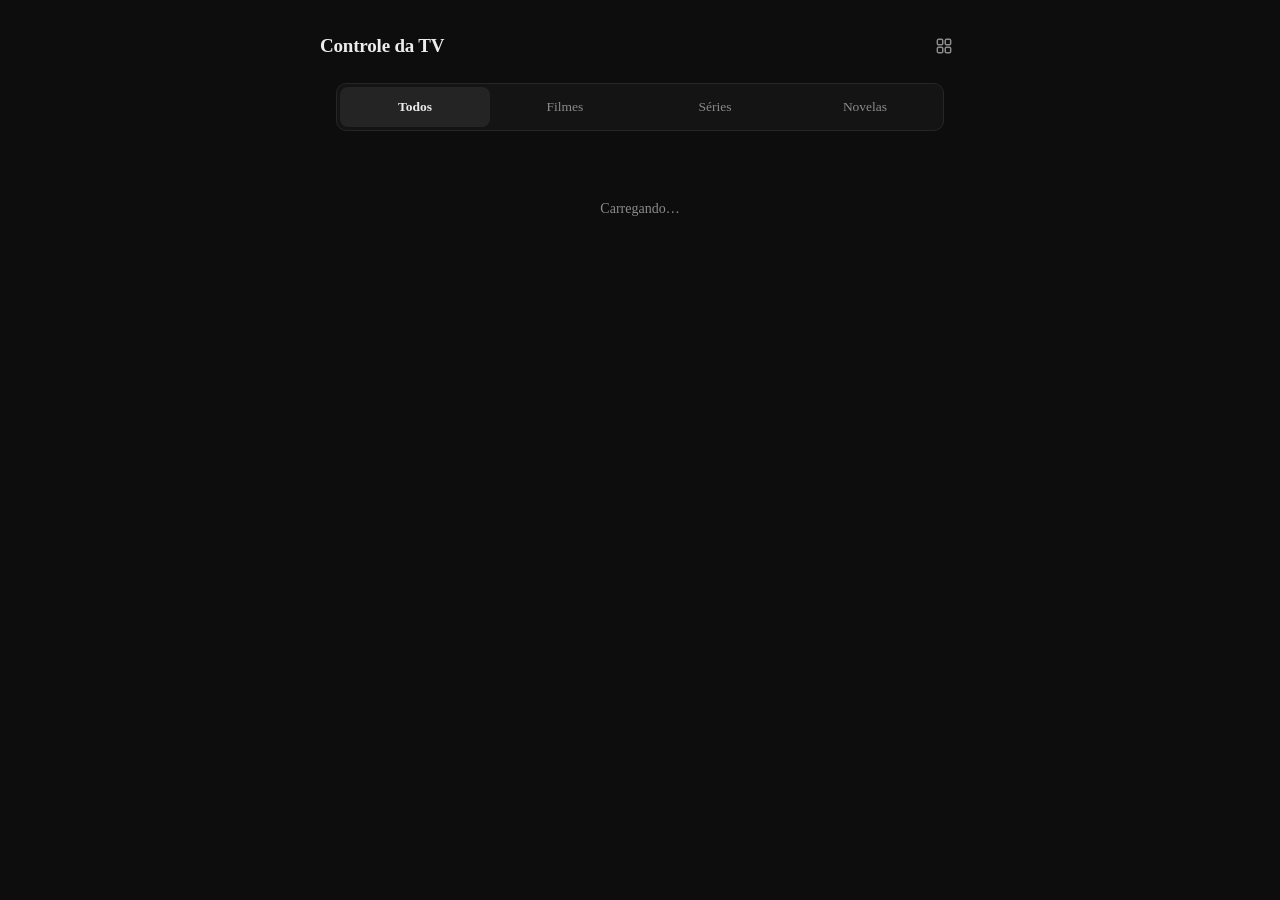
==== src/FilmesApi/wwwroot/controle-tv.html @ e92b1baa "front: remove codigo morto (funcoes sem chamador do util/index/player-local/controle e 18 regras de " ====
<!DOCTYPE html>
<html lang="pt-br">
<head>
<meta charset="UTF-8">
<meta name="viewport" content="width=device-width,initial-scale=1,viewport-fit=cover">
<title>Controle da TV</title>
<link rel="icon" href="data:image/svg+xml,%3Csvg xmlns='http://www.w3.org/2000/svg' viewBox='0 0 24 24' fill='none' stroke='%23e50914' stroke-width='2' stroke-linecap='round' stroke-linejoin='round'%3E%3Crect x='3' y='7' width='18' height='12' rx='2'/%3E%3Cpath d='M16 3l-4 4l-4-4'/%3E%3C/svg%3E">
<link rel="stylesheet" href="/css/base.css">
<style>
/* Visual próprio do controle (celular). css/base.css continua valendo pro index.html; aqui só se usam tokens e classes novas daqui
   (reset, body e .grupo.collapsed .grupo-body vêm do base.css). */
:root{--bg:#0d0d0d;--s1:#141414;--s2:#1b1b1b;--s3:#242424;--line:#262626;--txt:#ececec;--mut:#8b8b8b;--mut2:#5f5f5f;--acc:#e50914;--acc-soft:rgba(229,9,20,.14);--acc-txt:#ff7b82;--r:12px}
body{background:var(--bg);color:var(--txt);font-size:15px;-webkit-font-smoothing:antialiased;padding-bottom:calc(var(--remote-h, 0px) + 16px + env(safe-area-inset-bottom))}
svg{width:20px;height:20px;fill:none;stroke:currentColor;stroke-width:1.8;stroke-linecap:round;stroke-linejoin:round;flex:none}
svg.f{fill:currentColor;stroke:none}
button{font:inherit;color:inherit;background:none;border:0;cursor:pointer;-webkit-tap-highlight-color:transparent}
a{color:inherit;text-decoration:none}
main{max-width:640px;margin:0 auto}
.top{display:flex;align-items:center;justify-content:space-between;padding:14px 20px 6px;max-width:640px;margin:0 auto}
.top h1{font-size:19px;font-weight:650;letter-spacing:-.01em}
.ib{width:44px;height:44px;border-radius:50%;display:grid;place-items:center;color:var(--mut);margin:-4px -6px -4px 0}
.ib:active{background:var(--s2)}
.seg{display:flex;margin:8px 20px 10px;background:var(--s1);border:1px solid var(--line);border-radius:10px;padding:3px;max-width:600px}
@media(min-width:680px){.seg{margin-left:auto;margin-right:auto;width:600px}}
.seg button{flex:1;padding:9px 0;font-size:13.5px;color:var(--mut);border-radius:8px;min-height:40px;transition:background .15s,color .15s}
.seg button.on{background:var(--s3);color:var(--txt);font-weight:550}
.sec{font-size:11.5px;letter-spacing:.08em;text-transform:uppercase;color:var(--mut2);padding:16px 20px 6px;font-weight:600}
.msg{text-align:center;color:var(--mut);padding:60px 20px;font-size:14px}

/* continuar assistindo: cartões que rolam na horizontal */
.cont{display:flex;gap:10px;padding:0 20px 2px;overflow-x:auto;scroll-snap-type:x proximity;scroll-padding-left:20px;scrollbar-width:none}
.cont::-webkit-scrollbar{display:none}
.card{flex:none;width:158px;scroll-snap-align:start;text-align:left;background:var(--s1);border:1px solid var(--line);border-radius:var(--r);padding:12px;min-height:76px}
.card:active{background:var(--s2)}
.card b{display:block;font-size:14px;font-weight:600;white-space:nowrap;overflow:hidden;text-overflow:ellipsis}
.card small{display:block;color:var(--mut);font-size:12px;margin:2px 0 10px;white-space:nowrap;overflow:hidden;text-overflow:ellipsis}
.card small:last-child{margin-bottom:0}
.fio{height:3px;background:var(--s3);border-radius:2px;overflow:hidden}
.fio i{display:block;height:100%;background:var(--acc)}

/* série: uma linha; temporada aberta vira cartão */
.serie{display:flex;align-items:center;gap:10px;padding:6px 8px 6px 20px;min-height:52px;cursor:pointer;user-select:none}
.serie .t{flex:1;min-width:0}
.serie .t b{display:block;font-size:15.5px;font-weight:600;white-space:nowrap;overflow:hidden;text-overflow:ellipsis}
.serie .t small{display:block;color:var(--mut);font-size:12.5px;white-space:nowrap;overflow:hidden;text-overflow:ellipsis}
.cv{color:var(--mut2);width:18px;height:18px}   /* sem transition: o estado aberto (seta pra baixo) vale na hora, até em captura de tela logo após o clique */
.grupo:not(.collapsed)>.serie .cv,.grupo:not(.collapsed)>.temp-hd .cv{transform:rotate(90deg)}
.tag{font-size:11.5px;color:var(--mut);background:var(--s2);border:1px solid var(--line);border-radius:6px;padding:3px 7px;white-space:nowrap}
.temp{margin:2px 20px 8px;background:var(--s1);border:1px solid var(--line);border-radius:var(--r);overflow:hidden}
.temp-hd{display:flex;align-items:center;gap:8px;padding:12px 14px;min-height:46px;cursor:pointer;user-select:none}
.temp-hd.fixo{cursor:default;padding-bottom:8px;min-height:0}
.temp-hd b{font-size:14px;font-weight:600}
.temp-hd small{color:var(--mut);font-size:12.5px;flex:1;white-space:nowrap;overflow:hidden;text-overflow:ellipsis}
.pills{display:flex;gap:8px;padding:2px 14px 12px;flex-wrap:wrap}
.pill{position:relative;display:inline-flex;align-items:center;gap:6px;height:32px;padding:0 12px;border-radius:16px;border:1px solid var(--line);color:var(--mut);font-size:12.5px;transition:background .15s,border-color .15s,color .15s}
.pill::after{content:"";position:absolute;inset:-7px -2px}
.pill svg{width:15px;height:15px}
.pill[aria-checked=true]{background:var(--acc-soft);border-color:rgba(229,9,20,.45);color:var(--acc-txt)}
.ep{display:flex;align-items:center;gap:12px;padding:0 4px 0 14px;min-height:48px;border-top:1px solid var(--line);position:relative;cursor:pointer}
.ep .n{width:34px;flex:none;color:var(--mut2);font-size:12.5px;font-variant-numeric:tabular-nums}
.ep .t{flex:1;min-width:0;white-space:nowrap;overflow:hidden;text-overflow:ellipsis;font-size:14.5px}
.ep.vi .t{color:var(--mut)}
.ep .ini{position:absolute;left:0;bottom:0;height:2px;background:var(--acc);opacity:.7;border-radius:0 2px 2px 0}
.ep.tc{background:var(--acc-soft)}
.ep.tc::before{content:"";position:absolute;left:0;top:0;bottom:0;width:3px;background:var(--acc)}
.ep.tc .t{color:#fff;font-weight:550}
.ep.tc .n{color:var(--acc-txt)}
.ep:active{background:var(--s2)}
.ep.tc:active{background:var(--acc-soft)}
.pl{color:var(--acc-txt);width:18px;height:18px}
.ck{width:44px;height:44px;display:grid;place-items:center;color:var(--mut2);flex:none;margin-right:2px}
.ck svg{width:19px;height:19px}
.qb{width:40px;height:44px;display:grid;place-items:center;color:#3a3a3a;flex:none}
.qb svg{width:19px;height:19px}
.qb:active{color:var(--acc-txt)}
.fila-n{position:absolute;top:2px;right:0;min-width:16px;height:16px;border-radius:8px;background:var(--acc);color:#fff;font-size:10.5px;font-weight:700;display:none;place-items:center;padding:0 4px}
.fila-lin{display:flex;align-items:center;gap:10px;min-height:52px;border-bottom:1px solid var(--line)}
.fila-lin .n{width:22px;color:var(--mut2);font-size:12.5px;font-variant-numeric:tabular-nums;flex:none}
.fila-lin .t{flex:1;min-width:0;white-space:nowrap;overflow:hidden;text-overflow:ellipsis;font-size:14.5px}
.fila-lin .t small{display:block;color:var(--mut);font-size:12.5px;overflow:hidden;text-overflow:ellipsis}
.fila-lin button{width:44px;height:44px;display:grid;place-items:center;color:var(--mut)}
.ck:not(.on){color:#3a3a3a}
.ck.on{color:var(--mut)}
/* filme solto: título e ano (secundário) em duas linhas */
.filmes{margin:0 20px;background:var(--s1);border:1px solid var(--line);border-radius:var(--r);overflow:hidden}
.filmes .ep:first-child{border-top:0}
.ep.filme{min-height:56px}
.ep.filme .t{display:block}
.ep.filme .t b{display:block;font-weight:550;font-size:15px;overflow:hidden;text-overflow:ellipsis}
.ep.filme.vi .t b{color:var(--mut)}
.ep.filme .t small{display:block;color:var(--mut);font-size:12.5px}

/* ─── barra de reprodução ─── */
.remote{position:fixed;left:0;right:0;bottom:0;background:var(--s1);border-top:1px solid var(--line);border-radius:20px 20px 0 0;padding:14px 18px calc(16px + env(safe-area-inset-bottom));display:none;flex-direction:column;z-index:50}
.remote.active{display:flex}
.remote>*{max-width:600px;width:100%;margin-left:auto;margin-right:auto}
.l1{display:flex;align-items:center;gap:10px}
.l1>svg{color:var(--acc)}
.l1 .t{flex:1;min-width:0;cursor:pointer}
.l1 .t b{display:block;font-size:14.5px;font-weight:600;white-space:nowrap;overflow:hidden;text-overflow:ellipsis}
.l1 .t small{display:block;color:var(--mut);font-size:12.5px;white-space:nowrap;overflow:hidden;text-overflow:ellipsis}
.l1 .ib{background:var(--s2);margin:0}
.progw{height:30px;display:flex;align-items:center;margin-top:4px;cursor:pointer}
.prog{position:relative;height:4px;width:100%;background:var(--s3);border-radius:2px}
.prog .z{position:absolute;top:-1px;bottom:-1px;background:rgba(255,255,255,.22);border-radius:2px;display:none}
.prog .p{position:absolute;left:0;top:0;bottom:0;width:0;background:var(--acc);border-radius:2px;transition:width .3s linear}
.prog .p::after{content:"";position:absolute;right:-6px;top:-4px;width:12px;height:12px;border-radius:50%;background:#fff}
.tempos{display:flex;justify-content:space-between;color:var(--mut);font-size:12px;font-variant-numeric:tabular-nums;margin-top:-4px}
.ctl{display:flex;align-items:center;gap:12px;margin-top:10px}
.rb{position:relative;width:52px;height:52px;border-radius:50%;background:var(--s2);border:1px solid var(--line);display:grid;place-items:center;flex:none}
.rb svg{width:30px;height:30px;stroke-width:1.6}
.rb em{position:absolute;inset:0;display:grid;place-items:center;font-style:normal;font-size:10.5px;font-weight:700;padding-top:2px}
.rb:active,.cta.neutro:active{background:var(--s3)}
.big{width:64px;height:64px;border-radius:50%;background:#fff;color:#000;display:grid;place-items:center;flex:none}
.big svg{width:26px;height:26px}
.big:active{background:#ddd}
.cta{flex:1;min-width:0;height:52px;border-radius:26px;background:var(--acc);color:#fff;display:flex;align-items:center;justify-content:center;gap:8px;font-weight:600;font-size:15px;white-space:nowrap;transition:background .15s}
.cta svg{width:18px;height:18px}
.cta:active{background:#c40812}
.cta.neutro{background:var(--s2);border:1px solid var(--line);color:var(--txt);font-weight:500}
.l3{display:flex;align-items:center;gap:6px;margin-top:10px;color:var(--mut)}
.l3 .ib{margin:0;width:44px;height:44px}
.l3 .ib:disabled{opacity:.35}
/* ─── dublagem por IA (scripts/dublar): selo nas listas e "Original ⇄ Dublagem IA" na barra ─── */
.tag.ia{flex:none;color:#c9b6ff;background:rgba(124,92,214,.18);border-color:#6a4fb3;font-size:10.5px;font-weight:700;letter-spacing:.04em;padding:2px 6px;margin-left:6px}
.chips{display:flex;margin:0 20px 8px;max-width:600px}
@media(min-width:680px){.chips{margin-left:auto;margin-right:auto;width:600px}}
.chip{display:inline-flex;align-items:center;min-height:36px;padding:0 14px;border:1px solid var(--line);border-radius:18px;font-size:13px;color:var(--mut);transition:background .15s,color .15s,border-color .15s}
.chip[aria-pressed=true]{background:var(--s3);border-color:var(--acc);color:var(--txt);font-weight:550}
.remote-ia{display:none;align-items:center;gap:10px;margin-top:10px}
.remote-ia.on{display:flex}
.remote-ia .tag.ia{margin-left:0}
.iabtn{flex:1;min-width:0;display:flex;align-items:center;gap:2px;min-height:44px;padding:3px;background:var(--bg);border:1px solid var(--line);border-radius:10px}
.iabtn span{flex:1;text-align:center;line-height:36px;border-radius:7px;font-size:13.5px;color:var(--mut);white-space:nowrap;transition:background .15s,color .15s}
.iabtn span.on{background:var(--s3);color:#fff;font-weight:550}
.iabtn span.on.ia{background:rgba(124,92,214,.38);color:#efe8ff}
.iabtn i{font-style:normal;color:var(--mut2);font-size:15px}
.remote-proximo{display:none;align-items:center;gap:10px;background:var(--s2);border:1px solid var(--line);border-radius:10px;padding:8px 8px 8px 12px;margin-top:10px;font-size:13px;color:var(--txt)}
.remote-proximo.on{display:flex}
.remote-proximo span{flex:1;min-width:0;white-space:nowrap;overflow:hidden;text-overflow:ellipsis}
.remote-proximo button{background:var(--acc);color:#fff;border-radius:8px;padding:0 12px;height:36px;font-size:13px;font-weight:600;white-space:nowrap}
/* volume: trilho de 4 px, preenchimento claro (--v, em %), bolinha de 16 px; a área de toque do input é de 44 px */
input[type=range].vol{-webkit-appearance:none;appearance:none;flex:1;min-width:0;height:44px;background:transparent;margin:0 4px;--v:70%}
input[type=range].vol::-webkit-slider-runnable-track{height:4px;border-radius:2px;background:linear-gradient(to right,#bbb var(--v),var(--s3) var(--v))}
input[type=range].vol::-webkit-slider-thumb{-webkit-appearance:none;width:16px;height:16px;border-radius:50%;background:#fff;margin-top:-6px;border:0}
input[type=range].vol::-moz-range-track{height:4px;border-radius:2px;background:var(--s3)}
input[type=range].vol::-moz-range-progress{height:4px;border-radius:2px;background:#bbb}
input[type=range].vol::-moz-range-thumb{width:16px;height:16px;border-radius:50%;background:#fff;border:0}
input[type=range].vol:focus-visible{outline:2px solid var(--acc);outline-offset:-6px;border-radius:8px}
@media(prefers-reduced-motion:reduce){*,*::before,*::after{transition:none!important;animation:none!important}}

/* ─── folha "Idioma e legenda" e avisos ─── */
.folha-scrim{position:fixed;inset:0;z-index:55;background:rgba(0,0,0,.55);opacity:0;pointer-events:none;transition:opacity .2s}
.folha-scrim.on{opacity:1;pointer-events:auto}
.folha{position:fixed;left:0;right:0;bottom:0;z-index:56;max-width:600px;margin:0 auto;background:var(--s1);border-radius:22px 22px 0 0;border-top:1px solid var(--line);padding:10px 20px calc(24px + env(safe-area-inset-bottom));max-height:86vh;overflow-y:auto;transform:translateY(105%);visibility:hidden;transition:transform .2s ease-out,visibility 0s .2s;outline:0}
.folha.on{transform:none;visibility:visible;transition:transform .2s ease-out,visibility 0s}
.alca{width:38px;height:4px;border-radius:2px;background:var(--s3);margin:0 auto 14px}
.folha h2{font-size:18px;font-weight:650}
.folha .sub{color:var(--mut);font-size:13px;margin:2px 0 6px;white-space:nowrap;overflow:hidden;text-overflow:ellipsis}
.rot{font-size:11.5px;letter-spacing:.08em;text-transform:uppercase;color:var(--mut2);font-weight:600;margin:16px 0 8px}
.seg2{display:flex;background:var(--bg);border:1px solid var(--line);border-radius:10px;padding:3px;overflow-x:auto;scrollbar-width:none}
.seg2::-webkit-scrollbar{display:none}
.seg2 button{flex:1 0 auto;padding:0 14px;min-height:44px;border-radius:8px;font-size:14px;color:var(--mut);white-space:nowrap;transition:background .15s,color .15s}
.seg2 button.on{background:var(--s3);color:#fff;font-weight:550}
.op{display:flex;align-items:center;width:100%;min-height:46px;border-bottom:1px solid var(--line);font-size:15px;text-align:left}
.op span{flex:1;min-width:0;overflow:hidden;text-overflow:ellipsis;white-space:nowrap}
.op svg{color:var(--acc);width:19px;height:19px}
.op.mais{color:var(--mut);border-bottom:0}
.op.mais svg{color:var(--mut)}
.folha .vazio{color:var(--mut);font-size:13.5px;padding:10px 0}
.lin{display:flex;align-items:center;gap:12px;margin-top:16px;padding-top:14px;border-top:1px solid var(--line)}
.lin div{flex:1}
.lin small{display:block;color:var(--mut);font-size:12.5px;margin-top:1px}
.sw{position:relative;width:46px;height:28px;border-radius:14px;background:var(--s3);flex:none;transition:background .15s}
.sw::before{content:"";position:absolute;inset:-9px -4px}
.sw::after{content:"";position:absolute;top:3px;left:3px;width:22px;height:22px;border-radius:50%;background:#aaa;transition:transform .15s,background .15s}
.sw[aria-checked=true]{background:var(--acc)}
.sw[aria-checked=true]::after{transform:translateX(18px);background:#fff}
.toast{position:fixed;left:16px;right:16px;bottom:calc(var(--remote-h, 0px) + 12px);z-index:60;max-width:568px;margin:0 auto;background:var(--s3);border-radius:12px;padding:6px 6px 6px 16px;min-height:48px;font-size:13.5px;display:flex;gap:8px;align-items:center;box-shadow:0 6px 20px rgba(0,0,0,.5);animation:toast-in .18s ease-out}
.toast span{flex:1;min-width:0}
.toast button{color:var(--acc-txt);font-weight:600;font-size:13.5px;padding:0 12px;min-height:40px;border-radius:8px}
.toast button:active{background:var(--s2)}
@keyframes toast-in{from{opacity:0;transform:translateY(8px)}to{opacity:1;transform:none}}
/* ─── Modo embutido (?embed=1): a folha "Controle da TV" do index.html carrega esta página num iframe. Sem a lista (o index tem a biblioteca):
   cabeçalho com ✕, capa do que toca e a barra de controle — a mesma de sempre. ─── */
.embed-cab,.embed-capa,.embed-ocioso{display:none}
body.embed{display:flex;flex-direction:column;height:100dvh;overflow:hidden;padding-bottom:0}
body.embed .top,body.embed main{display:none}
body.embed .embed-cab{display:flex;align-items:center;justify-content:space-between;padding:10px 8px 4px 20px;flex:none}
.embed-cab h1{font-size:19px;font-weight:650;letter-spacing:-.01em}
body.embed .embed-capa{display:flex;flex:1;min-height:0;gap:16px;padding:8px 20px calc(var(--remote-h, 0px) + 12px);overflow-y:auto;max-width:640px;width:100%;margin:0 auto;align-items:flex-start}
.embed-capa img{width:36%;max-width:180px;aspect-ratio:2/3;object-fit:cover;border-radius:10px;background:var(--s2);flex:none}
.embed-capa .ct{min-width:0;flex:1}
.embed-capa b{display:block;font-size:17px;font-weight:650;line-height:1.25;overflow-wrap:break-word}
.embed-capa small{display:block;color:var(--mut);font-size:13px;margin:3px 0 10px}
.embed-capa p{font-size:13.5px;line-height:1.45;color:#cfcfcf}
body.embed .embed-ocioso{flex:1;flex-direction:column;align-items:center;justify-content:center;gap:10px;text-align:center;color:var(--mut);padding:0 32px 60px}
body.embed .embed-ocioso.on{display:flex}
.embed-ocioso svg{width:44px;height:44px;opacity:.5}
.embed-ocioso b{color:var(--txt);font-size:16px}
.embed-ocioso button{height:48px;padding:0 22px;border-radius:24px;background:var(--s2);border:1px solid var(--line);color:var(--txt);font-size:15px}
body.embed .embed-capa.off{display:none}
</style>
</head>
<body>
<script>if (/[?&]embed=1/.test(location.search)) document.body.classList.add('embed');</script>

<div class="top">
  <h1>Controle da TV</h1>
  <a class="ib" href="/" aria-label="Lista completa" data-ico="grid"></a>
</div>

<div class="embed-cab">
  <h1>Controle da TV</h1>
  <button class="ib" onclick="fecharEmbed()" aria-label="Fechar o controle" data-ico="close"></button>
</div>
<div class="embed-capa off" id="embedCapa"><img id="capaImg" alt=""><div class="ct"><b id="capaTit"></b><small id="capaSub"></small><p id="capaSin"></p></div></div>
<div class="embed-ocioso" id="embedOcioso">
  <span data-ico="tv"></span><b>A TV está parada</b>
  <span>Escolha um título na biblioteca e toque em "Enviar para a TV".</span>
  <button onclick="abrirFila()">Ver "tocar a seguir"</button>
  <button onclick="fecharEmbed()">Voltar à biblioteca</button>
</div>

<main>
  <div class="seg" id="filters" role="tablist" aria-label="Tipo">
    <button class="on" data-filter="all" role="tab" aria-selected="true">Todos</button>
    <button data-filter="filme" role="tab" aria-selected="false">Filmes</button>
    <button data-filter="serie" role="tab" aria-selected="false">Séries</button>
    <button data-filter="novela" role="tab" aria-selected="false">Novelas</button>
  </div>
  <div id="msg" class="msg">Carregando…</div>
  <div id="grid"></div>
</main>

<div class="folha-scrim" id="folhaScrim" onclick="fecharFolha()"></div>
<div class="folha" id="folha" role="dialog" aria-modal="true" aria-labelledby="folhaTitulo" tabindex="-1">
  <div class="alca"></div>
  <h2 id="folhaTitulo">Idioma e legenda</h2>
  <div class="sub" id="folhaSub"></div>
  <div id="folhaCorpo"></div>
</div>

<div class="folha-scrim" id="sonoScrim" onclick="fecharSono()"></div>
<div class="folha" id="sonoFolha" role="dialog" aria-modal="true" aria-labelledby="sonoTitulo" tabindex="-1">
  <div class="alca"></div>
  <h2 id="sonoTitulo">Dormir</h2>
  <div class="sub" id="sonoSub"></div>
  <div id="sonoCorpo"></div>
</div>

<div class="folha-scrim" id="filaScrim" onclick="fecharFila()"></div>
<div class="folha" id="filaFolha" role="dialog" aria-modal="true" aria-labelledby="filaTitulo" tabindex="-1">
  <div class="alca"></div>
  <h2 id="filaTitulo">Tocar a seguir</h2>
  <div class="sub">Toca na ordem, antes do próximo episódio da série.</div>
  <div id="filaCorpo"></div>
</div>

<div class="remote" id="remote">
  <div class="l1">
    <span data-ico="tv"></span>
    <div class="t" role="button" tabindex="0" onclick="abrirFolhaAgora()" onkeydown="if (event.key === 'Enter') abrirFolhaAgora()"><b id="remoteTitulo"></b><small id="remoteSub"></small></div>
    <button class="ib" onclick="abrirFolhaAgora()" aria-label="Idioma e legenda" data-ico="sliders"></button>
  </div>
  <div class="progw" id="remoteProg" onclick="remoteScrub(event)"><div class="prog"><div class="z" id="remoteFaixaAbertura"></div><div class="z" id="remoteFaixaCreditos"></div><div class="p" id="remoteProgFill"></div></div></div>
  <div class="tempos"><span id="remoteTempoDec"></span><span id="remoteTempoRest"></span></div>
  <div class="remote-proximo" id="remoteProximo">
    <span id="remoteProximoTxt"></span>
    <button onclick="remoteAceitarProximo()">Assistir agora</button>
  </div>
  <div class="remote-ia" id="remoteIa">
    <span class="tag ia" title="Este arquivo tem uma faixa de dublagem em português feita por IA">IA</span>
    <button class="iabtn" id="remoteIaBtn" onclick="remoteAlternarIa()"></button>
  </div>
  <div class="remote-proximo" id="remoteSono">
    <span id="remoteSonoTxt"></span>
    <button style="background:var(--s3)" onclick="definirSono(0, false, 'Sono cancelado.')">Cancelar</button>
  </div>
  <div class="remote-proximo" id="remoteConfirma">
    <span id="remoteConfirmaTxt">Ainda está assistindo?</span>
    <button onclick="remoteContinuar()">Continuar</button>
  </div>
  <div class="ctl">
    <button class="rb" onclick="remoteSeek(-SEEK_STEP_S)" aria-label="Voltar 30 segundos"><span data-ico="back"></span><em>30</em></button>
    <button class="big" onclick="remotePlayPause()" id="remotePlayPauseBtn" aria-label="Pausar"></button>
    <button class="cta neutro" onclick="remoteDireita()" id="remoteDireitaBtn"></button>
  </div>
  <div class="l3">
    <button class="ib" onclick="remoteProximoEp()" id="remoteProximoEpBtn" aria-label="Próximo episódio" data-ico="next" style="display:none"></button>
    <span data-ico="vol" style="margin-left:6px;display:grid"></span>
    <input type="range" class="vol" id="remoteVolume" min="0" max="1" step="0.05" oninput="remoteVolume(this.value)" aria-label="Volume">
    <button class="ib" id="remoteFilaBtn" onclick="abrirFila()" aria-label="Fila" style="position:relative;display:none"><span data-ico="fila" style="display:grid"></span><span class="fila-n" id="remoteFilaN"></span></button>
    <button class="ib" id="remoteSonoBtn" onclick="abrirSono()" aria-label="Dormir"></button>
    <button class="ib" onclick="remoteParar()" aria-label="Parar" data-ico="stop"></button>
  </div>
</div>

<script src="/js/util.js"></script>
<script src="/js/player-regras.js"></script>
<script>
const API = '/api/filmes';
const PLAYER_API = '/api/player';
const EMBED = document.body.classList.contains('embed');   // dentro da folha do index.html: sem lista, só o controle

// ─── Configuração (valores antes soltos pelo código) ───────────────────────
const SEEK_STEP_S = 30;      // avanço/retrocesso dos botões «30s / 30s»
const POLL_ATIVO_MS = 1000;  // intervalo de poll de /player/state com algo tocando
const POLL_OCIOSO_MS = 3000; // intervalo de poll sem nada tocando (menos urgente)

let filtroTipo = 'all';         // all | filme | serie
let filtroDublados = false;     // chip "Dublados": só o que tem áudio em português (dublagem de verdade ou por IA)

// ─── Ícones (SVG inline, traço 1.8, currentColor): nada de emoji nem de fonte/CDN externa ───
const IC = {
  grid: '<rect x="4" y="4" width="6.5" height="6.5" rx="1.5"/><rect x="13.5" y="4" width="6.5" height="6.5" rx="1.5"/><rect x="4" y="13.5" width="6.5" height="6.5" rx="1.5"/><rect x="13.5" y="13.5" width="6.5" height="6.5" rx="1.5"/>',
  caret: '<path d="M9 6l6 6l-6 6"/>',
  dots: '<circle cx="5" cy="12" r="1"/><circle cx="12" cy="12" r="1"/><circle cx="19" cy="12" r="1"/>',
  check: '<path d="M5 12l5 5l10-10"/>',
  close: '<path d="M6 6l12 12M18 6L6 18"/>',
  circle: '<circle cx="12" cy="12" r="8.5"/>',
  tv: '<rect x="3" y="7" width="18" height="12" rx="2"/><path d="M16 3l-4 4l-4-4"/>',
  skip: '<path d="M5 5l8 7l-8 7z"/><path d="M13 5l8 7l-8 7z"/>',
  fila: '<path d="M4 7h11M4 12h11M4 17h6M18 13v8M14 17h8"/>',
  next: '<path d="M7 4v16l10-8z"/><path d="M20 5v14"/>',
  nextF: '<path d="M5.5 4.5v15L16 12z"/><rect x="18" y="5" width="2.4" height="14" rx="1.2"/>',
  back: '<path d="M3.06 13a9 9 0 1 0 .49-4.087"/><path d="M3 4v5h5"/>',
  pause: '<rect x="6" y="5" width="4" height="14" rx="1"/><rect x="14" y="5" width="4" height="14" rx="1"/>',
  play: '<path d="M8 5v14l11-7z"/>',
  sliders: '<path d="M4 6h8M16 6h4M4 12h2M10 12h10M4 18h12M20 18h0"/><circle cx="14" cy="6" r="2"/><circle cx="8" cy="12" r="2"/><circle cx="18" cy="18" r="2"/>',
  vol: '<path d="M15 8a5 5 0 0 1 0 8"/><path d="M6 15H4a1 1 0 0 1-1-1v-4a1 1 0 0 1 1-1h2l3.5-4.5a.8.8 0 0 1 1.5.5v14a.8.8 0 0 1-1.5.5L6 15"/>',
  stop: '<rect x="6" y="6" width="12" height="12" rx="2"/>',
};
const ico = (nome, cls) => `<svg viewBox="0 0 24 24" class="${cls || ''}" aria-hidden="true">${IC[nome]}</svg>`;
document.querySelectorAll('[data-ico]').forEach(el => { el.innerHTML = ico(el.dataset.ico); });

// Elementos consultados em 2+ lugares — pegos uma vez só.
const els = {
  remote: document.getElementById('remote'),
  remoteProximoEpBtn: document.getElementById('remoteProximoEpBtn'),
};

document.getElementById('filters').addEventListener('click', e => {
  const btn = e.target.closest('button[data-filter]');
  if (!btn) return;
  document.querySelectorAll('#filters button').forEach(b => { b.classList.toggle('on', b === btn); b.setAttribute('aria-selected', b === btn); });
  filtroTipo = btn.dataset.filter;
  render();
});

// esc() e a sanfona das séries vêm de /js/util.js.

// "E02" (ou "E23-24" nos arquivos duplos) a partir do rótulo do servidor; sem SxxExx, o número do episódio.
function codigoEp(f) {
  const m = /E\d+(?:-E?\d+)?/i.exec(f.rotulo || '');
  return m ? m[0].toUpperCase() : (f.episodio != null ? 'E' + String(f.episodio).padStart(2, '0') : '');
}
const tocandoAgora = f => !!(ultimoEstadoRemoto && ultimoEstadoRemoto.filmeId === f.id);

// "tocar a seguir": entra no fim da fila manual (com nada tocando, só toca)
const qbHtml = f => `<button class="qb" aria-label="Tocar a seguir" onclick="event.stopPropagation(); enfileirar(${f.id})">${ico('fila')}</button>`;

// "marcar como assistido": área de toque de 44x44 (a linha inteira manda pra TV)
function ckHtml(f) {
  const rot = f.assistido ? 'Desmarcar como assistido' : 'Marcar como assistido';
  return `<button class="ck${f.assistido ? ' on' : ''}" aria-label="${rot}" aria-pressed="${!!f.assistido}" onclick="event.stopPropagation(); toggleAssistido(${f.id})">${ico(f.assistido ? 'check' : 'circle')}</button>`;
}

// episódio/filme que já foi aberto (tem posição salva) mas não terminado: um fio fino de progresso embaixo da linha
function fioDoIniciado(f) {
  if (f.assistido || !(f.posicaoSegundos > 0)) return '';
  const pct = f.duracaoSegundos > 0 ? Math.max(4, Math.min(96, 100 * f.posicaoSegundos / f.duracaoSegundos)) : 8;
  return `<i class="ini" style="width:${pct.toFixed(0)}%"></i>`;
}


function linhaEp(f) {
  const tc = tocandoAgora(f);
  const titulo = f.tituloEpisodio || (f.episodio != null ? 'Episódio ' + f.episodio : f.titulo);
  return `<div class="ep${tc ? ' tc' : ''}${f.assistido ? ' vi' : ''}" onclick="enviarParaTv(${f.id})">
      <span class="n">${esc(codigoEp(f))}</span><span class="t">${esc(titulo)}</span>${tc ? ico('tv', 'pl') : ''}${qbHtml(f)}${ckHtml(f)}${fioDoIniciado(f)}
    </div>`;
}

function linhaFilme(f) {
  const tc = tocandoAgora(f);
  return `<div class="ep filme${tc ? ' tc' : ''}${f.assistido ? ' vi' : ''}" onclick="enviarParaTv(${f.id})">
      <span class="t"><b>${esc(f.titulo)}</b>${f.anoLancamento ? `<small>${f.anoLancamento}</small>` : ''}</span>${tc ? ico('tv', 'pl') : ''}${qbHtml(f)}${ckHtml(f)}${fioDoIniciado(f)}
    </div>`;
}

// Cartão do "Continuar assistindo": série (ou filme), "T4 · E22" e um fio vermelho de progresso quando há posição salva
// chave da série -> nome de exibição (o MESMO da lista de séries: o mais frequente / nomes.json). O `serie` cru do episódio é o do arquivo
// e pode vir em MAIÚSCULAS ('FUTURAMA') quando só aquele arquivo está assim.
let nomesDeSerie = {};
function cartaoFila(i) {
  const f = i.filme;
  const ep = f.ehEpisodio ? (f.temporada != null ? 'T' + f.temporada + ' · ' : '') + codigoEp(f) : (f.anoLancamento || '');
  const sub = i.motivo === 'proximo' ? 'A seguir · ' + ep : ep;
  const pct = i.motivo !== 'proximo' && f.posicaoSegundos && f.duracaoSegundos ? Math.min(100, 100 * f.posicaoSegundos / f.duracaoSegundos) : 0;
  return `<button class="card" onclick="enviarParaTv(${f.id})"><b>${esc(f.ehEpisodio && f.serie ? (nomesDeSerie[f.serieChave] || f.serie) : f.titulo)}</b><small>${esc(sub)}</small>` +
         (pct ? `<div class="fio"><i style="width:${pct.toFixed(0)}%"></i></div>` : '') + '</button>';
}

// ─── Série (linha) -> temporada (cartão) -> episódios. O estado aberto/fechado é o da sanfona do util.js (uma série e uma temporada por vez);
//     os .grupo[data-serie|data-temp] + .collapsed são o que aplicarSanfona()/cliqueSerie()/cliqueTemporada() do util.js manipulam. ───
function pilulasHtml(chave, n) {
  const p = (prefsTemporadas[chave] || {})[n] || {};
  const pil = (campo, icone, rotulo) =>
    `<button class="pill" role="switch" aria-checked="${!!p[campo]}" data-sw="${campo}" data-serie="${attr(chave)}" data-temp="${n}">${ico(icone)}${rotulo}</button>`;
  return `<div class="pills">${pil('pularAbertura', 'skip', 'Pular abertura')}${pil('proximoAutomatico', 'next', 'Próximo auto')}</div>`;
}

function tagPadraoHtml(chave) {
  const p = padroes[chave];
  if (!p) return '';
  const partes = [];
  if (p.audio) partes.push(p.audio.toUpperCase());
  if (p.legenda) partes.push('CC ' + (p.legenda === 'off' ? 'OFF' : p.legenda.toUpperCase()));
  return `<span class="tag" data-tag="${attr(chave)}">${partes.join(' · ')}</span>`;
}
function atualizarTags() {
  document.querySelectorAll('.grupo[data-serie]').forEach(g => {
    const chave = g.getAttribute('data-serie'), hd = g.querySelector(':scope > .serie');
    hd.querySelector('.tag')?.remove();
    const html = tagPadraoHtml(chave);
    if (html) hd.querySelector('[data-pref-serie]').insertAdjacentHTML('beforebegin', html);
  });
}

function serieHtmlControle(s) {
  const grupos = agruparPorTemporada(s.episodios);
  const aberta = serieEstaAberta(s.chave);
  const eps = contagemEpisodios(s.episodios.length);
  const sub = grupos ? `${grupos.length} temporadas · ${eps}` : eps;
  let corpo;
  if (!grupos) {   // uma temporada só (ou só "Especiais"/"Outros"): o cartão já vem aberto, sem o nível de temporada
    const t = s.episodios[0] && s.episodios[0].temporada;
    corpo = `<div class="temp"><div class="temp-hd fixo"><b>${t > 0 ? 'Temporada ' + t : 'Episódios'}</b><small>${eps}</small></div>` +
      (t > 0 ? pilulasHtml(s.chave, t) : '') + s.episodios.map(linhaEp).join('') + '</div>';
  } else {
    corpo = grupos.map(g => {
      const vistos = textoVistos(g.episodios);
      return `<div class="grupo temp${temporadaEstaAberta(g.chave) ? '' : ' collapsed'}" data-temp="${attr(g.chave)}">
        <div class="temp-hd" onclick="cliqueTemporada(this)">${ico('caret', 'cv')}<b>${esc(g.rotulo)}</b><small>${contagemEpisodios(g.episodios.length)}${vistos ? ' · ' + vistos : ''}</small></div>
        <div class="grupo-body">${g.numero > 0 ? pilulasHtml(s.chave, g.numero) : ''}${g.episodios.map(linhaEp).join('')}</div></div>`;
    }).join('');
  }
  return `<div class="grupo${aberta ? '' : ' collapsed'}" data-serie="${attr(s.chave)}">
    <div class="serie" onclick="cliqueSerie(this)">${ico('caret', 'cv')}
      <div class="t"><b>${esc(s.nome)}</b><small>${sub}</small></div>${tagPadraoHtml(s.chave)}
      <button class="ib" data-pref-serie="${attr(s.chave)}" aria-label="Idioma e legenda padrão de ${attr(s.nome)}">${ico('dots')}</button>
    </div>
    <div class="grupo-body">${corpo}</div></div>`;
}

async function toggleAssistido(id) {
  await fetch(`${API}/${id}/assistido`, { method: 'PUT' });
  render();  // re-busca já refletindo a mudança — sem cache local pra remendar
}

// Filtro e agrupamento vêm prontos de /api/filmes/tela (mesma fonte do index.html e do
// tv.html) — esta tela só desenha. Sem filtro de "visto" nem busca aqui (essa tela é o
// controle remoto simplificado), então só manda o tipo.
async function render() {
  const grid = document.getElementById('grid');
  const msg = document.getElementById('msg');
  const params = new URLSearchParams({ tipo: filtroTipo, visto: 'all' });
  if (filtroDublados) params.set('dublagem', 'qualquer');
  const [t, fila] = await Promise.all([
    fetchJsonOuNull(`${API}/tela?${params}`),
    filtroTipo === 'all' && !filtroDublados ? fetchJsonOuNull(`${API}/fila`) : null,
  ]);

  if (!t) { msg.style.display = 'block'; msg.textContent = 'Falha ao carregar a lista.'; return; }

  if (t.series.length) {
    [padroes, prefsTemporadas] = await Promise.all([
      fetchJsonOuNull('/api/series/padroes').then(m => m || {}),
      fetchJsonOuNull('/api/series/temporadas').then(m => m || {}),
    ]);
  }

  nomesDeSerie = Object.fromEntries(t.series.map(s => [s.chave, s.nome]));
  let html = '';
  if (fila && fila.length) {
    // "proximo": o episódio seguinte de uma série vista há pouco; o cartão mostra o nome da série porque está fora do grupo dela
    html += `<div class="sec">Continuar assistindo</div><div class="cont">${fila.map(cartaoFila).join('')}</div>`;
  }

  // Essa tela não distingue "pasta de filme+extras" de filme solto — lista tudo junto,
  // ordenado por título (o index.html completo é que mostra a separação por pasta).
  const soltos = [...t.filmesSoltos, ...t.pastasFilme.flatMap(p => p.itens)]
    .sort((a, b) => a.titulo.localeCompare(b.titulo));
  if (soltos.length) html += `<div class="sec">Filmes · ${soltos.length}</div><div class="filmes">${soltos.map(linhaFilme).join('')}</div>`;

  if (t.series.length) html += `<div class="sec">Séries · ${t.series.length}</div>` + t.series.map(serieHtmlControle).join('');

  msg.style.display = html ? 'none' : 'block';
  if (!html) msg.textContent = t.catalogoVazio ? 'Nenhum filme. Rode o Scan na lista completa.' : (filtroTipo === 'novela' ? 'Nenhuma novela ainda. Coloque os capítulos em novelas/Nome da novela/.' : 'Nada nesse filtro.');
  grid.innerHTML = html;
}

// ─── Controle remoto (TV) — mesmo código que existia no index.html ────────
let ultimoEstadoRemoto = null;
let remoteTimer = null;
let filmeAtualRemoto = null;  // cache do filme tocando agora — só busca de novo quando muda

function mmss(s) {
  s = Math.max(0, Math.round(s || 0));
  const h = Math.floor(s / 3600), m = Math.floor((s % 3600) / 60), sec = s % 60;
  return (h ? h + ':' + String(m).padStart(2, '0') : String(m)) + ':' + String(sec).padStart(2, '0');
}

async function enviarParaTv(id) {
  // aquece o remux deste episódio e do seguinte sem esperar: a TV só pede quando carrega o vídeo
  fetch(`${API}/${id}/pre-aquecer`, { method: 'POST' }).catch(() => {});
  await fetch(`${PLAYER_API}/selecionar/${id}`, { method: 'POST' });
  pollRemote();
}

// Modo embutido: pede ao index.html (a página de fora) que feche a folha.
function fecharEmbed(parou) { try { parent.postMessage({ tipo: 'fechar-controle', parou: !!parou }, location.origin); } catch (e) { /* sem pai: nada a fechar */ } }

// Modo embutido: a capa (pôster, nome e sinopse) do que toca, ou o aviso de TV parada.
function atualizarCapa() {
  if (!EMBED) return;
  const f = filmeAtualRemoto, capa = document.getElementById('embedCapa');
  document.getElementById('embedOcioso').classList.toggle('on', !f);
  capa.classList.toggle('off', !f);
  if (!f) return;
  const img = document.getElementById('capaImg');
  img.style.display = f.posterUrl ? '' : 'none';
  if (f.posterUrl) img.src = f.posterUrl.replace('/w342/', '/w500/');
  document.getElementById('capaTit').textContent = f.ehEpisodio && f.serie ? f.serie : f.titulo;
  document.getElementById('capaSub').textContent = f.ehEpisodio
    ? [f.temporada != null ? 'T' + f.temporada : '', codigoEp(f), f.tituloEpisodio].filter(Boolean).join(' · ')
    : [f.anoLancamento, f.tituloOriginal && f.tituloOriginal !== f.titulo ? f.tituloOriginal : ''].filter(Boolean).join(' · ');
  document.getElementById('capaSin').textContent = f.sinopse || '';
}

// Padrões da série e interruptores da temporada: a lista os carrega junto do /tela; no modo embutido (sem lista) vêm daqui.
async function carregarPadroes() {
  [padroes, prefsTemporadas] = await Promise.all([
    fetchJsonOuNull('/api/series/padroes').then(m => m || {}),
    fetchJsonOuNull('/api/series/temporadas').then(m => m || {}),
  ]);
}

// ─── Fila manual "tocar a seguir" (o servidor guarda; a TV toca o primeiro ao fim do que passa) ───
const titulosDaFila = {};   // id -> { linha, sub } (buscado uma vez)
let filaAtual = [];

async function enfileirar(id) {
  if (!ultimoEstadoRemoto || ultimoEstadoRemoto.filmeId === null) { enviarParaTv(id); return; }   // nada tocando: não há "a seguir", só toca
  const r = await fetch(`${PLAYER_API}/fila/${id}`, { method: 'POST' }).catch(() => null);
  if (!r || !r.ok) { toast(r && r.status === 409 ? 'A fila está cheia.' : 'Não consegui pôr na fila.'); return; }
  const j = await r.json();
  const f = await descreverDaFila(id);
  toast(j.resultado === 'JaNaFila' ? 'Já está na fila.' : `Toca a seguir: ${f.linha}`,
        j.resultado === 'JaNaFila' ? null : { rotulo: 'Desfazer', fazer: () => tirarDaFila(id) });
  pollRemote();
}

async function descreverDaFila(id) {
  if (titulosDaFila[id]) return titulosDaFila[id];
  const f = await fetchJsonOuNull(`${API}/${id}`);
  const linha = !f ? 'Item ' + id : f.ehEpisodio ? `${nomesDeSerie[f.serieChave] || f.serie} · ${codigoEp(f)}` : f.titulo;
  return (titulosDaFila[id] = { linha });
}

async function tirarDaFila(id) {
  await fetch(`${PLAYER_API}/fila/${id}`, { method: 'DELETE' }).catch(() => {});
  await pollRemote();
  if (folhaFilaAberta()) desenharFila();
}

async function limparFila() {
  await fetch(`${PLAYER_API}/fila`, { method: 'DELETE' }).catch(() => {});
  await pollRemote();
  fecharFila();
}

const folhaFilaAberta = () => document.getElementById('filaFolha').classList.contains('on');
function abrirFila() {
  document.getElementById('filaScrim').classList.add('on');
  const f = document.getElementById('filaFolha');
  f.classList.add('on');
  desenharFila();
  f.focus({ preventScroll: true });
}
function fecharFila() {
  document.getElementById('filaScrim').classList.remove('on');
  document.getElementById('filaFolha').classList.remove('on');
}
document.addEventListener('keydown', e => { if (e.key === 'Escape' && folhaFilaAberta()) fecharFila(); });

async function desenharFila() {
  const corpo = document.getElementById('filaCorpo');
  if (!filaAtual.length) { corpo.innerHTML = '<div class="vazio">A fila está vazia.</div>'; return; }
  const itens = await Promise.all(filaAtual.map(descreverDaFila));
  corpo.innerHTML = filaAtual.map((id, i) =>
    `<div class="fila-lin"><span class="n">${i + 1}</span><span class="t">${esc(itens[i].linha)}</span>` +
    `<button aria-label="Tirar da fila" onclick="tirarDaFila(${id})">${ico('close')}</button></div>`).join('') +
    '<button class="op mais" onclick="limparFila()"><span>Limpar a fila</span></button>';
}

// Chamado a cada poll: botão da barra (com contador), lista aberta e o "próximo" valendo mesmo sem próximo episódio.
let filaTamanhoAnterior = 0;
function tratarFila(estado) {
  filaAtual = estado.fila || [];
  const btn = document.getElementById('remoteFilaBtn'), n = document.getElementById('remoteFilaN');
  btn.style.display = filaAtual.length ? '' : 'none';
  n.textContent = filaAtual.length; n.style.display = filaAtual.length ? 'grid' : 'none';
  if (folhaFilaAberta()) desenharFila();
  if (filaAtual.length) { els.remoteProximoEpBtn.style.display = ''; els.remoteProximoEpBtn.disabled = false; }
  else if (filaTamanhoAnterior && estado.filmeId !== null) atualizarBotaoProximoEp(estado.filmeId);   // esvaziou: volta a depender do próximo episódio
  filaTamanhoAnterior = filaAtual.length;
}

async function remotePlayPause() {
  await fetch(`${PLAYER_API}/play-pause`, { method: 'POST' });
  pollRemote();
}

async function remoteSeek(delta) {
  await fetch(`${PLAYER_API}/seek`, {
    method: 'POST', headers: { 'Content-Type': 'application/json' },
    body: JSON.stringify({ delta })
  });
  pollRemote();
}

async function remoteScrub(e) {
  const dur = (ultimoEstadoRemoto && ultimoEstadoRemoto.duracaoSegundos) || 0;
  const bar = document.getElementById('remoteProg').getBoundingClientRect();
  if (!dur || !bar.width) return;
  const frac = Math.max(0, Math.min(1, (e.clientX - bar.left) / bar.width));
  await fetch(`${PLAYER_API}/seek-abs`, {
    method: 'POST', headers: { 'Content-Type': 'application/json' },
    body: JSON.stringify({ pos: frac * dur })
  });
  pollRemote();
}

// Botão da direita da barra, contextual: "30s »" normalmente; "Pular abertura" (vermelho) dentro da abertura conhecida; "Próximo episódio"
// (vermelho) a partir do início dos créditos conhecidos, se há próximo. O servidor acha abertura e créditos em segundo plano (404 = ainda não achou).
let remoteAbertura = null;
let remoteCreditos = null;       // { inicioSegundos } ou null
let remoteTemProximo = false;
async function remoteCarregarAbertura(id) {
  remoteAbertura = await fetchJsonOuNull(`${API}/${id}/abertura`);
}
async function remoteCarregarCreditos(id) {
  remoteCreditos = await fetchJsonOuNull(`${API}/${id}/creditos`);
}
// as regras puras moram em js/player-regras.js (compartilhadas com o player local do index.html)
function dentroDaAbertura(pos) { return aberturaContem(remoteAbertura, pos); }
function nosCreditos(pos, dur) { return creditosAlcancados(remoteCreditos, remoteTemProximo, pos, dur); }
function pintarFaixa(id, ini, fim, dur) {
  const el = document.getElementById(id), f = faixaEmPercentual(ini, fim, dur);
  el.style.display = f ? 'block' : 'none';
  if (f) { el.style.left = f.left + '%'; el.style.width = f.width + '%'; }
}
// O botão contextual só é redesenhado quando muda de forma (não a cada poll): neutro "30s »", vermelho "Pular abertura" / "Próximo episódio".
let ctaModo = null;
function definirCta(modo) {
  if (ctaModo === modo) return;
  ctaModo = modo;
  const b = document.getElementById('remoteDireitaBtn');
  b.className = 'cta' + (modo === 'neutro' ? ' neutro' : '');
  b.innerHTML = modo === 'abertura' ? ico('skip', 'f') + 'Pular abertura' : modo === 'proximo' ? ico('nextF', 'f') + 'Próximo episódio' : '30s ' + ico('skip');
  b.setAttribute('aria-label', modo === 'abertura' ? 'Pular abertura' : modo === 'proximo' ? 'Próximo episódio' : 'Avançar 30 segundos');
}
function atualizarBotaoDireita(pos, dur) {
  const pular = dentroDaAbertura(pos), proximo = !pular && nosCreditos(pos, dur);
  definirCta(pular ? 'abertura' : proximo ? 'proximo' : 'neutro');
  pintarFaixa('remoteFaixaAbertura', remoteAbertura && remoteAbertura.inicioSegundos, remoteAbertura && remoteAbertura.fimSegundos, dur);
  pintarFaixa('remoteFaixaCreditos', creditosPlausiveis(remoteCreditos, dur) ? remoteCreditos.inicioSegundos : null, dur, dur);
}
function remoteDireita() {
  const pos = (ultimoEstadoRemoto && ultimoEstadoRemoto.posSegundos) || 0;
  if (dentroDaAbertura(pos)) return remotePularAbertura();
  if (nosCreditos(pos, (ultimoEstadoRemoto && ultimoEstadoRemoto.duracaoSegundos) || 0)) return remoteProximoEp();
  return remoteSeek(SEEK_STEP_S);
}
// O servidor pula (vai pro fim da abertura que ele conhece) e liga o pulo automático da temporada: o Daniel confirmou que ali é abertura.
async function remotePularAbertura() {
  const res = await fetch(`${PLAYER_API}/pular-abertura`, { method: 'POST' }).catch(() => null);
  if (!res || !res.ok) toast('Não achei a abertura deste episódio.');
  pollRemote();
}

async function remoteVolume(valor) {
  document.getElementById('remoteVolume').style.setProperty('--v', (100 * valor) + '%');
  await fetch(`${PLAYER_API}/volume`, {
    method: 'POST', headers: { 'Content-Type': 'application/json' },
    body: JSON.stringify({ valor: Number(valor) })
  });
}

// ■ Parar: manda parar e, com a TV parada, FECHA o controle e volta pra biblioteca (embutido: fecha a folha no index; direto: vai pra "/").
// Se o parar falhar (TV/servidor fora), avisa e fica aqui.
async function remoteParar() {
  const res = await fetch(`${PLAYER_API}/parar`, { method: 'POST' }).catch(() => null);
  if (!res || !res.ok) { toast('Não consegui parar a TV. Tente de novo.'); return; }
  if (EMBED) fecharEmbed(true);
  else location.href = '/';
}

// A TV mesma oferece o próximo episódio (com contagem regressiva) ao terminar um — isso só
// confirma antes da hora, pelo mesmo caminho que o OK local do D-pad usaria.
async function remoteAceitarProximo() {
  await fetch(`${PLAYER_API}/proximo-aceita`, { method: 'POST' });
  pollRemote();
}

// Botão manual "próximo episódio" — diferente da oferta automática (remoteAceitarProximo):
// pula na hora, sem esperar a TV chegar perto do fim e abrir a contagem regressiva sozinha.
// O servidor toca o próximo e, se foi apertado no fim do episódio, liga o próximo automático da temporada (e avisa).
async function remoteProximoEp() {
  const res = await fetch(`${PLAYER_API}/proximo-manual`, { method: 'POST' }).catch(() => null);
  if (!res || !res.ok) { toast('Não há próximo episódio.'); return; }
  const { proximoId } = await res.json();
  fetch(`${API}/${proximoId}/pre-aquecer`, { method: 'POST' }).catch(() => {});   // adianta o remux enquanto a TV carrega
  pollRemote();
}

// Mostra o botão pra qualquer episódio, mas só habilita se REALMENTE existe um próximo --
// sem isso, no último episódio da série o botão ficava visível e clicável sem fazer nada
// (silencioso, parecia quebrado em vez de "já é o último").
async function atualizarBotaoProximoEp(filmeId) {
  const btn = els.remoteProximoEpBtn;
  if (!filmeAtualRemoto || !filmeAtualRemoto.ehEpisodio) { btn.style.display = 'none'; remoteTemProximo = false; return; }
  btn.style.display = '';
  btn.disabled = true;
  const prox = await fetch(`${API}/${filmeId}/proximo`)
    .then(r => r.status === 200 ? r.json() : null).catch(() => null);
  if (filmeId === ultimoEstadoRemoto?.filmeId) { btn.disabled = !prox; remoteTemProximo = !!prox; }
}

// ─── Faixas do que está tocando e padrões por série ─────────────────────────
// Só recarrega quando pollRemote detecta troca de filme. `idx` de áudio é o GLOBAL do ffprobe (bate com -map);
// o de legenda é relativo. Trocar a dublagem manda a TV regerar o HLS/remux (não é instantâneo).
let remoteLegendas = [];
let remoteAudios = [];
let padroes = {};            // chave da série -> { audio, legenda }
let prefsTemporadas = {};    // chave da série -> { "1": { pularAbertura, proximoAutomatico } }

async function remoteCarregarLegendas(id) {
  try { remoteLegendas = (await fetch(`${API}/${id}/legendas`).then(r => r.json())).filter(x => x.convertivel); }
  catch { remoteLegendas = []; }
  if (folhaAberta()) desenharFolha();
}
async function remoteCarregarAudios(id) {
  remoteAudios = [];   // as faixas do filme anterior não valem pro novo (o botão "Original ⇄ Dublagem IA" sairia errado por um instante)
  try { remoteAudios = await fetch(`${API}/${id}/audios`).then(r => r.json()); }
  catch { remoteAudios = []; }
  if (folhaAberta()) desenharFolha();
}

// ─── Dublagem por IA: botão "Original ⇄ Dublagem IA" da barra (usa as faixas de /audios e o mesmo POST /api/player/audio da folha) ───
// "Original" = a faixa que não é IA e não é português (o áudio de origem); sem ela, qualquer faixa que não seja IA.
const ehPortugues = a => ['por', 'pt', 'pob'].includes(String(a.idioma || '').toLowerCase());
const faixaIa = () => remoteAudios.find(a => a.dubladoIa);
const faixaOriginal = () => remoteAudios.find(a => !a.dubladoIa && !ehPortugues(a)) || remoteAudios.find(a => !a.dubladoIa);
let chaveLinhaIa = null;   // só redesenha quando muda (o poll roda a cada segundo)

function atualizarLinhaIa() {
  const ia = ultimoEstadoRemoto && ultimoEstadoRemoto.filmeId !== null ? faixaIa() : null;
  const orig = ia ? faixaOriginal() : null;
  const chave = ia ? `${ia.idx}|${ia.atual}|${orig ? orig.idx : ''}` : '';
  if (chave === chaveLinhaIa) return;
  chaveLinhaIa = chave;
  document.getElementById('remoteIa').classList.toggle('on', !!ia);
  const btn = document.getElementById('remoteIaBtn');
  btn.style.display = orig ? '' : 'none';   // só a faixa IA no arquivo: fica o selo, sem o que alternar
  if (!ia) return;
  btn.innerHTML = `<span class="${ia.atual ? '' : 'on'}">Original</span><i aria-hidden="true">⇄</i><span class="${ia.atual ? 'on ia' : ''}">Dublagem IA</span>`;
  btn.setAttribute('aria-label', ia.atual ? 'Dublagem IA ligada. Tocar para voltar ao áudio original' : 'Áudio original ligado. Tocar para ouvir a dublagem IA');
}

// Troca a faixa de áudio da TV (a TV regera o HLS/remux — não é instantâneo). Mesmo caminho da folha "Idioma e legenda".
async function remoteTrocarAudio(idx) {
  await fetch(`${PLAYER_API}/audio`, { method: 'POST', headers: { 'Content-Type': 'application/json' }, body: JSON.stringify({ idx }) });
  remoteAudios = remoteAudios.map(a => ({ ...a, atual: a.idx === idx }));
  if (padroes[filmeAtualRemoto?.serieChave]) await gravarEscolhaComoPadraoDaSerie();
  atualizarLinhaIa();
  if (folhaAberta()) desenharFolha();
  pollRemote();
}

async function remoteAlternarIa() {
  const ia = faixaIa();
  const alvo = ia && (ia.atual ? faixaOriginal() : ia);
  if (!alvo) return;
  toast(alvo === ia ? 'Trocando para a dublagem IA…' : 'Voltando ao áudio original…');
  await remoteTrocarAudio(alvo.idx);
}

const NOME_IDIOMA = { por: 'Português', eng: 'Inglês', spa: 'Espanhol', fra: 'Francês', deu: 'Alemão', ita: 'Italiano', jpn: 'Japonês' };

document.getElementById('grid').addEventListener('click', async e => {
  const chip = e.target.closest('[data-pref-serie]');
  if (chip) { e.stopPropagation(); abrirFolhaSerie(chip.dataset.prefSerie); return; }
  const sw = e.target.closest('.pill[data-sw]');
  if (!sw) return;
  e.stopPropagation();   // (captura) o clique não chega ao cabeçalho da série/temporada, que abriria/fecharia
  const { serie, temp, sw: campo } = sw.dataset;
  definirInterruptor(serie, temp, campo, sw.getAttribute('aria-checked') !== 'true');
}, true);

async function definirInterruptor(serie, temp, campo, novo) {
  const r = await fetch(`/api/series/${encodeURIComponent(serie)}/temporadas/${temp}`, {
    method: 'PUT', headers: { 'Content-Type': 'application/json' }, body: JSON.stringify({ [campo]: novo })
  }).catch(() => null);
  if (!r || !r.ok) { toast('Não consegui salvar. Tente de novo.'); return false; }
  ((prefsTemporadas[serie] ||= {})[temp] ||= {})[campo] = novo;
  pintarInterruptores();
  return true;
}

function pintarInterruptores() {
  document.querySelectorAll('.pill[data-sw]').forEach(b => {
    b.setAttribute('aria-checked', !!(((prefsTemporadas[b.dataset.serie] || {})[b.dataset.temp] || {})[b.dataset.sw]));
  });
}

// O servidor liga sozinho (aprendeu com o pulo / botão Pular abertura): relê e repinta os interruptores.
async function recarregarInterruptores() {
  prefsTemporadas = (await fetchJsonOuNull('/api/series/temporadas')) || prefsTemporadas;
  pintarInterruptores();
}

// ─── avisos do servidor ("Abertura pulada · voltar", "Abertura aprendida… · desligar") ───
let ultimoAviso = null;   // null = ainda não vi o 1º estado (não mostra aviso velho ao abrir a página)
let instanciaVista = null;   // identifica o processo do servidor; muda a cada restart e zera os contadores dele (versão do aviso)
function tratarAviso(aviso, instancia) {
  if (instancia && instancia !== instanciaVista) {
    const reinicio = instanciaVista !== null;
    instanciaVista = instancia;
    if (reinicio) ultimoAviso = 0;   // servidor novo: os avisos recomeçam da versão 1
  }
  if (ultimoAviso === null) { ultimoAviso = aviso ? aviso.versao : 0; return; }
  if (!aviso || aviso.versao <= ultimoAviso) return;
  ultimoAviso = aviso.versao;
  const f = filmeAtualRemoto, ab = ultimoEstadoRemoto && ultimoEstadoRemoto.abertura;
  const acoes = {
    voltar: ab && { rotulo: 'Voltar', fazer: () => fetch(`${PLAYER_API}/seek-abs`, {
      method: 'POST', headers: { 'Content-Type': 'application/json' }, body: JSON.stringify({ pos: ab.inicio }) }).then(pollRemote) },
    desligar: f && f.serieChave && { rotulo: 'Desligar', fazer: () => definirInterruptor(f.serieChave, f.temporada, 'pularAbertura', false) },
    'desligar-proximo': f && f.serieChave && { rotulo: 'Desligar', fazer: () => definirInterruptor(f.serieChave, f.temporada, 'proximoAutomatico', false) },
    cancelar: { rotulo: 'Cancelar', fazer: () => fetch(`${PLAYER_API}/proximo-cancelar`, { method: 'POST' }).then(pollRemote) },
  };
  toast(aviso.texto, acoes[aviso.acao] || null);
  if (aviso.tipo === 'abertura' || aviso.tipo === 'proximo') recarregarInterruptores();
}

async function salvarPadrao(chave, tipo, valor) {   // tipo: 'audio' | 'legenda'
  const r = await fetch(`/api/series/${encodeURIComponent(chave)}/${tipo}`, {
    method: 'PUT', headers: { 'Content-Type': 'application/json' }, body: JSON.stringify({ idioma: valor || null })
  }).catch(() => null);
  if (!r || !r.ok) { toast('Não consegui salvar o padrão da série.'); return false; }
  const p = padroes[chave] ||= {};
  if (valor) p[tipo] = valor; else delete p[tipo];
  if (!p.audio && !p.legenda) delete padroes[chave];
  atualizarTags();
  return true;
}

// Avisos curtos acima da barra (nada de confirm()/alert()); somem sozinhos.
let toastTimer = null;
function toast(texto, acao) {
  document.getElementById('toast')?.remove();
  const el = document.createElement('div');
  el.className = 'toast'; el.id = 'toast'; el.setAttribute('role', 'status');
  el.innerHTML = `<span>${esc(texto)}</span>` + (acao ? `<button>${esc(acao.rotulo)}</button>` : '');
  if (acao) el.querySelector('button').onclick = () => { el.remove(); acao.fazer(); };
  document.body.appendChild(el);
  clearTimeout(toastTimer);
  toastTimer = setTimeout(() => el.remove(), 8000);
}

// ─── Folha "Idioma e legenda": abre ao tocar no título (o que está tocando) ou no ⋯ de uma série (padrão da série) ───
let folha = null;   // { modo: 'agora', todas } | { modo: 'serie', chave, nome }
const folhaAberta = () => document.getElementById('folha').classList.contains('on');
const LEGENDAS_VISIVEIS = 4;

function abrirFolhaAgora() { if (!filmeAtualRemoto) return; folha = { modo: 'agora', todas: false }; mostrarFolha(); }
function abrirFolhaSerie(chave, nomeDado) {
  const nome = nomeDado || document.querySelector(`.grupo[data-serie="${CSS.escape(chave)}"] .serie b`)?.textContent?.trim() || 'série';
  folha = { modo: 'serie', chave, nome };
  mostrarFolha();
  carregarTemporadasDaSerie(chave);
}

// Temporadas de uma série (pros interruptores "Pular abertura / Próximo automático" de cada uma): vêm do /tela, uma vez por série.
const temporadasDaSerie = {};
async function carregarTemporadasDaSerie(chave) {
  if (temporadasDaSerie[chave]) return;
  const t = await fetchJsonOuNull(`${API}/tela?tipo=serie&visto=all`);
  const s = t && t.series.find(x => x.chave === chave);
  temporadasDaSerie[chave] = s ? [...new Set(s.episodios.map(e => e.temporada).filter(n => n > 0))].sort((a, b) => a - b) : [];
  if (folha && folha.modo === 'serie' && folha.chave === chave && folhaAberta()) desenharFolha();
}

// Interruptores de uma temporada (a mesma regra e rota da lista: PUT /api/series/{chave}/temporadas/{n}).
function interruptoresTemporadaHtml(chave, n) {
  const p = (prefsTemporadas[chave] || {})[n] || {};
  const lin = (campo, rotulo, sub) => `<div class="lin" style="margin-top:8px;padding-top:10px"><div id="sw-${campo}-${n}">${rotulo}<small>${sub}</small></div>
    <button class="sw" role="switch" aria-checked="${!!p[campo]}" aria-labelledby="sw-${campo}-${n}" data-fo="sw-temp" data-serie="${attr(chave)}" data-temp="${n}" data-campo="${campo}"></button></div>`;
  return lin('pularAbertura', 'Pular abertura', 'Vai direto para o fim da abertura') + lin('proximoAutomatico', 'Próximo episódio automático', 'Nos créditos, com contagem de 5 s');
}
function mostrarFolha() {
  document.getElementById('folhaScrim').classList.add('on');
  const f = document.getElementById('folha');
  f.classList.add('on');
  desenharFolha();
  f.focus({ preventScroll: true });
}
function fecharFolha() {
  document.getElementById('folhaScrim').classList.remove('on');
  document.getElementById('folha').classList.remove('on');
}
document.addEventListener('keydown', e => { if (e.key === 'Escape' && folhaAberta()) fecharFolha(); });

const segOpcao = (grupo, valor, rotulo, ligada) =>
  `<button role="radio" aria-checked="${ligada}" class="${ligada ? 'on' : ''}" data-fo="${grupo}" data-v="${attr(String(valor))}">${esc(rotulo)}</button>`;
const linhaOpcao = (grupo, valor, rotulo, ligada) =>
  `<button class="op" role="radio" aria-checked="${ligada}" data-fo="${grupo}" data-v="${attr(String(valor))}"><span>${esc(rotulo)}</span>${ligada ? ico('check') : ''}</button>`;

// Rótulos em português (nomeDoIdioma); se duas faixas dão o mesmo nome, o título da faixa desempata ("Português · SDH").
function rotulosDasFaixas(faixas) {
  const nomes = faixas.map(x => nomeDoIdioma(x.idioma, x.titulo));
  return faixas.map((x, i) => nomes.indexOf(nomes[i]) !== nomes.lastIndexOf(nomes[i]) && x.titulo && !nomes[i].includes(x.titulo) ? nomes[i] + ' · ' + x.titulo : nomes[i]);
}

function desenharFolha() {
  const corpo = document.getElementById('folhaCorpo');
  const sub = document.getElementById('folhaSub');
  if (folha.modo === 'serie') {
    const p = padroes[folha.chave] || {};
    sub.textContent = folha.nome;
    document.getElementById('folhaTitulo').textContent = 'Padrões da série';
    const temps = temporadasDaSerie[folha.chave];
    const blocoTemps = !temps ? '<div class="vazio">Carregando temporadas…</div>'
      : temps.map(n => `<div class="rot">Temporada ${n}</div>${interruptoresTemporadaHtml(folha.chave, n)}`).join('');
    corpo.innerHTML =
      '<div class="rot">Áudio</div><div class="seg2" role="radiogroup" aria-label="Áudio">' +
        [['', 'Automático'], ['por', 'Português'], ['eng', 'Inglês']].map(([v, t]) => segOpcao('s-audio', v, t, (p.audio || '') === v)).join('') +
      '</div><div class="rot">Legenda</div><div role="radiogroup" aria-label="Legenda">' +
        [['', 'Automática'], ['off', 'Desligada'], ['por', 'Português'], ['eng', 'Inglês']].map(([v, t]) => linhaOpcao('s-legenda', v, t, (p.legenda || '') === v)).join('') +
      '</div>' + blocoTemps;
    return;
  }

  document.getElementById('folhaTitulo').textContent = 'Idioma e legenda';
  const f = filmeAtualRemoto;
  sub.textContent = f ? (f.ehEpisodio ? [f.serie, f.temporada != null ? 'T' + f.temporada : '', codigoEp(f)].filter(Boolean).join(' · ') : f.titulo) : '';

  // áudio: controle segmentado (português, inglês, espanhol, resto em ordem alfabética)
  const audios = ordenarPorIdioma(remoteAudios, a => ({ idioma: a.idioma, titulo: a.titulo }));
  const rotAudios = rotulosDasFaixas(audios).map((r, i) => audios[i].dubladoIa ? nomeDoIdioma(audios[i].idioma, audios[i].titulo) + ' (IA)' : r);
  let html = '<div class="rot">Áudio</div>' + (audios.length > 1
    ? '<div class="seg2" role="radiogroup" aria-label="Áudio">' + audios.map((a, i) => segOpcao('audio', a.idx, rotAudios[i], !!a.atual)).join('') + '</div>'
    : `<div class="vazio">${audios.length ? esc(rotAudios[0]) + ' (única faixa de áudio)' : 'Sem faixas de áudio.'}</div>`);

  // legenda: lista de linhas (4 visíveis + "Mais N idiomas")
  const legAtual = ultimoEstadoRemoto ? ultimoEstadoRemoto.legendaIdx : -1;
  const legs = ordenarPorIdioma(remoteLegendas, l => ({ idioma: l.idioma, titulo: l.titulo }));
  const rotLegs = rotulosDasFaixas(legs);
  html += '<div class="rot">Legenda</div>';
  if (!legs.length) html += '<div class="vazio">Este arquivo não tem legenda.</div>';
  else {
    const linhas = [['-1', 'Desligada', legAtual === -1], ...legs.map((l, i) => [String(l.idx), rotLegs[i], legAtual === l.idx])];
    const escolhida = linhas.findIndex(l => l[2]);
    const todas = folha.todas || linhas.length <= LEGENDAS_VISIVEIS + 1 || escolhida >= LEGENDAS_VISIVEIS;   // a escolhida nunca fica escondida
    const visiveis = todas ? linhas : linhas.slice(0, LEGENDAS_VISIVEIS);
    html += '<div role="radiogroup" aria-label="Legenda">' + visiveis.map(l => linhaOpcao('legenda', l[0], l[1], l[2])).join('') + '</div>';
    if (!todas) html += `<button class="op mais" data-fo="mais"><span>Mais ${linhas.length - LEGENDAS_VISIVEIS} idiomas</span>${ico('caret').replace('<path d="M9 6l6 6l-6 6"/>', '<path d="M6 9l6 6l6-6"/>')}</button>`;
  }

  // aspecto da legenda na TV: tamanho e posição (ajuste do aparelho, vale pra qualquer filme)
  const estLeg = ultimoEstadoRemoto || {};
  const tamLeg = estLeg.legendaTamanho || 'm', posLeg = estLeg.legendaPosicao || 'baixa';
  html += '<div class="rot">Tamanho da legenda</div><div class="seg2" role="radiogroup" aria-label="Tamanho da legenda">' +
    [['p', 'Pequena'], ['m', 'Média'], ['g', 'Grande']].map(([k, t]) => segOpcao('leg-tam', k, t, tamLeg === k)).join('') + '</div>' +
    '<div class="rot">Posição da legenda</div><div class="seg2" role="radiogroup" aria-label="Posição da legenda">' +
    [['baixa', 'Baixa'], ['alta', 'Mais alta']].map(([k, t]) => segOpcao('leg-pos', k, t, posLeg === k)).join('') + '</div>';

  if (f && f.ehEpisodio && f.serieChave) {
    const ligado = !!padroes[f.serieChave];
    html += `<div class="lin"><div id="rotUsarSerie">Usar em toda a série<small>Áudio e legenda como padrão</small></div>
      <button class="sw" role="switch" aria-checked="${ligado}" aria-labelledby="rotUsarSerie" data-fo="usar-serie" data-v="${ligado ? 0 : 1}"></button></div>`;
  }
  if (f && f.ehEpisodio && f.serieChave) {
    // os padrões da série e as chaves da temporada que toca agora (o resto da série: "Padrões da série")
    if (f.temporada != null && f.temporada > 0) html += `<div class="rot">Temporada ${f.temporada}</div>${interruptoresTemporadaHtml(f.serieChave, f.temporada)}`;
    html += `<button class="op" style="margin-top:14px" data-fo="abrir-serie"><span>Padrões da série e temporadas</span>${ico('caret')}</button>`;
  }
  corpo.innerHTML = html;
}

// Grava, como padrão da série, o que está escolhido AGORA no que toca (áudio e legenda).
async function gravarEscolhaComoPadraoDaSerie() {
  const chave = filmeAtualRemoto && filmeAtualRemoto.serieChave;
  if (!chave) return;
  const audio = remoteAudios.find(a => a.atual);
  const legIdx = ultimoEstadoRemoto ? ultimoEstadoRemoto.legendaIdx : -1;
  const leg = remoteLegendas.find(l => l.idx === legIdx);
  if (audio && audio.idioma && NOME_IDIOMA[audio.idioma]) await salvarPadrao(chave, 'audio', audio.idioma);
  await salvarPadrao(chave, 'legenda', legIdx === -1 || !leg ? 'off' : (NOME_IDIOMA[leg.idioma] ? leg.idioma : null));
}

document.getElementById('folhaCorpo').addEventListener('click', async e => {
  const b = e.target.closest('[data-fo]');
  if (!b) return;
  const { fo, v } = b.dataset;
  if (fo === 'mais') folha.todas = true;
  else if (fo === 's-audio') await salvarPadrao(folha.chave, 'audio', v);
  else if (fo === 's-legenda') await salvarPadrao(folha.chave, 'legenda', v);
  else if (fo === 'audio') {
    const idx = Number(v);
    await fetch(`${PLAYER_API}/audio`, { method: 'POST', headers: { 'Content-Type': 'application/json' }, body: JSON.stringify({ idx }) });
    remoteAudios = remoteAudios.map(a => ({ ...a, atual: a.idx === idx }));
    if (padroes[filmeAtualRemoto?.serieChave]) await gravarEscolhaComoPadraoDaSerie();
    pollRemote();
  } else if (fo === 'legenda') {
    const idx = Number(v);
    await fetch(`${PLAYER_API}/legenda`, { method: 'POST', headers: { 'Content-Type': 'application/json' }, body: JSON.stringify({ idx }) });
    if (ultimoEstadoRemoto) ultimoEstadoRemoto = { ...ultimoEstadoRemoto, legendaIdx: idx };
    if (padroes[filmeAtualRemoto?.serieChave]) await gravarEscolhaComoPadraoDaSerie();
    pollRemote();
  } else if (fo === 'leg-tam' || fo === 'leg-pos') {
    const corpo = fo === 'leg-tam' ? { tamanho: v } : { posicao: v };
    await fetch(`${PLAYER_API}/legenda-estilo`, { method: 'POST', headers: { 'Content-Type': 'application/json' }, body: JSON.stringify(corpo) });
    if (ultimoEstadoRemoto) ultimoEstadoRemoto = { ...ultimoEstadoRemoto, ...(fo === 'leg-tam' ? { legendaTamanho: v } : { legendaPosicao: v }) };
    pollRemote();
  } else if (fo === 'sw-temp') {
    const { serie, temp, campo } = b.dataset;
    await definirInterruptor(serie, temp, campo, b.getAttribute('aria-checked') !== 'true');
  } else if (fo === 'abrir-serie') {
    const f = filmeAtualRemoto;
    abrirFolhaSerie(f.serieChave, f.serie);
    return;
  } else if (fo === 'usar-serie') {
    const chave = filmeAtualRemoto.serieChave;
    if (v === '1') await gravarEscolhaComoPadraoDaSerie();
    else { await salvarPadrao(chave, 'audio', null); await salvarPadrao(chave, 'legenda', null); }
  }
  desenharFolha();
});

// ─── Sono ("Parar em 15 / 30 / 60 min", "ao fim do episódio") e "Ainda está assistindo?" ─────────────────────────────────────
// O servidor guarda tudo e devolve no /player/state: `sono` { ativo, restanteSegundos, aoFim, disparou, versao }, `presenca` { pendente, rotulo }. A TV aplica
// (para o player e mostra "Boa noite"; depois de N avanços sozinha pergunta e fica parada); aqui só se arma, se vê a contagem e se responde ao aviso.
IC.moon = '<path d="M20 14.5A8.5 8.5 0 1 1 9.5 4a7 7 0 0 0 10.5 10.5z"/>';
document.getElementById('remoteSonoBtn').innerHTML = ico('moon');
let sonoVisto = null;   // versão do último disparo que já vi (null = ainda não vi o 1º estado: não mostra "Boa noite" velho ao abrir a página)

const fimDoQue = () => (filmeAtualRemoto && !filmeAtualRemoto.ehEpisodio ? 'filme' : 'episódio');
function textoDoSono(s) {
  const partes = [];
  if (s.restanteSegundos != null) partes.push('Dormir em ' + mmss(s.restanteSegundos));
  if (s.aoFim) partes.push(partes.length ? 'ou ao fim do ' + fimDoQue() : 'Dormir ao fim do ' + fimDoQue());
  return partes.join(' · ');
}

// Chamado a cada poll: contagem regressiva e "Cancelar" na barra, o aviso "Ainda está assistindo?" e, uma vez, o "Boa noite" quando a TV para.
function tratarSono(estado) {
  const s = estado.sono, p = estado.presenca;
  if (!s) return;
  document.getElementById('remoteSono').classList.toggle('on', !!s.ativo);
  if (s.ativo) document.getElementById('remoteSonoTxt').textContent = textoDoSono(s);
  document.getElementById('remoteSonoBtn').style.color = s.ativo ? 'var(--acc-txt)' : '';
  document.getElementById('remoteConfirma').classList.toggle('on', !!(p && p.pendente));
  if (p && p.pendente) document.getElementById('remoteConfirmaTxt').textContent = 'Ainda está assistindo?' + (p.rotulo ? ' · ' + p.rotulo : '');
  if (sonoVisto === null) sonoVisto = s.versao;
  else if (s.versao !== sonoVisto) { sonoVisto = s.versao; if (s.disparou) toast('Boa noite — a TV parou.'); }   // versão que muda sem "disparou" = servidor reiniciou
  if (folhaSonoAberta()) desenharSono();
}

// "Continuar" do aviso: o servidor zera a conta e manda a TV seguir pro próximo (como o OK dela).
async function remoteContinuar() {
  await fetch(`${PLAYER_API}/presenca-continuar`, { method: 'POST' }).catch(() => {});
  pollRemote();
}

// minutos > 0: parar em N minutos; aoFim: parar ao fim do episódio; (0, false) cancela. Um pedido novo substitui o anterior.
async function definirSono(minutos, aoFim, aviso) {
  const r = await fetch(`${PLAYER_API}/sono`, {
    method: 'POST', headers: { 'Content-Type': 'application/json' }, body: JSON.stringify({ minutos, aoFimDoEpisodio: aoFim })
  }).catch(() => null);
  if (!r || !r.ok) { toast('Não consegui armar o sono. Tente de novo.'); return; }
  fecharSono();
  toast(aviso);
  pollRemote();
}

const folhaSonoAberta = () => document.getElementById('sonoFolha').classList.contains('on');
function abrirSono() {
  document.getElementById('sonoScrim').classList.add('on');
  const f = document.getElementById('sonoFolha');
  f.classList.add('on');
  desenharSono();
  f.focus({ preventScroll: true });
}
function fecharSono() {
  document.getElementById('sonoScrim').classList.remove('on');
  document.getElementById('sonoFolha').classList.remove('on');
}
document.addEventListener('keydown', e => { if (e.key === 'Escape' && folhaSonoAberta()) fecharSono(); });

function desenharSono() {
  const s = (ultimoEstadoRemoto && ultimoEstadoRemoto.sono) || {};
  document.getElementById('sonoSub').textContent = s.ativo ? textoDoSono(s) : 'A TV para sozinha quando chegar a hora.';
  document.getElementById('sonoCorpo').innerHTML =
    '<div class="rot">Parar em</div><div class="seg2" role="group" aria-label="Parar em">' +
      [15, 30, 60].map(m => `<button data-sono="${m}" aria-label="Parar em ${m} minutos">${m} min</button>`).join('') + '</div>' +
    '<div class="rot">Ou</div>' +
    `<button class="op" data-sono="fim"><span>Parar ao fim do ${fimDoQue()}</span>${s.aoFim ? ico('check') : ''}</button>` +
    (s.ativo ? '<button class="op" data-sono="cancelar"><span>Cancelar</span></button>' : '');
}

document.getElementById('sonoCorpo').addEventListener('click', e => {
  const b = e.target.closest('[data-sono]');
  if (!b) return;
  const v = b.dataset.sono, s = (ultimoEstadoRemoto && ultimoEstadoRemoto.sono) || {};
  if (v === 'cancelar') definirSono(0, false, 'Sono cancelado.');
  else if (v === 'fim') s.aoFim && s.restanteSegundos == null ? definirSono(0, false, 'Sono cancelado.') : definirSono(0, true, `A TV para ao fim do ${fimDoQue()}.`);   // tocar de novo desarma
  else definirSono(Number(v), false, `A TV para em ${v} min.`);
});

// A barra muda de altura (botões, aviso de próximo): publica a altura real pra lista não ficar atrás dela.
new ResizeObserver(() => {
  document.documentElement.style.setProperty('--remote-h', (els.remote.classList.contains('active') ? els.remote.offsetHeight : 0) + 'px');
}).observe(els.remote);

async function pollRemote() {
  if (remoteTimer) { clearTimeout(remoteTimer); remoteTimer = null; }
  try {
    const res = await fetch(`${PLAYER_API}/state`);
    const estado = await res.json();
    const estadoAnterior = ultimoEstadoRemoto;
    const trocouFilme = !estadoAnterior || estadoAnterior.filmeId !== estado.filmeId;
    ultimoEstadoRemoto = estado;
    tratarAviso(estado.aviso, estado.instancia);
    tratarSono(estado);
    tratarFila(estado);

    const bar = els.remote;
    if (estado.filmeId === null) {
      bar.classList.remove('active');
      filmeAtualRemoto = null;
      els.remoteProximoEpBtn.style.display = 'none';
      remoteAbertura = null; remoteCreditos = null; remoteTemProximo = false;
      document.getElementById('remoteFaixaCreditos').style.display = 'none';
      definirCta('neutro');
      document.getElementById('remoteFaixaAbertura').style.display = 'none';
      if (folha && folha.modo === 'agora') fecharFolha();   // a folha do que toca some quando para; a do padrão da série (⋯) fica até o Daniel fechar
      // Só re-renderiza se realmente parou de tocar algo (transição real) -- no primeiro poll
      // da página (estadoAnterior undefined) "nada tocando" já é exatamente o que o render()
      // inicial (linha ~303) desenhou, então um 2º fetch de /tela aqui seria só desperdício.
      if (estadoAnterior && estadoAnterior.filmeId !== null && !EMBED) render();
      atualizarCapa();
    } else {
      bar.classList.add('active');
      if (trocouFilme) {
        remoteCarregarLegendas(estado.filmeId);
        remoteCarregarAudios(estado.filmeId);
        remoteAbertura = null; remoteCreditos = null; remoteTemProximo = false;
        remoteCarregarAbertura(estado.filmeId);
        remoteCarregarCreditos(estado.filmeId);
        filmeAtualRemoto = await fetchJsonOuNull(`${API}/${estado.filmeId}`);
        atualizarBotaoProximoEp(estado.filmeId);
        atualizarCapa();
      }
      const f = filmeAtualRemoto;
      document.getElementById('remoteTitulo').textContent = f ? (f.ehEpisodio && f.serie ? f.serie : f.titulo) : 'Reproduzindo…';
      document.getElementById('remoteSub').textContent = f && f.ehEpisodio
        ? [f.temporada != null ? 'T' + f.temporada : '', codigoEp(f), f.tituloEpisodio].filter(Boolean).join(' · ')
        : (f && f.anoLancamento ? String(f.anoLancamento) : '');
      const pp = document.getElementById('remotePlayPauseBtn');
      if (pp.dataset.playing !== String(!!estado.playing)) {
        pp.dataset.playing = String(!!estado.playing);
        pp.innerHTML = ico(estado.playing ? 'pause' : 'play', 'f');
        pp.setAttribute('aria-label', estado.playing ? 'Pausar' : 'Continuar');
      }
      const vol = document.getElementById('remoteVolume');
      vol.value = estado.volume;
      vol.style.setProperty('--v', (100 * estado.volume) + '%');
      const pos = estado.posSegundos || 0, dur = estado.duracaoSegundos || 0;
      document.getElementById('remoteProgFill').style.width = dur ? Math.min(100, 100 * pos / dur) + '%' : '0';
      document.getElementById('remoteTempoDec').textContent = pos || dur ? mmss(pos) : '';
      document.getElementById('remoteTempoRest').textContent = dur ? '−' + mmss(dur - pos) : '';
      atualizarBotaoDireita(pos, dur);
      if (trocouFilme && !EMBED) render();
    }
    atualizarLinhaIa();
    const proxBox = document.getElementById('remoteProximo');
    proxBox.classList.toggle('on', estado.proximoFilmeId != null);
    if (estado.proximoFilmeId != null) document.getElementById('remoteProximoTxt').textContent = 'Próximo: ' + (estado.proximoRotulo || '');
  } catch { /* ignora falha pontual de rede */ }
  finally {
    const ativo = els.remote.classList.contains('active');
    remoteTimer = setTimeout(pollRemote, ativo ? POLL_ATIVO_MS : POLL_OCIOSO_MS);
  }
}

if (EMBED) {
  // ?serie=chave&nome=…: aberto pela ficha da série do index — os padrões dessa série (vale também com a TV parada)
  carregarPadroes().then(() => {
    const q = new URLSearchParams(location.search);
    if (q.get('serie')) abrirFolhaSerie(q.get('serie'), q.get('nome') || '');
  });
} else render();
pollRemote();
</script>
</body>
</html>
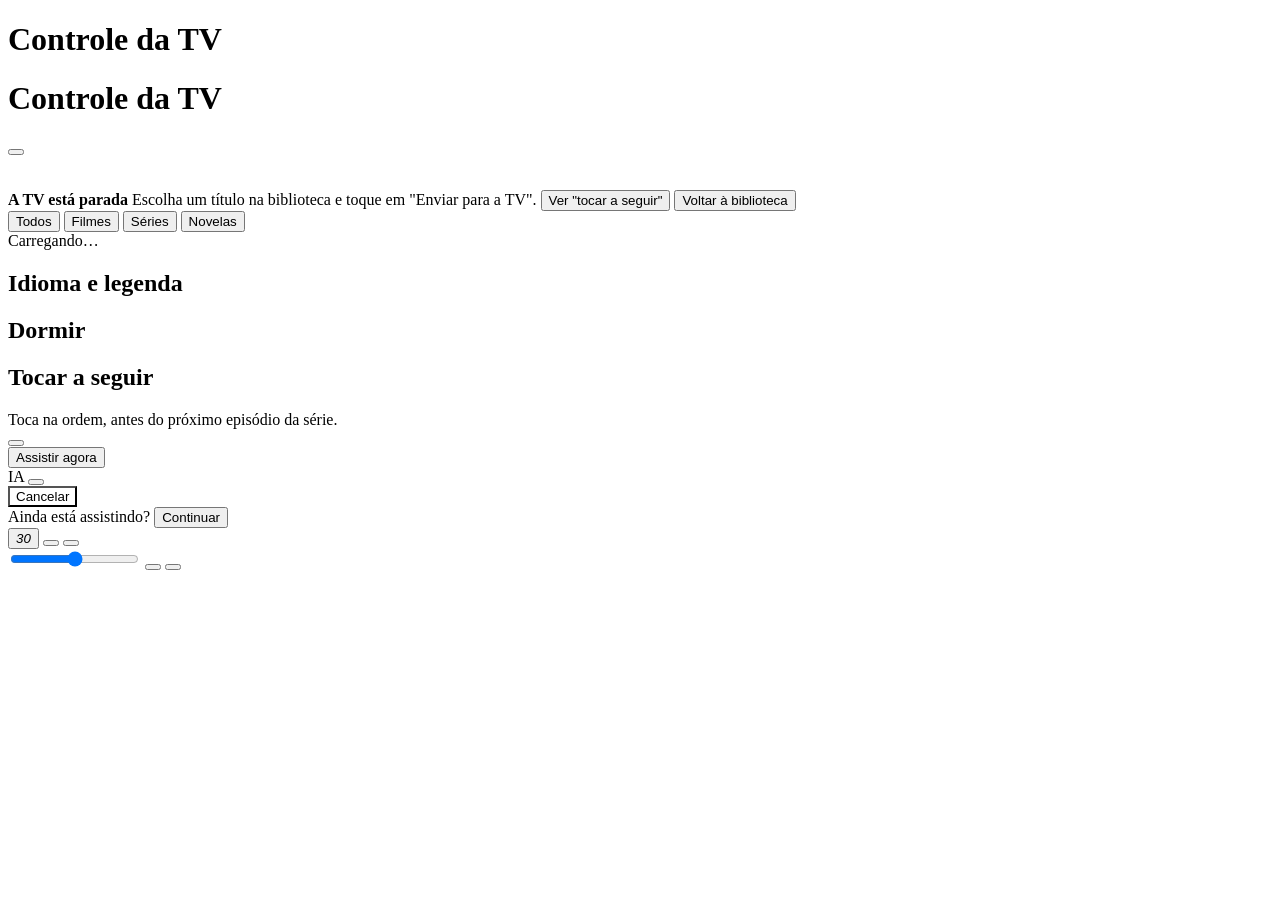
==== commit c307c107: "controle-tv: separa CSS e JS em css/controle-tv.css e js/controle-tv.js (a pagina cai de 1221 para 1" ====
--- a/src/FilmesApi/wwwroot/controle-tv.html
+++ b/src/FilmesApi/wwwroot/controle-tv.html
@@ -6,201 +6,7 @@
 <title>Controle da TV</title>
 <link rel="icon" href="data:image/svg+xml,%3Csvg xmlns='http://www.w3.org/2000/svg' viewBox='0 0 24 24' fill='none' stroke='%23e50914' stroke-width='2' stroke-linecap='round' stroke-linejoin='round'%3E%3Crect x='3' y='7' width='18' height='12' rx='2'/%3E%3Cpath d='M16 3l-4 4l-4-4'/%3E%3C/svg%3E">
 <link rel="stylesheet" href="/css/base.css">
-<style>
-/* Visual próprio do controle (celular). css/base.css continua valendo pro index.html; aqui só se usam tokens e classes novas daqui
-   (reset, body e .grupo.collapsed .grupo-body vêm do base.css). */
-:root{--bg:#0d0d0d;--s1:#141414;--s2:#1b1b1b;--s3:#242424;--line:#262626;--txt:#ececec;--mut:#8b8b8b;--mut2:#5f5f5f;--acc:#e50914;--acc-soft:rgba(229,9,20,.14);--acc-txt:#ff7b82;--r:12px}
-body{background:var(--bg);color:var(--txt);font-size:15px;-webkit-font-smoothing:antialiased;padding-bottom:calc(var(--remote-h, 0px) + 16px + env(safe-area-inset-bottom))}
-svg{width:20px;height:20px;fill:none;stroke:currentColor;stroke-width:1.8;stroke-linecap:round;stroke-linejoin:round;flex:none}
-svg.f{fill:currentColor;stroke:none}
-button{font:inherit;color:inherit;background:none;border:0;cursor:pointer;-webkit-tap-highlight-color:transparent}
-a{color:inherit;text-decoration:none}
-main{max-width:640px;margin:0 auto}
-.top{display:flex;align-items:center;justify-content:space-between;padding:14px 20px 6px;max-width:640px;margin:0 auto}
-.top h1{font-size:19px;font-weight:650;letter-spacing:-.01em}
-.ib{width:44px;height:44px;border-radius:50%;display:grid;place-items:center;color:var(--mut);margin:-4px -6px -4px 0}
-.ib:active{background:var(--s2)}
-.seg{display:flex;margin:8px 20px 10px;background:var(--s1);border:1px solid var(--line);border-radius:10px;padding:3px;max-width:600px}
-@media(min-width:680px){.seg{margin-left:auto;margin-right:auto;width:600px}}
-.seg button{flex:1;padding:9px 0;font-size:13.5px;color:var(--mut);border-radius:8px;min-height:40px;transition:background .15s,color .15s}
-.seg button.on{background:var(--s3);color:var(--txt);font-weight:550}
-.sec{font-size:11.5px;letter-spacing:.08em;text-transform:uppercase;color:var(--mut2);padding:16px 20px 6px;font-weight:600}
-.msg{text-align:center;color:var(--mut);padding:60px 20px;font-size:14px}
-
-/* continuar assistindo: cartões que rolam na horizontal */
-.cont{display:flex;gap:10px;padding:0 20px 2px;overflow-x:auto;scroll-snap-type:x proximity;scroll-padding-left:20px;scrollbar-width:none}
-.cont::-webkit-scrollbar{display:none}
-.card{flex:none;width:158px;scroll-snap-align:start;text-align:left;background:var(--s1);border:1px solid var(--line);border-radius:var(--r);padding:12px;min-height:76px}
-.card:active{background:var(--s2)}
-.card b{display:block;font-size:14px;font-weight:600;white-space:nowrap;overflow:hidden;text-overflow:ellipsis}
-.card small{display:block;color:var(--mut);font-size:12px;margin:2px 0 10px;white-space:nowrap;overflow:hidden;text-overflow:ellipsis}
-.card small:last-child{margin-bottom:0}
-.fio{height:3px;background:var(--s3);border-radius:2px;overflow:hidden}
-.fio i{display:block;height:100%;background:var(--acc)}
-
-/* série: uma linha; temporada aberta vira cartão */
-.serie{display:flex;align-items:center;gap:10px;padding:6px 8px 6px 20px;min-height:52px;cursor:pointer;user-select:none}
-.serie .t{flex:1;min-width:0}
-.serie .t b{display:block;font-size:15.5px;font-weight:600;white-space:nowrap;overflow:hidden;text-overflow:ellipsis}
-.serie .t small{display:block;color:var(--mut);font-size:12.5px;white-space:nowrap;overflow:hidden;text-overflow:ellipsis}
-.cv{color:var(--mut2);width:18px;height:18px}   /* sem transition: o estado aberto (seta pra baixo) vale na hora, até em captura de tela logo após o clique */
-.grupo:not(.collapsed)>.serie .cv,.grupo:not(.collapsed)>.temp-hd .cv{transform:rotate(90deg)}
-.tag{font-size:11.5px;color:var(--mut);background:var(--s2);border:1px solid var(--line);border-radius:6px;padding:3px 7px;white-space:nowrap}
-.temp{margin:2px 20px 8px;background:var(--s1);border:1px solid var(--line);border-radius:var(--r);overflow:hidden}
-.temp-hd{display:flex;align-items:center;gap:8px;padding:12px 14px;min-height:46px;cursor:pointer;user-select:none}
-.temp-hd.fixo{cursor:default;padding-bottom:8px;min-height:0}
-.temp-hd b{font-size:14px;font-weight:600}
-.temp-hd small{color:var(--mut);font-size:12.5px;flex:1;white-space:nowrap;overflow:hidden;text-overflow:ellipsis}
-.pills{display:flex;gap:8px;padding:2px 14px 12px;flex-wrap:wrap}
-.pill{position:relative;display:inline-flex;align-items:center;gap:6px;height:32px;padding:0 12px;border-radius:16px;border:1px solid var(--line);color:var(--mut);font-size:12.5px;transition:background .15s,border-color .15s,color .15s}
-.pill::after{content:"";position:absolute;inset:-7px -2px}
-.pill svg{width:15px;height:15px}
-.pill[aria-checked=true]{background:var(--acc-soft);border-color:rgba(229,9,20,.45);color:var(--acc-txt)}
-.ep{display:flex;align-items:center;gap:12px;padding:0 4px 0 14px;min-height:48px;border-top:1px solid var(--line);position:relative;cursor:pointer}
-.ep .n{width:34px;flex:none;color:var(--mut2);font-size:12.5px;font-variant-numeric:tabular-nums}
-.ep .t{flex:1;min-width:0;white-space:nowrap;overflow:hidden;text-overflow:ellipsis;font-size:14.5px}
-.ep.vi .t{color:var(--mut)}
-.ep .ini{position:absolute;left:0;bottom:0;height:2px;background:var(--acc);opacity:.7;border-radius:0 2px 2px 0}
-.ep.tc{background:var(--acc-soft)}
-.ep.tc::before{content:"";position:absolute;left:0;top:0;bottom:0;width:3px;background:var(--acc)}
-.ep.tc .t{color:#fff;font-weight:550}
-.ep.tc .n{color:var(--acc-txt)}
-.ep:active{background:var(--s2)}
-.ep.tc:active{background:var(--acc-soft)}
-.pl{color:var(--acc-txt);width:18px;height:18px}
-.ck{width:44px;height:44px;display:grid;place-items:center;color:var(--mut2);flex:none;margin-right:2px}
-.ck svg{width:19px;height:19px}
-.qb{width:40px;height:44px;display:grid;place-items:center;color:#3a3a3a;flex:none}
-.qb svg{width:19px;height:19px}
-.qb:active{color:var(--acc-txt)}
-.fila-n{position:absolute;top:2px;right:0;min-width:16px;height:16px;border-radius:8px;background:var(--acc);color:#fff;font-size:10.5px;font-weight:700;display:none;place-items:center;padding:0 4px}
-.fila-lin{display:flex;align-items:center;gap:10px;min-height:52px;border-bottom:1px solid var(--line)}
-.fila-lin .n{width:22px;color:var(--mut2);font-size:12.5px;font-variant-numeric:tabular-nums;flex:none}
-.fila-lin .t{flex:1;min-width:0;white-space:nowrap;overflow:hidden;text-overflow:ellipsis;font-size:14.5px}
-.fila-lin .t small{display:block;color:var(--mut);font-size:12.5px;overflow:hidden;text-overflow:ellipsis}
-.fila-lin button{width:44px;height:44px;display:grid;place-items:center;color:var(--mut)}
-.ck:not(.on){color:#3a3a3a}
-.ck.on{color:var(--mut)}
-/* filme solto: título e ano (secundário) em duas linhas */
-.filmes{margin:0 20px;background:var(--s1);border:1px solid var(--line);border-radius:var(--r);overflow:hidden}
-.filmes .ep:first-child{border-top:0}
-.ep.filme{min-height:56px}
-.ep.filme .t{display:block}
-.ep.filme .t b{display:block;font-weight:550;font-size:15px;overflow:hidden;text-overflow:ellipsis}
-.ep.filme.vi .t b{color:var(--mut)}
-.ep.filme .t small{display:block;color:var(--mut);font-size:12.5px}
-
-/* ─── barra de reprodução ─── */
-.remote{position:fixed;left:0;right:0;bottom:0;background:var(--s1);border-top:1px solid var(--line);border-radius:20px 20px 0 0;padding:14px 18px calc(16px + env(safe-area-inset-bottom));display:none;flex-direction:column;z-index:50}
-.remote.active{display:flex}
-.remote>*{max-width:600px;width:100%;margin-left:auto;margin-right:auto}
-.l1{display:flex;align-items:center;gap:10px}
-.l1>svg{color:var(--acc)}
-.l1 .t{flex:1;min-width:0;cursor:pointer}
-.l1 .t b{display:block;font-size:14.5px;font-weight:600;white-space:nowrap;overflow:hidden;text-overflow:ellipsis}
-.l1 .t small{display:block;color:var(--mut);font-size:12.5px;white-space:nowrap;overflow:hidden;text-overflow:ellipsis}
-.l1 .ib{background:var(--s2);margin:0}
-.progw{height:30px;display:flex;align-items:center;margin-top:4px;cursor:pointer}
-.prog{position:relative;height:4px;width:100%;background:var(--s3);border-radius:2px}
-.prog .z{position:absolute;top:-1px;bottom:-1px;background:rgba(255,255,255,.22);border-radius:2px;display:none}
-.prog .p{position:absolute;left:0;top:0;bottom:0;width:0;background:var(--acc);border-radius:2px;transition:width .3s linear}
-.prog .p::after{content:"";position:absolute;right:-6px;top:-4px;width:12px;height:12px;border-radius:50%;background:#fff}
-.tempos{display:flex;justify-content:space-between;color:var(--mut);font-size:12px;font-variant-numeric:tabular-nums;margin-top:-4px}
-.ctl{display:flex;align-items:center;gap:12px;margin-top:10px}
-.rb{position:relative;width:52px;height:52px;border-radius:50%;background:var(--s2);border:1px solid var(--line);display:grid;place-items:center;flex:none}
-.rb svg{width:30px;height:30px;stroke-width:1.6}
-.rb em{position:absolute;inset:0;display:grid;place-items:center;font-style:normal;font-size:10.5px;font-weight:700;padding-top:2px}
-.rb:active,.cta.neutro:active{background:var(--s3)}
-.big{width:64px;height:64px;border-radius:50%;background:#fff;color:#000;display:grid;place-items:center;flex:none}
-.big svg{width:26px;height:26px}
-.big:active{background:#ddd}
-.cta{flex:1;min-width:0;height:52px;border-radius:26px;background:var(--acc);color:#fff;display:flex;align-items:center;justify-content:center;gap:8px;font-weight:600;font-size:15px;white-space:nowrap;transition:background .15s}
-.cta svg{width:18px;height:18px}
-.cta:active{background:#c40812}
-.cta.neutro{background:var(--s2);border:1px solid var(--line);color:var(--txt);font-weight:500}
-.l3{display:flex;align-items:center;gap:6px;margin-top:10px;color:var(--mut)}
-.l3 .ib{margin:0;width:44px;height:44px}
-.l3 .ib:disabled{opacity:.35}
-/* ─── dublagem por IA (scripts/dublar): selo nas listas e "Original ⇄ Dublagem IA" na barra ─── */
-.tag.ia{flex:none;color:#c9b6ff;background:rgba(124,92,214,.18);border-color:#6a4fb3;font-size:10.5px;font-weight:700;letter-spacing:.04em;padding:2px 6px;margin-left:6px}
-.chips{display:flex;margin:0 20px 8px;max-width:600px}
-@media(min-width:680px){.chips{margin-left:auto;margin-right:auto;width:600px}}
-.chip{display:inline-flex;align-items:center;min-height:36px;padding:0 14px;border:1px solid var(--line);border-radius:18px;font-size:13px;color:var(--mut);transition:background .15s,color .15s,border-color .15s}
-.chip[aria-pressed=true]{background:var(--s3);border-color:var(--acc);color:var(--txt);font-weight:550}
-.remote-ia{display:none;align-items:center;gap:10px;margin-top:10px}
-.remote-ia.on{display:flex}
-.remote-ia .tag.ia{margin-left:0}
-.iabtn{flex:1;min-width:0;display:flex;align-items:center;gap:2px;min-height:44px;padding:3px;background:var(--bg);border:1px solid var(--line);border-radius:10px}
-.iabtn span{flex:1;text-align:center;line-height:36px;border-radius:7px;font-size:13.5px;color:var(--mut);white-space:nowrap;transition:background .15s,color .15s}
-.iabtn span.on{background:var(--s3);color:#fff;font-weight:550}
-.iabtn span.on.ia{background:rgba(124,92,214,.38);color:#efe8ff}
-.iabtn i{font-style:normal;color:var(--mut2);font-size:15px}
-.remote-proximo{display:none;align-items:center;gap:10px;background:var(--s2);border:1px solid var(--line);border-radius:10px;padding:8px 8px 8px 12px;margin-top:10px;font-size:13px;color:var(--txt)}
-.remote-proximo.on{display:flex}
-.remote-proximo span{flex:1;min-width:0;white-space:nowrap;overflow:hidden;text-overflow:ellipsis}
-.remote-proximo button{background:var(--acc);color:#fff;border-radius:8px;padding:0 12px;height:36px;font-size:13px;font-weight:600;white-space:nowrap}
-/* volume: trilho de 4 px, preenchimento claro (--v, em %), bolinha de 16 px; a área de toque do input é de 44 px */
-input[type=range].vol{-webkit-appearance:none;appearance:none;flex:1;min-width:0;height:44px;background:transparent;margin:0 4px;--v:70%}
-input[type=range].vol::-webkit-slider-runnable-track{height:4px;border-radius:2px;background:linear-gradient(to right,#bbb var(--v),var(--s3) var(--v))}
-input[type=range].vol::-webkit-slider-thumb{-webkit-appearance:none;width:16px;height:16px;border-radius:50%;background:#fff;margin-top:-6px;border:0}
-input[type=range].vol::-moz-range-track{height:4px;border-radius:2px;background:var(--s3)}
-input[type=range].vol::-moz-range-progress{height:4px;border-radius:2px;background:#bbb}
-input[type=range].vol::-moz-range-thumb{width:16px;height:16px;border-radius:50%;background:#fff;border:0}
-input[type=range].vol:focus-visible{outline:2px solid var(--acc);outline-offset:-6px;border-radius:8px}
-@media(prefers-reduced-motion:reduce){*,*::before,*::after{transition:none!important;animation:none!important}}
-
-/* ─── folha "Idioma e legenda" e avisos ─── */
-.folha-scrim{position:fixed;inset:0;z-index:55;background:rgba(0,0,0,.55);opacity:0;pointer-events:none;transition:opacity .2s}
-.folha-scrim.on{opacity:1;pointer-events:auto}
-.folha{position:fixed;left:0;right:0;bottom:0;z-index:56;max-width:600px;margin:0 auto;background:var(--s1);border-radius:22px 22px 0 0;border-top:1px solid var(--line);padding:10px 20px calc(24px + env(safe-area-inset-bottom));max-height:86vh;overflow-y:auto;transform:translateY(105%);visibility:hidden;transition:transform .2s ease-out,visibility 0s .2s;outline:0}
-.folha.on{transform:none;visibility:visible;transition:transform .2s ease-out,visibility 0s}
-.alca{width:38px;height:4px;border-radius:2px;background:var(--s3);margin:0 auto 14px}
-.folha h2{font-size:18px;font-weight:650}
-.folha .sub{color:var(--mut);font-size:13px;margin:2px 0 6px;white-space:nowrap;overflow:hidden;text-overflow:ellipsis}
-.rot{font-size:11.5px;letter-spacing:.08em;text-transform:uppercase;color:var(--mut2);font-weight:600;margin:16px 0 8px}
-.seg2{display:flex;background:var(--bg);border:1px solid var(--line);border-radius:10px;padding:3px;overflow-x:auto;scrollbar-width:none}
-.seg2::-webkit-scrollbar{display:none}
-.seg2 button{flex:1 0 auto;padding:0 14px;min-height:44px;border-radius:8px;font-size:14px;color:var(--mut);white-space:nowrap;transition:background .15s,color .15s}
-.seg2 button.on{background:var(--s3);color:#fff;font-weight:550}
-.op{display:flex;align-items:center;width:100%;min-height:46px;border-bottom:1px solid var(--line);font-size:15px;text-align:left}
-.op span{flex:1;min-width:0;overflow:hidden;text-overflow:ellipsis;white-space:nowrap}
-.op svg{color:var(--acc);width:19px;height:19px}
-.op.mais{color:var(--mut);border-bottom:0}
-.op.mais svg{color:var(--mut)}
-.folha .vazio{color:var(--mut);font-size:13.5px;padding:10px 0}
-.lin{display:flex;align-items:center;gap:12px;margin-top:16px;padding-top:14px;border-top:1px solid var(--line)}
-.lin div{flex:1}
-.lin small{display:block;color:var(--mut);font-size:12.5px;margin-top:1px}
-.sw{position:relative;width:46px;height:28px;border-radius:14px;background:var(--s3);flex:none;transition:background .15s}
-.sw::before{content:"";position:absolute;inset:-9px -4px}
-.sw::after{content:"";position:absolute;top:3px;left:3px;width:22px;height:22px;border-radius:50%;background:#aaa;transition:transform .15s,background .15s}
-.sw[aria-checked=true]{background:var(--acc)}
-.sw[aria-checked=true]::after{transform:translateX(18px);background:#fff}
-.toast{position:fixed;left:16px;right:16px;bottom:calc(var(--remote-h, 0px) + 12px);z-index:60;max-width:568px;margin:0 auto;background:var(--s3);border-radius:12px;padding:6px 6px 6px 16px;min-height:48px;font-size:13.5px;display:flex;gap:8px;align-items:center;box-shadow:0 6px 20px rgba(0,0,0,.5);animation:toast-in .18s ease-out}
-.toast span{flex:1;min-width:0}
-.toast button{color:var(--acc-txt);font-weight:600;font-size:13.5px;padding:0 12px;min-height:40px;border-radius:8px}
-.toast button:active{background:var(--s2)}
-@keyframes toast-in{from{opacity:0;transform:translateY(8px)}to{opacity:1;transform:none}}
-/* ─── Modo embutido (?embed=1): a folha "Controle da TV" do index.html carrega esta página num iframe. Sem a lista (o index tem a biblioteca):
-   cabeçalho com ✕, capa do que toca e a barra de controle — a mesma de sempre. ─── */
-.embed-cab,.embed-capa,.embed-ocioso{display:none}
-body.embed{display:flex;flex-direction:column;height:100dvh;overflow:hidden;padding-bottom:0}
-body.embed .top,body.embed main{display:none}
-body.embed .embed-cab{display:flex;align-items:center;justify-content:space-between;padding:10px 8px 4px 20px;flex:none}
-.embed-cab h1{font-size:19px;font-weight:650;letter-spacing:-.01em}
-body.embed .embed-capa{display:flex;flex:1;min-height:0;gap:16px;padding:8px 20px calc(var(--remote-h, 0px) + 12px);overflow-y:auto;max-width:640px;width:100%;margin:0 auto;align-items:flex-start}
-.embed-capa img{width:36%;max-width:180px;aspect-ratio:2/3;object-fit:cover;border-radius:10px;background:var(--s2);flex:none}
-.embed-capa .ct{min-width:0;flex:1}
-.embed-capa b{display:block;font-size:17px;font-weight:650;line-height:1.25;overflow-wrap:break-word}
-.embed-capa small{display:block;color:var(--mut);font-size:13px;margin:3px 0 10px}
-.embed-capa p{font-size:13.5px;line-height:1.45;color:#cfcfcf}
-body.embed .embed-ocioso{flex:1;flex-direction:column;align-items:center;justify-content:center;gap:10px;text-align:center;color:var(--mut);padding:0 32px 60px}
-body.embed .embed-ocioso.on{display:flex}
-.embed-ocioso svg{width:44px;height:44px;opacity:.5}
-.embed-ocioso b{color:var(--txt);font-size:16px}
-.embed-ocioso button{height:48px;padding:0 22px;border-radius:24px;background:var(--s2);border:1px solid var(--line);color:var(--txt);font-size:15px}
-body.embed .embed-capa.off{display:none}
-</style>
+<link rel="stylesheet" href="/css/controle-tv.css">
 </head>
 <body>
 <script>if (/[?&]embed=1/.test(location.search)) document.body.classList.add('embed');</script>
@@ -298,923 +104,6 @@
 
 <script src="/js/util.js"></script>
 <script src="/js/player-regras.js"></script>
-<script>
-const API = '/api/filmes';
-const PLAYER_API = '/api/player';
-const EMBED = document.body.classList.contains('embed');   // dentro da folha do index.html: sem lista, só o controle
-
-// ─── Configuração (valores antes soltos pelo código) ───────────────────────
-const SEEK_STEP_S = 30;      // avanço/retrocesso dos botões «30s / 30s»
-const POLL_ATIVO_MS = 1000;  // intervalo de poll de /player/state com algo tocando
-const POLL_OCIOSO_MS = 3000; // intervalo de poll sem nada tocando (menos urgente)
-
-let filtroTipo = 'all';         // all | filme | serie
-let filtroDublados = false;     // chip "Dublados": só o que tem áudio em português (dublagem de verdade ou por IA)
-
-// ─── Ícones (SVG inline, traço 1.8, currentColor): nada de emoji nem de fonte/CDN externa ───
-const IC = {
-  grid: '<rect x="4" y="4" width="6.5" height="6.5" rx="1.5"/><rect x="13.5" y="4" width="6.5" height="6.5" rx="1.5"/><rect x="4" y="13.5" width="6.5" height="6.5" rx="1.5"/><rect x="13.5" y="13.5" width="6.5" height="6.5" rx="1.5"/>',
-  caret: '<path d="M9 6l6 6l-6 6"/>',
-  dots: '<circle cx="5" cy="12" r="1"/><circle cx="12" cy="12" r="1"/><circle cx="19" cy="12" r="1"/>',
-  check: '<path d="M5 12l5 5l10-10"/>',
-  close: '<path d="M6 6l12 12M18 6L6 18"/>',
-  circle: '<circle cx="12" cy="12" r="8.5"/>',
-  tv: '<rect x="3" y="7" width="18" height="12" rx="2"/><path d="M16 3l-4 4l-4-4"/>',
-  skip: '<path d="M5 5l8 7l-8 7z"/><path d="M13 5l8 7l-8 7z"/>',
-  fila: '<path d="M4 7h11M4 12h11M4 17h6M18 13v8M14 17h8"/>',
-  next: '<path d="M7 4v16l10-8z"/><path d="M20 5v14"/>',
-  nextF: '<path d="M5.5 4.5v15L16 12z"/><rect x="18" y="5" width="2.4" height="14" rx="1.2"/>',
-  back: '<path d="M3.06 13a9 9 0 1 0 .49-4.087"/><path d="M3 4v5h5"/>',
-  pause: '<rect x="6" y="5" width="4" height="14" rx="1"/><rect x="14" y="5" width="4" height="14" rx="1"/>',
-  play: '<path d="M8 5v14l11-7z"/>',
-  sliders: '<path d="M4 6h8M16 6h4M4 12h2M10 12h10M4 18h12M20 18h0"/><circle cx="14" cy="6" r="2"/><circle cx="8" cy="12" r="2"/><circle cx="18" cy="18" r="2"/>',
-  vol: '<path d="M15 8a5 5 0 0 1 0 8"/><path d="M6 15H4a1 1 0 0 1-1-1v-4a1 1 0 0 1 1-1h2l3.5-4.5a.8.8 0 0 1 1.5.5v14a.8.8 0 0 1-1.5.5L6 15"/>',
-  stop: '<rect x="6" y="6" width="12" height="12" rx="2"/>',
-};
-const ico = (nome, cls) => `<svg viewBox="0 0 24 24" class="${cls || ''}" aria-hidden="true">${IC[nome]}</svg>`;
-document.querySelectorAll('[data-ico]').forEach(el => { el.innerHTML = ico(el.dataset.ico); });
-
-// Elementos consultados em 2+ lugares — pegos uma vez só.
-const els = {
-  remote: document.getElementById('remote'),
-  remoteProximoEpBtn: document.getElementById('remoteProximoEpBtn'),
-};
-
-document.getElementById('filters').addEventListener('click', e => {
-  const btn = e.target.closest('button[data-filter]');
-  if (!btn) return;
-  document.querySelectorAll('#filters button').forEach(b => { b.classList.toggle('on', b === btn); b.setAttribute('aria-selected', b === btn); });
-  filtroTipo = btn.dataset.filter;
-  render();
-});
-
-// esc() e a sanfona das séries vêm de /js/util.js.
-
-// "E02" (ou "E23-24" nos arquivos duplos) a partir do rótulo do servidor; sem SxxExx, o número do episódio.
-function codigoEp(f) {
-  const m = /E\d+(?:-E?\d+)?/i.exec(f.rotulo || '');
-  return m ? m[0].toUpperCase() : (f.episodio != null ? 'E' + String(f.episodio).padStart(2, '0') : '');
-}
-const tocandoAgora = f => !!(ultimoEstadoRemoto && ultimoEstadoRemoto.filmeId === f.id);
-
-// "tocar a seguir": entra no fim da fila manual (com nada tocando, só toca)
-const qbHtml = f => `<button class="qb" aria-label="Tocar a seguir" onclick="event.stopPropagation(); enfileirar(${f.id})">${ico('fila')}</button>`;
-
-// "marcar como assistido": área de toque de 44x44 (a linha inteira manda pra TV)
-function ckHtml(f) {
-  const rot = f.assistido ? 'Desmarcar como assistido' : 'Marcar como assistido';
-  return `<button class="ck${f.assistido ? ' on' : ''}" aria-label="${rot}" aria-pressed="${!!f.assistido}" onclick="event.stopPropagation(); toggleAssistido(${f.id})">${ico(f.assistido ? 'check' : 'circle')}</button>`;
-}
-
-// episódio/filme que já foi aberto (tem posição salva) mas não terminado: um fio fino de progresso embaixo da linha
-function fioDoIniciado(f) {
-  if (f.assistido || !(f.posicaoSegundos > 0)) return '';
-  const pct = f.duracaoSegundos > 0 ? Math.max(4, Math.min(96, 100 * f.posicaoSegundos / f.duracaoSegundos)) : 8;
-  return `<i class="ini" style="width:${pct.toFixed(0)}%"></i>`;
-}
-
-
-function linhaEp(f) {
-  const tc = tocandoAgora(f);
-  const titulo = f.tituloEpisodio || (f.episodio != null ? 'Episódio ' + f.episodio : f.titulo);
-  return `<div class="ep${tc ? ' tc' : ''}${f.assistido ? ' vi' : ''}" onclick="enviarParaTv(${f.id})">
-      <span class="n">${esc(codigoEp(f))}</span><span class="t">${esc(titulo)}</span>${tc ? ico('tv', 'pl') : ''}${qbHtml(f)}${ckHtml(f)}${fioDoIniciado(f)}
-    </div>`;
-}
-
-function linhaFilme(f) {
-  const tc = tocandoAgora(f);
-  return `<div class="ep filme${tc ? ' tc' : ''}${f.assistido ? ' vi' : ''}" onclick="enviarParaTv(${f.id})">
-      <span class="t"><b>${esc(f.titulo)}</b>${f.anoLancamento ? `<small>${f.anoLancamento}</small>` : ''}</span>${tc ? ico('tv', 'pl') : ''}${qbHtml(f)}${ckHtml(f)}${fioDoIniciado(f)}
-    </div>`;
-}
-
-// Cartão do "Continuar assistindo": série (ou filme), "T4 · E22" e um fio vermelho de progresso quando há posição salva
-// chave da série -> nome de exibição (o MESMO da lista de séries: o mais frequente / nomes.json). O `serie` cru do episódio é o do arquivo
-// e pode vir em MAIÚSCULAS ('FUTURAMA') quando só aquele arquivo está assim.
-let nomesDeSerie = {};
-function cartaoFila(i) {
-  const f = i.filme;
-  const ep = f.ehEpisodio ? (f.temporada != null ? 'T' + f.temporada + ' · ' : '') + codigoEp(f) : (f.anoLancamento || '');
-  const sub = i.motivo === 'proximo' ? 'A seguir · ' + ep : ep;
-  const pct = i.motivo !== 'proximo' && f.posicaoSegundos && f.duracaoSegundos ? Math.min(100, 100 * f.posicaoSegundos / f.duracaoSegundos) : 0;
-  return `<button class="card" onclick="enviarParaTv(${f.id})"><b>${esc(f.ehEpisodio && f.serie ? (nomesDeSerie[f.serieChave] || f.serie) : f.titulo)}</b><small>${esc(sub)}</small>` +
-         (pct ? `<div class="fio"><i style="width:${pct.toFixed(0)}%"></i></div>` : '') + '</button>';
-}
-
-// ─── Série (linha) -> temporada (cartão) -> episódios. O estado aberto/fechado é o da sanfona do util.js (uma série e uma temporada por vez);
-//     os .grupo[data-serie|data-temp] + .collapsed são o que aplicarSanfona()/cliqueSerie()/cliqueTemporada() do util.js manipulam. ───
-function pilulasHtml(chave, n) {
-  const p = (prefsTemporadas[chave] || {})[n] || {};
-  const pil = (campo, icone, rotulo) =>
-    `<button class="pill" role="switch" aria-checked="${!!p[campo]}" data-sw="${campo}" data-serie="${attr(chave)}" data-temp="${n}">${ico(icone)}${rotulo}</button>`;
-  return `<div class="pills">${pil('pularAbertura', 'skip', 'Pular abertura')}${pil('proximoAutomatico', 'next', 'Próximo auto')}</div>`;
-}
-
-function tagPadraoHtml(chave) {
-  const p = padroes[chave];
-  if (!p) return '';
-  const partes = [];
-  if (p.audio) partes.push(p.audio.toUpperCase());
-  if (p.legenda) partes.push('CC ' + (p.legenda === 'off' ? 'OFF' : p.legenda.toUpperCase()));
-  return `<span class="tag" data-tag="${attr(chave)}">${partes.join(' · ')}</span>`;
-}
-function atualizarTags() {
-  document.querySelectorAll('.grupo[data-serie]').forEach(g => {
-    const chave = g.getAttribute('data-serie'), hd = g.querySelector(':scope > .serie');
-    hd.querySelector('.tag')?.remove();
-    const html = tagPadraoHtml(chave);
-    if (html) hd.querySelector('[data-pref-serie]').insertAdjacentHTML('beforebegin', html);
-  });
-}
-
-function serieHtmlControle(s) {
-  const grupos = agruparPorTemporada(s.episodios);
-  const aberta = serieEstaAberta(s.chave);
-  const eps = contagemEpisodios(s.episodios.length);
-  const sub = grupos ? `${grupos.length} temporadas · ${eps}` : eps;
-  let corpo;
-  if (!grupos) {   // uma temporada só (ou só "Especiais"/"Outros"): o cartão já vem aberto, sem o nível de temporada
-    const t = s.episodios[0] && s.episodios[0].temporada;
-    corpo = `<div class="temp"><div class="temp-hd fixo"><b>${t > 0 ? 'Temporada ' + t : 'Episódios'}</b><small>${eps}</small></div>` +
-      (t > 0 ? pilulasHtml(s.chave, t) : '') + s.episodios.map(linhaEp).join('') + '</div>';
-  } else {
-    corpo = grupos.map(g => {
-      const vistos = textoVistos(g.episodios);
-      return `<div class="grupo temp${temporadaEstaAberta(g.chave) ? '' : ' collapsed'}" data-temp="${attr(g.chave)}">
-        <div class="temp-hd" onclick="cliqueTemporada(this)">${ico('caret', 'cv')}<b>${esc(g.rotulo)}</b><small>${contagemEpisodios(g.episodios.length)}${vistos ? ' · ' + vistos : ''}</small></div>
-        <div class="grupo-body">${g.numero > 0 ? pilulasHtml(s.chave, g.numero) : ''}${g.episodios.map(linhaEp).join('')}</div></div>`;
-    }).join('');
-  }
-  return `<div class="grupo${aberta ? '' : ' collapsed'}" data-serie="${attr(s.chave)}">
-    <div class="serie" onclick="cliqueSerie(this)">${ico('caret', 'cv')}
-      <div class="t"><b>${esc(s.nome)}</b><small>${sub}</small></div>${tagPadraoHtml(s.chave)}
-      <button class="ib" data-pref-serie="${attr(s.chave)}" aria-label="Idioma e legenda padrão de ${attr(s.nome)}">${ico('dots')}</button>
-    </div>
-    <div class="grupo-body">${corpo}</div></div>`;
-}
-
-async function toggleAssistido(id) {
-  await fetch(`${API}/${id}/assistido`, { method: 'PUT' });
-  render();  // re-busca já refletindo a mudança — sem cache local pra remendar
-}
-
-// Filtro e agrupamento vêm prontos de /api/filmes/tela (mesma fonte do index.html e do
-// tv.html) — esta tela só desenha. Sem filtro de "visto" nem busca aqui (essa tela é o
-// controle remoto simplificado), então só manda o tipo.
-async function render() {
-  const grid = document.getElementById('grid');
-  const msg = document.getElementById('msg');
-  const params = new URLSearchParams({ tipo: filtroTipo, visto: 'all' });
-  if (filtroDublados) params.set('dublagem', 'qualquer');
-  const [t, fila] = await Promise.all([
-    fetchJsonOuNull(`${API}/tela?${params}`),
-    filtroTipo === 'all' && !filtroDublados ? fetchJsonOuNull(`${API}/fila`) : null,
-  ]);
-
-  if (!t) { msg.style.display = 'block'; msg.textContent = 'Falha ao carregar a lista.'; return; }
-
-  if (t.series.length) {
-    [padroes, prefsTemporadas] = await Promise.all([
-      fetchJsonOuNull('/api/series/padroes').then(m => m || {}),
-      fetchJsonOuNull('/api/series/temporadas').then(m => m || {}),
-    ]);
-  }
-
-  nomesDeSerie = Object.fromEntries(t.series.map(s => [s.chave, s.nome]));
-  let html = '';
-  if (fila && fila.length) {
-    // "proximo": o episódio seguinte de uma série vista há pouco; o cartão mostra o nome da série porque está fora do grupo dela
-    html += `<div class="sec">Continuar assistindo</div><div class="cont">${fila.map(cartaoFila).join('')}</div>`;
-  }
-
-  // Essa tela não distingue "pasta de filme+extras" de filme solto — lista tudo junto,
-  // ordenado por título (o index.html completo é que mostra a separação por pasta).
-  const soltos = [...t.filmesSoltos, ...t.pastasFilme.flatMap(p => p.itens)]
-    .sort((a, b) => a.titulo.localeCompare(b.titulo));
-  if (soltos.length) html += `<div class="sec">Filmes · ${soltos.length}</div><div class="filmes">${soltos.map(linhaFilme).join('')}</div>`;
-
-  if (t.series.length) html += `<div class="sec">Séries · ${t.series.length}</div>` + t.series.map(serieHtmlControle).join('');
-
-  msg.style.display = html ? 'none' : 'block';
-  if (!html) msg.textContent = t.catalogoVazio ? 'Nenhum filme. Rode o Scan na lista completa.' : (filtroTipo === 'novela' ? 'Nenhuma novela ainda. Coloque os capítulos em novelas/Nome da novela/.' : 'Nada nesse filtro.');
-  grid.innerHTML = html;
-}
-
-// ─── Controle remoto (TV) — mesmo código que existia no index.html ────────
-let ultimoEstadoRemoto = null;
-let remoteTimer = null;
-let filmeAtualRemoto = null;  // cache do filme tocando agora — só busca de novo quando muda
-
-function mmss(s) {
-  s = Math.max(0, Math.round(s || 0));
-  const h = Math.floor(s / 3600), m = Math.floor((s % 3600) / 60), sec = s % 60;
-  return (h ? h + ':' + String(m).padStart(2, '0') : String(m)) + ':' + String(sec).padStart(2, '0');
-}
-
-async function enviarParaTv(id) {
-  // aquece o remux deste episódio e do seguinte sem esperar: a TV só pede quando carrega o vídeo
-  fetch(`${API}/${id}/pre-aquecer`, { method: 'POST' }).catch(() => {});
-  await fetch(`${PLAYER_API}/selecionar/${id}`, { method: 'POST' });
-  pollRemote();
-}
-
-// Modo embutido: pede ao index.html (a página de fora) que feche a folha.
-function fecharEmbed(parou) { try { parent.postMessage({ tipo: 'fechar-controle', parou: !!parou }, location.origin); } catch (e) { /* sem pai: nada a fechar */ } }
-
-// Modo embutido: a capa (pôster, nome e sinopse) do que toca, ou o aviso de TV parada.
-function atualizarCapa() {
-  if (!EMBED) return;
-  const f = filmeAtualRemoto, capa = document.getElementById('embedCapa');
-  document.getElementById('embedOcioso').classList.toggle('on', !f);
-  capa.classList.toggle('off', !f);
-  if (!f) return;
-  const img = document.getElementById('capaImg');
-  img.style.display = f.posterUrl ? '' : 'none';
-  if (f.posterUrl) img.src = f.posterUrl.replace('/w342/', '/w500/');
-  document.getElementById('capaTit').textContent = f.ehEpisodio && f.serie ? f.serie : f.titulo;
-  document.getElementById('capaSub').textContent = f.ehEpisodio
-    ? [f.temporada != null ? 'T' + f.temporada : '', codigoEp(f), f.tituloEpisodio].filter(Boolean).join(' · ')
-    : [f.anoLancamento, f.tituloOriginal && f.tituloOriginal !== f.titulo ? f.tituloOriginal : ''].filter(Boolean).join(' · ');
-  document.getElementById('capaSin').textContent = f.sinopse || '';
-}
-
-// Padrões da série e interruptores da temporada: a lista os carrega junto do /tela; no modo embutido (sem lista) vêm daqui.
-async function carregarPadroes() {
-  [padroes, prefsTemporadas] = await Promise.all([
-    fetchJsonOuNull('/api/series/padroes').then(m => m || {}),
-    fetchJsonOuNull('/api/series/temporadas').then(m => m || {}),
-  ]);
-}
-
-// ─── Fila manual "tocar a seguir" (o servidor guarda; a TV toca o primeiro ao fim do que passa) ───
-const titulosDaFila = {};   // id -> { linha, sub } (buscado uma vez)
-let filaAtual = [];
-
-async function enfileirar(id) {
-  if (!ultimoEstadoRemoto || ultimoEstadoRemoto.filmeId === null) { enviarParaTv(id); return; }   // nada tocando: não há "a seguir", só toca
-  const r = await fetch(`${PLAYER_API}/fila/${id}`, { method: 'POST' }).catch(() => null);
-  if (!r || !r.ok) { toast(r && r.status === 409 ? 'A fila está cheia.' : 'Não consegui pôr na fila.'); return; }
-  const j = await r.json();
-  const f = await descreverDaFila(id);
-  toast(j.resultado === 'JaNaFila' ? 'Já está na fila.' : `Toca a seguir: ${f.linha}`,
-        j.resultado === 'JaNaFila' ? null : { rotulo: 'Desfazer', fazer: () => tirarDaFila(id) });
-  pollRemote();
-}
-
-async function descreverDaFila(id) {
-  if (titulosDaFila[id]) return titulosDaFila[id];
-  const f = await fetchJsonOuNull(`${API}/${id}`);
-  const linha = !f ? 'Item ' + id : f.ehEpisodio ? `${nomesDeSerie[f.serieChave] || f.serie} · ${codigoEp(f)}` : f.titulo;
-  return (titulosDaFila[id] = { linha });
-}
-
-async function tirarDaFila(id) {
-  await fetch(`${PLAYER_API}/fila/${id}`, { method: 'DELETE' }).catch(() => {});
-  await pollRemote();
-  if (folhaFilaAberta()) desenharFila();
-}
-
-async function limparFila() {
-  await fetch(`${PLAYER_API}/fila`, { method: 'DELETE' }).catch(() => {});
-  await pollRemote();
-  fecharFila();
-}
-
-const folhaFilaAberta = () => document.getElementById('filaFolha').classList.contains('on');
-function abrirFila() {
-  document.getElementById('filaScrim').classList.add('on');
-  const f = document.getElementById('filaFolha');
-  f.classList.add('on');
-  desenharFila();
-  f.focus({ preventScroll: true });
-}
-function fecharFila() {
-  document.getElementById('filaScrim').classList.remove('on');
-  document.getElementById('filaFolha').classList.remove('on');
-}
-document.addEventListener('keydown', e => { if (e.key === 'Escape' && folhaFilaAberta()) fecharFila(); });
-
-async function desenharFila() {
-  const corpo = document.getElementById('filaCorpo');
-  if (!filaAtual.length) { corpo.innerHTML = '<div class="vazio">A fila está vazia.</div>'; return; }
-  const itens = await Promise.all(filaAtual.map(descreverDaFila));
-  corpo.innerHTML = filaAtual.map((id, i) =>
-    `<div class="fila-lin"><span class="n">${i + 1}</span><span class="t">${esc(itens[i].linha)}</span>` +
-    `<button aria-label="Tirar da fila" onclick="tirarDaFila(${id})">${ico('close')}</button></div>`).join('') +
-    '<button class="op mais" onclick="limparFila()"><span>Limpar a fila</span></button>';
-}
-
-// Chamado a cada poll: botão da barra (com contador), lista aberta e o "próximo" valendo mesmo sem próximo episódio.
-let filaTamanhoAnterior = 0;
-function tratarFila(estado) {
-  filaAtual = estado.fila || [];
-  const btn = document.getElementById('remoteFilaBtn'), n = document.getElementById('remoteFilaN');
-  btn.style.display = filaAtual.length ? '' : 'none';
-  n.textContent = filaAtual.length; n.style.display = filaAtual.length ? 'grid' : 'none';
-  if (folhaFilaAberta()) desenharFila();
-  if (filaAtual.length) { els.remoteProximoEpBtn.style.display = ''; els.remoteProximoEpBtn.disabled = false; }
-  else if (filaTamanhoAnterior && estado.filmeId !== null) atualizarBotaoProximoEp(estado.filmeId);   // esvaziou: volta a depender do próximo episódio
-  filaTamanhoAnterior = filaAtual.length;
-}
-
-async function remotePlayPause() {
-  await fetch(`${PLAYER_API}/play-pause`, { method: 'POST' });
-  pollRemote();
-}
-
-async function remoteSeek(delta) {
-  await fetch(`${PLAYER_API}/seek`, {
-    method: 'POST', headers: { 'Content-Type': 'application/json' },
-    body: JSON.stringify({ delta })
-  });
-  pollRemote();
-}
-
-async function remoteScrub(e) {
-  const dur = (ultimoEstadoRemoto && ultimoEstadoRemoto.duracaoSegundos) || 0;
-  const bar = document.getElementById('remoteProg').getBoundingClientRect();
-  if (!dur || !bar.width) return;
-  const frac = Math.max(0, Math.min(1, (e.clientX - bar.left) / bar.width));
-  await fetch(`${PLAYER_API}/seek-abs`, {
-    method: 'POST', headers: { 'Content-Type': 'application/json' },
-    body: JSON.stringify({ pos: frac * dur })
-  });
-  pollRemote();
-}
-
-// Botão da direita da barra, contextual: "30s »" normalmente; "Pular abertura" (vermelho) dentro da abertura conhecida; "Próximo episódio"
-// (vermelho) a partir do início dos créditos conhecidos, se há próximo. O servidor acha abertura e créditos em segundo plano (404 = ainda não achou).
-let remoteAbertura = null;
-let remoteCreditos = null;       // { inicioSegundos } ou null
-let remoteTemProximo = false;
-async function remoteCarregarAbertura(id) {
-  remoteAbertura = await fetchJsonOuNull(`${API}/${id}/abertura`);
-}
-async function remoteCarregarCreditos(id) {
-  remoteCreditos = await fetchJsonOuNull(`${API}/${id}/creditos`);
-}
-// as regras puras moram em js/player-regras.js (compartilhadas com o player local do index.html)
-function dentroDaAbertura(pos) { return aberturaContem(remoteAbertura, pos); }
-function nosCreditos(pos, dur) { return creditosAlcancados(remoteCreditos, remoteTemProximo, pos, dur); }
-function pintarFaixa(id, ini, fim, dur) {
-  const el = document.getElementById(id), f = faixaEmPercentual(ini, fim, dur);
-  el.style.display = f ? 'block' : 'none';
-  if (f) { el.style.left = f.left + '%'; el.style.width = f.width + '%'; }
-}
-// O botão contextual só é redesenhado quando muda de forma (não a cada poll): neutro "30s »", vermelho "Pular abertura" / "Próximo episódio".
-let ctaModo = null;
-function definirCta(modo) {
-  if (ctaModo === modo) return;
-  ctaModo = modo;
-  const b = document.getElementById('remoteDireitaBtn');
-  b.className = 'cta' + (modo === 'neutro' ? ' neutro' : '');
-  b.innerHTML = modo === 'abertura' ? ico('skip', 'f') + 'Pular abertura' : modo === 'proximo' ? ico('nextF', 'f') + 'Próximo episódio' : '30s ' + ico('skip');
-  b.setAttribute('aria-label', modo === 'abertura' ? 'Pular abertura' : modo === 'proximo' ? 'Próximo episódio' : 'Avançar 30 segundos');
-}
-function atualizarBotaoDireita(pos, dur) {
-  const pular = dentroDaAbertura(pos), proximo = !pular && nosCreditos(pos, dur);
-  definirCta(pular ? 'abertura' : proximo ? 'proximo' : 'neutro');
-  pintarFaixa('remoteFaixaAbertura', remoteAbertura && remoteAbertura.inicioSegundos, remoteAbertura && remoteAbertura.fimSegundos, dur);
-  pintarFaixa('remoteFaixaCreditos', creditosPlausiveis(remoteCreditos, dur) ? remoteCreditos.inicioSegundos : null, dur, dur);
-}
-function remoteDireita() {
-  const pos = (ultimoEstadoRemoto && ultimoEstadoRemoto.posSegundos) || 0;
-  if (dentroDaAbertura(pos)) return remotePularAbertura();
-  if (nosCreditos(pos, (ultimoEstadoRemoto && ultimoEstadoRemoto.duracaoSegundos) || 0)) return remoteProximoEp();
-  return remoteSeek(SEEK_STEP_S);
-}
-// O servidor pula (vai pro fim da abertura que ele conhece) e liga o pulo automático da temporada: o Daniel confirmou que ali é abertura.
-async function remotePularAbertura() {
-  const res = await fetch(`${PLAYER_API}/pular-abertura`, { method: 'POST' }).catch(() => null);
-  if (!res || !res.ok) toast('Não achei a abertura deste episódio.');
-  pollRemote();
-}
-
-async function remoteVolume(valor) {
-  document.getElementById('remoteVolume').style.setProperty('--v', (100 * valor) + '%');
-  await fetch(`${PLAYER_API}/volume`, {
-    method: 'POST', headers: { 'Content-Type': 'application/json' },
-    body: JSON.stringify({ valor: Number(valor) })
-  });
-}
-
-// ■ Parar: manda parar e, com a TV parada, FECHA o controle e volta pra biblioteca (embutido: fecha a folha no index; direto: vai pra "/").
-// Se o parar falhar (TV/servidor fora), avisa e fica aqui.
-async function remoteParar() {
-  const res = await fetch(`${PLAYER_API}/parar`, { method: 'POST' }).catch(() => null);
-  if (!res || !res.ok) { toast('Não consegui parar a TV. Tente de novo.'); return; }
-  if (EMBED) fecharEmbed(true);
-  else location.href = '/';
-}
-
-// A TV mesma oferece o próximo episódio (com contagem regressiva) ao terminar um — isso só
-// confirma antes da hora, pelo mesmo caminho que o OK local do D-pad usaria.
-async function remoteAceitarProximo() {
-  await fetch(`${PLAYER_API}/proximo-aceita`, { method: 'POST' });
-  pollRemote();
-}
-
-// Botão manual "próximo episódio" — diferente da oferta automática (remoteAceitarProximo):
-// pula na hora, sem esperar a TV chegar perto do fim e abrir a contagem regressiva sozinha.
-// O servidor toca o próximo e, se foi apertado no fim do episódio, liga o próximo automático da temporada (e avisa).
-async function remoteProximoEp() {
-  const res = await fetch(`${PLAYER_API}/proximo-manual`, { method: 'POST' }).catch(() => null);
-  if (!res || !res.ok) { toast('Não há próximo episódio.'); return; }
-  const { proximoId } = await res.json();
-  fetch(`${API}/${proximoId}/pre-aquecer`, { method: 'POST' }).catch(() => {});   // adianta o remux enquanto a TV carrega
-  pollRemote();
-}
-
-// Mostra o botão pra qualquer episódio, mas só habilita se REALMENTE existe um próximo --
-// sem isso, no último episódio da série o botão ficava visível e clicável sem fazer nada
-// (silencioso, parecia quebrado em vez de "já é o último").
-async function atualizarBotaoProximoEp(filmeId) {
-  const btn = els.remoteProximoEpBtn;
-  if (!filmeAtualRemoto || !filmeAtualRemoto.ehEpisodio) { btn.style.display = 'none'; remoteTemProximo = false; return; }
-  btn.style.display = '';
-  btn.disabled = true;
-  const prox = await fetch(`${API}/${filmeId}/proximo`)
-    .then(r => r.status === 200 ? r.json() : null).catch(() => null);
-  if (filmeId === ultimoEstadoRemoto?.filmeId) { btn.disabled = !prox; remoteTemProximo = !!prox; }
-}
-
-// ─── Faixas do que está tocando e padrões por série ─────────────────────────
-// Só recarrega quando pollRemote detecta troca de filme. `idx` de áudio é o GLOBAL do ffprobe (bate com -map);
-// o de legenda é relativo. Trocar a dublagem manda a TV regerar o HLS/remux (não é instantâneo).
-let remoteLegendas = [];
-let remoteAudios = [];
-let padroes = {};            // chave da série -> { audio, legenda }
-let prefsTemporadas = {};    // chave da série -> { "1": { pularAbertura, proximoAutomatico } }
-
-async function remoteCarregarLegendas(id) {
-  try { remoteLegendas = (await fetch(`${API}/${id}/legendas`).then(r => r.json())).filter(x => x.convertivel); }
-  catch { remoteLegendas = []; }
-  if (folhaAberta()) desenharFolha();
-}
-async function remoteCarregarAudios(id) {
-  remoteAudios = [];   // as faixas do filme anterior não valem pro novo (o botão "Original ⇄ Dublagem IA" sairia errado por um instante)
-  try { remoteAudios = await fetch(`${API}/${id}/audios`).then(r => r.json()); }
-  catch { remoteAudios = []; }
-  if (folhaAberta()) desenharFolha();
-}
-
-// ─── Dublagem por IA: botão "Original ⇄ Dublagem IA" da barra (usa as faixas de /audios e o mesmo POST /api/player/audio da folha) ───
-// "Original" = a faixa que não é IA e não é português (o áudio de origem); sem ela, qualquer faixa que não seja IA.
-const ehPortugues = a => ['por', 'pt', 'pob'].includes(String(a.idioma || '').toLowerCase());
-const faixaIa = () => remoteAudios.find(a => a.dubladoIa);
-const faixaOriginal = () => remoteAudios.find(a => !a.dubladoIa && !ehPortugues(a)) || remoteAudios.find(a => !a.dubladoIa);
-let chaveLinhaIa = null;   // só redesenha quando muda (o poll roda a cada segundo)
-
-function atualizarLinhaIa() {
-  const ia = ultimoEstadoRemoto && ultimoEstadoRemoto.filmeId !== null ? faixaIa() : null;
-  const orig = ia ? faixaOriginal() : null;
-  const chave = ia ? `${ia.idx}|${ia.atual}|${orig ? orig.idx : ''}` : '';
-  if (chave === chaveLinhaIa) return;
-  chaveLinhaIa = chave;
-  document.getElementById('remoteIa').classList.toggle('on', !!ia);
-  const btn = document.getElementById('remoteIaBtn');
-  btn.style.display = orig ? '' : 'none';   // só a faixa IA no arquivo: fica o selo, sem o que alternar
-  if (!ia) return;
-  btn.innerHTML = `<span class="${ia.atual ? '' : 'on'}">Original</span><i aria-hidden="true">⇄</i><span class="${ia.atual ? 'on ia' : ''}">Dublagem IA</span>`;
-  btn.setAttribute('aria-label', ia.atual ? 'Dublagem IA ligada. Tocar para voltar ao áudio original' : 'Áudio original ligado. Tocar para ouvir a dublagem IA');
-}
-
-// Troca a faixa de áudio da TV (a TV regera o HLS/remux — não é instantâneo). Mesmo caminho da folha "Idioma e legenda".
-async function remoteTrocarAudio(idx) {
-  await fetch(`${PLAYER_API}/audio`, { method: 'POST', headers: { 'Content-Type': 'application/json' }, body: JSON.stringify({ idx }) });
-  remoteAudios = remoteAudios.map(a => ({ ...a, atual: a.idx === idx }));
-  if (padroes[filmeAtualRemoto?.serieChave]) await gravarEscolhaComoPadraoDaSerie();
-  atualizarLinhaIa();
-  if (folhaAberta()) desenharFolha();
-  pollRemote();
-}
-
-async function remoteAlternarIa() {
-  const ia = faixaIa();
-  const alvo = ia && (ia.atual ? faixaOriginal() : ia);
-  if (!alvo) return;
-  toast(alvo === ia ? 'Trocando para a dublagem IA…' : 'Voltando ao áudio original…');
-  await remoteTrocarAudio(alvo.idx);
-}
-
-const NOME_IDIOMA = { por: 'Português', eng: 'Inglês', spa: 'Espanhol', fra: 'Francês', deu: 'Alemão', ita: 'Italiano', jpn: 'Japonês' };
-
-document.getElementById('grid').addEventListener('click', async e => {
-  const chip = e.target.closest('[data-pref-serie]');
-  if (chip) { e.stopPropagation(); abrirFolhaSerie(chip.dataset.prefSerie); return; }
-  const sw = e.target.closest('.pill[data-sw]');
-  if (!sw) return;
-  e.stopPropagation();   // (captura) o clique não chega ao cabeçalho da série/temporada, que abriria/fecharia
-  const { serie, temp, sw: campo } = sw.dataset;
-  definirInterruptor(serie, temp, campo, sw.getAttribute('aria-checked') !== 'true');
-}, true);
-
-async function definirInterruptor(serie, temp, campo, novo) {
-  const r = await fetch(`/api/series/${encodeURIComponent(serie)}/temporadas/${temp}`, {
-    method: 'PUT', headers: { 'Content-Type': 'application/json' }, body: JSON.stringify({ [campo]: novo })
-  }).catch(() => null);
-  if (!r || !r.ok) { toast('Não consegui salvar. Tente de novo.'); return false; }
-  ((prefsTemporadas[serie] ||= {})[temp] ||= {})[campo] = novo;
-  pintarInterruptores();
-  return true;
-}
-
-function pintarInterruptores() {
-  document.querySelectorAll('.pill[data-sw]').forEach(b => {
-    b.setAttribute('aria-checked', !!(((prefsTemporadas[b.dataset.serie] || {})[b.dataset.temp] || {})[b.dataset.sw]));
-  });
-}
-
-// O servidor liga sozinho (aprendeu com o pulo / botão Pular abertura): relê e repinta os interruptores.
-async function recarregarInterruptores() {
-  prefsTemporadas = (await fetchJsonOuNull('/api/series/temporadas')) || prefsTemporadas;
-  pintarInterruptores();
-}
-
-// ─── avisos do servidor ("Abertura pulada · voltar", "Abertura aprendida… · desligar") ───
-let ultimoAviso = null;   // null = ainda não vi o 1º estado (não mostra aviso velho ao abrir a página)
-let instanciaVista = null;   // identifica o processo do servidor; muda a cada restart e zera os contadores dele (versão do aviso)
-function tratarAviso(aviso, instancia) {
-  if (instancia && instancia !== instanciaVista) {
-    const reinicio = instanciaVista !== null;
-    instanciaVista = instancia;
-    if (reinicio) ultimoAviso = 0;   // servidor novo: os avisos recomeçam da versão 1
-  }
-  if (ultimoAviso === null) { ultimoAviso = aviso ? aviso.versao : 0; return; }
-  if (!aviso || aviso.versao <= ultimoAviso) return;
-  ultimoAviso = aviso.versao;
-  const f = filmeAtualRemoto, ab = ultimoEstadoRemoto && ultimoEstadoRemoto.abertura;
-  const acoes = {
-    voltar: ab && { rotulo: 'Voltar', fazer: () => fetch(`${PLAYER_API}/seek-abs`, {
-      method: 'POST', headers: { 'Content-Type': 'application/json' }, body: JSON.stringify({ pos: ab.inicio }) }).then(pollRemote) },
-    desligar: f && f.serieChave && { rotulo: 'Desligar', fazer: () => definirInterruptor(f.serieChave, f.temporada, 'pularAbertura', false) },
-    'desligar-proximo': f && f.serieChave && { rotulo: 'Desligar', fazer: () => definirInterruptor(f.serieChave, f.temporada, 'proximoAutomatico', false) },
-    cancelar: { rotulo: 'Cancelar', fazer: () => fetch(`${PLAYER_API}/proximo-cancelar`, { method: 'POST' }).then(pollRemote) },
-  };
-  toast(aviso.texto, acoes[aviso.acao] || null);
-  if (aviso.tipo === 'abertura' || aviso.tipo === 'proximo') recarregarInterruptores();
-}
-
-async function salvarPadrao(chave, tipo, valor) {   // tipo: 'audio' | 'legenda'
-  const r = await fetch(`/api/series/${encodeURIComponent(chave)}/${tipo}`, {
-    method: 'PUT', headers: { 'Content-Type': 'application/json' }, body: JSON.stringify({ idioma: valor || null })
-  }).catch(() => null);
-  if (!r || !r.ok) { toast('Não consegui salvar o padrão da série.'); return false; }
-  const p = padroes[chave] ||= {};
-  if (valor) p[tipo] = valor; else delete p[tipo];
-  if (!p.audio && !p.legenda) delete padroes[chave];
-  atualizarTags();
-  return true;
-}
-
-// Avisos curtos acima da barra (nada de confirm()/alert()); somem sozinhos.
-let toastTimer = null;
-function toast(texto, acao) {
-  document.getElementById('toast')?.remove();
-  const el = document.createElement('div');
-  el.className = 'toast'; el.id = 'toast'; el.setAttribute('role', 'status');
-  el.innerHTML = `<span>${esc(texto)}</span>` + (acao ? `<button>${esc(acao.rotulo)}</button>` : '');
-  if (acao) el.querySelector('button').onclick = () => { el.remove(); acao.fazer(); };
-  document.body.appendChild(el);
-  clearTimeout(toastTimer);
-  toastTimer = setTimeout(() => el.remove(), 8000);
-}
-
-// ─── Folha "Idioma e legenda": abre ao tocar no título (o que está tocando) ou no ⋯ de uma série (padrão da série) ───
-let folha = null;   // { modo: 'agora', todas } | { modo: 'serie', chave, nome }
-const folhaAberta = () => document.getElementById('folha').classList.contains('on');
-const LEGENDAS_VISIVEIS = 4;
-
-function abrirFolhaAgora() { if (!filmeAtualRemoto) return; folha = { modo: 'agora', todas: false }; mostrarFolha(); }
-function abrirFolhaSerie(chave, nomeDado) {
-  const nome = nomeDado || document.querySelector(`.grupo[data-serie="${CSS.escape(chave)}"] .serie b`)?.textContent?.trim() || 'série';
-  folha = { modo: 'serie', chave, nome };
-  mostrarFolha();
-  carregarTemporadasDaSerie(chave);
-}
-
-// Temporadas de uma série (pros interruptores "Pular abertura / Próximo automático" de cada uma): vêm do /tela, uma vez por série.
-const temporadasDaSerie = {};
-async function carregarTemporadasDaSerie(chave) {
-  if (temporadasDaSerie[chave]) return;
-  const t = await fetchJsonOuNull(`${API}/tela?tipo=serie&visto=all`);
-  const s = t && t.series.find(x => x.chave === chave);
-  temporadasDaSerie[chave] = s ? [...new Set(s.episodios.map(e => e.temporada).filter(n => n > 0))].sort((a, b) => a - b) : [];
-  if (folha && folha.modo === 'serie' && folha.chave === chave && folhaAberta()) desenharFolha();
-}
-
-// Interruptores de uma temporada (a mesma regra e rota da lista: PUT /api/series/{chave}/temporadas/{n}).
-function interruptoresTemporadaHtml(chave, n) {
-  const p = (prefsTemporadas[chave] || {})[n] || {};
-  const lin = (campo, rotulo, sub) => `<div class="lin" style="margin-top:8px;padding-top:10px"><div id="sw-${campo}-${n}">${rotulo}<small>${sub}</small></div>
-    <button class="sw" role="switch" aria-checked="${!!p[campo]}" aria-labelledby="sw-${campo}-${n}" data-fo="sw-temp" data-serie="${attr(chave)}" data-temp="${n}" data-campo="${campo}"></button></div>`;
-  return lin('pularAbertura', 'Pular abertura', 'Vai direto para o fim da abertura') + lin('proximoAutomatico', 'Próximo episódio automático', 'Nos créditos, com contagem de 5 s');
-}
-function mostrarFolha() {
-  document.getElementById('folhaScrim').classList.add('on');
-  const f = document.getElementById('folha');
-  f.classList.add('on');
-  desenharFolha();
-  f.focus({ preventScroll: true });
-}
-function fecharFolha() {
-  document.getElementById('folhaScrim').classList.remove('on');
-  document.getElementById('folha').classList.remove('on');
-}
-document.addEventListener('keydown', e => { if (e.key === 'Escape' && folhaAberta()) fecharFolha(); });
-
-const segOpcao = (grupo, valor, rotulo, ligada) =>
-  `<button role="radio" aria-checked="${ligada}" class="${ligada ? 'on' : ''}" data-fo="${grupo}" data-v="${attr(String(valor))}">${esc(rotulo)}</button>`;
-const linhaOpcao = (grupo, valor, rotulo, ligada) =>
-  `<button class="op" role="radio" aria-checked="${ligada}" data-fo="${grupo}" data-v="${attr(String(valor))}"><span>${esc(rotulo)}</span>${ligada ? ico('check') : ''}</button>`;
-
-// Rótulos em português (nomeDoIdioma); se duas faixas dão o mesmo nome, o título da faixa desempata ("Português · SDH").
-function rotulosDasFaixas(faixas) {
-  const nomes = faixas.map(x => nomeDoIdioma(x.idioma, x.titulo));
-  return faixas.map((x, i) => nomes.indexOf(nomes[i]) !== nomes.lastIndexOf(nomes[i]) && x.titulo && !nomes[i].includes(x.titulo) ? nomes[i] + ' · ' + x.titulo : nomes[i]);
-}
-
-function desenharFolha() {
-  const corpo = document.getElementById('folhaCorpo');
-  const sub = document.getElementById('folhaSub');
-  if (folha.modo === 'serie') {
-    const p = padroes[folha.chave] || {};
-    sub.textContent = folha.nome;
-    document.getElementById('folhaTitulo').textContent = 'Padrões da série';
-    const temps = temporadasDaSerie[folha.chave];
-    const blocoTemps = !temps ? '<div class="vazio">Carregando temporadas…</div>'
-      : temps.map(n => `<div class="rot">Temporada ${n}</div>${interruptoresTemporadaHtml(folha.chave, n)}`).join('');
-    corpo.innerHTML =
-      '<div class="rot">Áudio</div><div class="seg2" role="radiogroup" aria-label="Áudio">' +
-        [['', 'Automático'], ['por', 'Português'], ['eng', 'Inglês']].map(([v, t]) => segOpcao('s-audio', v, t, (p.audio || '') === v)).join('') +
-      '</div><div class="rot">Legenda</div><div role="radiogroup" aria-label="Legenda">' +
-        [['', 'Automática'], ['off', 'Desligada'], ['por', 'Português'], ['eng', 'Inglês']].map(([v, t]) => linhaOpcao('s-legenda', v, t, (p.legenda || '') === v)).join('') +
-      '</div>' + blocoTemps;
-    return;
-  }
-
-  document.getElementById('folhaTitulo').textContent = 'Idioma e legenda';
-  const f = filmeAtualRemoto;
-  sub.textContent = f ? (f.ehEpisodio ? [f.serie, f.temporada != null ? 'T' + f.temporada : '', codigoEp(f)].filter(Boolean).join(' · ') : f.titulo) : '';
-
-  // áudio: controle segmentado (português, inglês, espanhol, resto em ordem alfabética)
-  const audios = ordenarPorIdioma(remoteAudios, a => ({ idioma: a.idioma, titulo: a.titulo }));
-  const rotAudios = rotulosDasFaixas(audios).map((r, i) => audios[i].dubladoIa ? nomeDoIdioma(audios[i].idioma, audios[i].titulo) + ' (IA)' : r);
-  let html = '<div class="rot">Áudio</div>' + (audios.length > 1
-    ? '<div class="seg2" role="radiogroup" aria-label="Áudio">' + audios.map((a, i) => segOpcao('audio', a.idx, rotAudios[i], !!a.atual)).join('') + '</div>'
-    : `<div class="vazio">${audios.length ? esc(rotAudios[0]) + ' (única faixa de áudio)' : 'Sem faixas de áudio.'}</div>`);
-
-  // legenda: lista de linhas (4 visíveis + "Mais N idiomas")
-  const legAtual = ultimoEstadoRemoto ? ultimoEstadoRemoto.legendaIdx : -1;
-  const legs = ordenarPorIdioma(remoteLegendas, l => ({ idioma: l.idioma, titulo: l.titulo }));
-  const rotLegs = rotulosDasFaixas(legs);
-  html += '<div class="rot">Legenda</div>';
-  if (!legs.length) html += '<div class="vazio">Este arquivo não tem legenda.</div>';
-  else {
-    const linhas = [['-1', 'Desligada', legAtual === -1], ...legs.map((l, i) => [String(l.idx), rotLegs[i], legAtual === l.idx])];
-    const escolhida = linhas.findIndex(l => l[2]);
-    const todas = folha.todas || linhas.length <= LEGENDAS_VISIVEIS + 1 || escolhida >= LEGENDAS_VISIVEIS;   // a escolhida nunca fica escondida
-    const visiveis = todas ? linhas : linhas.slice(0, LEGENDAS_VISIVEIS);
-    html += '<div role="radiogroup" aria-label="Legenda">' + visiveis.map(l => linhaOpcao('legenda', l[0], l[1], l[2])).join('') + '</div>';
-    if (!todas) html += `<button class="op mais" data-fo="mais"><span>Mais ${linhas.length - LEGENDAS_VISIVEIS} idiomas</span>${ico('caret').replace('<path d="M9 6l6 6l-6 6"/>', '<path d="M6 9l6 6l6-6"/>')}</button>`;
-  }
-
-  // aspecto da legenda na TV: tamanho e posição (ajuste do aparelho, vale pra qualquer filme)
-  const estLeg = ultimoEstadoRemoto || {};
-  const tamLeg = estLeg.legendaTamanho || 'm', posLeg = estLeg.legendaPosicao || 'baixa';
-  html += '<div class="rot">Tamanho da legenda</div><div class="seg2" role="radiogroup" aria-label="Tamanho da legenda">' +
-    [['p', 'Pequena'], ['m', 'Média'], ['g', 'Grande']].map(([k, t]) => segOpcao('leg-tam', k, t, tamLeg === k)).join('') + '</div>' +
-    '<div class="rot">Posição da legenda</div><div class="seg2" role="radiogroup" aria-label="Posição da legenda">' +
-    [['baixa', 'Baixa'], ['alta', 'Mais alta']].map(([k, t]) => segOpcao('leg-pos', k, t, posLeg === k)).join('') + '</div>';
-
-  if (f && f.ehEpisodio && f.serieChave) {
-    const ligado = !!padroes[f.serieChave];
-    html += `<div class="lin"><div id="rotUsarSerie">Usar em toda a série<small>Áudio e legenda como padrão</small></div>
-      <button class="sw" role="switch" aria-checked="${ligado}" aria-labelledby="rotUsarSerie" data-fo="usar-serie" data-v="${ligado ? 0 : 1}"></button></div>`;
-  }
-  if (f && f.ehEpisodio && f.serieChave) {
-    // os padrões da série e as chaves da temporada que toca agora (o resto da série: "Padrões da série")
-    if (f.temporada != null && f.temporada > 0) html += `<div class="rot">Temporada ${f.temporada}</div>${interruptoresTemporadaHtml(f.serieChave, f.temporada)}`;
-    html += `<button class="op" style="margin-top:14px" data-fo="abrir-serie"><span>Padrões da série e temporadas</span>${ico('caret')}</button>`;
-  }
-  corpo.innerHTML = html;
-}
-
-// Grava, como padrão da série, o que está escolhido AGORA no que toca (áudio e legenda).
-async function gravarEscolhaComoPadraoDaSerie() {
-  const chave = filmeAtualRemoto && filmeAtualRemoto.serieChave;
-  if (!chave) return;
-  const audio = remoteAudios.find(a => a.atual);
-  const legIdx = ultimoEstadoRemoto ? ultimoEstadoRemoto.legendaIdx : -1;
-  const leg = remoteLegendas.find(l => l.idx === legIdx);
-  if (audio && audio.idioma && NOME_IDIOMA[audio.idioma]) await salvarPadrao(chave, 'audio', audio.idioma);
-  await salvarPadrao(chave, 'legenda', legIdx === -1 || !leg ? 'off' : (NOME_IDIOMA[leg.idioma] ? leg.idioma : null));
-}
-
-document.getElementById('folhaCorpo').addEventListener('click', async e => {
-  const b = e.target.closest('[data-fo]');
-  if (!b) return;
-  const { fo, v } = b.dataset;
-  if (fo === 'mais') folha.todas = true;
-  else if (fo === 's-audio') await salvarPadrao(folha.chave, 'audio', v);
-  else if (fo === 's-legenda') await salvarPadrao(folha.chave, 'legenda', v);
-  else if (fo === 'audio') {
-    const idx = Number(v);
-    await fetch(`${PLAYER_API}/audio`, { method: 'POST', headers: { 'Content-Type': 'application/json' }, body: JSON.stringify({ idx }) });
-    remoteAudios = remoteAudios.map(a => ({ ...a, atual: a.idx === idx }));
-    if (padroes[filmeAtualRemoto?.serieChave]) await gravarEscolhaComoPadraoDaSerie();
-    pollRemote();
-  } else if (fo === 'legenda') {
-    const idx = Number(v);
-    await fetch(`${PLAYER_API}/legenda`, { method: 'POST', headers: { 'Content-Type': 'application/json' }, body: JSON.stringify({ idx }) });
-    if (ultimoEstadoRemoto) ultimoEstadoRemoto = { ...ultimoEstadoRemoto, legendaIdx: idx };
-    if (padroes[filmeAtualRemoto?.serieChave]) await gravarEscolhaComoPadraoDaSerie();
-    pollRemote();
-  } else if (fo === 'leg-tam' || fo === 'leg-pos') {
-    const corpo = fo === 'leg-tam' ? { tamanho: v } : { posicao: v };
-    await fetch(`${PLAYER_API}/legenda-estilo`, { method: 'POST', headers: { 'Content-Type': 'application/json' }, body: JSON.stringify(corpo) });
-    if (ultimoEstadoRemoto) ultimoEstadoRemoto = { ...ultimoEstadoRemoto, ...(fo === 'leg-tam' ? { legendaTamanho: v } : { legendaPosicao: v }) };
-    pollRemote();
-  } else if (fo === 'sw-temp') {
-    const { serie, temp, campo } = b.dataset;
-    await definirInterruptor(serie, temp, campo, b.getAttribute('aria-checked') !== 'true');
-  } else if (fo === 'abrir-serie') {
-    const f = filmeAtualRemoto;
-    abrirFolhaSerie(f.serieChave, f.serie);
-    return;
-  } else if (fo === 'usar-serie') {
-    const chave = filmeAtualRemoto.serieChave;
-    if (v === '1') await gravarEscolhaComoPadraoDaSerie();
-    else { await salvarPadrao(chave, 'audio', null); await salvarPadrao(chave, 'legenda', null); }
-  }
-  desenharFolha();
-});
-
-// ─── Sono ("Parar em 15 / 30 / 60 min", "ao fim do episódio") e "Ainda está assistindo?" ─────────────────────────────────────
-// O servidor guarda tudo e devolve no /player/state: `sono` { ativo, restanteSegundos, aoFim, disparou, versao }, `presenca` { pendente, rotulo }. A TV aplica
-// (para o player e mostra "Boa noite"; depois de N avanços sozinha pergunta e fica parada); aqui só se arma, se vê a contagem e se responde ao aviso.
-IC.moon = '<path d="M20 14.5A8.5 8.5 0 1 1 9.5 4a7 7 0 0 0 10.5 10.5z"/>';
-document.getElementById('remoteSonoBtn').innerHTML = ico('moon');
-let sonoVisto = null;   // versão do último disparo que já vi (null = ainda não vi o 1º estado: não mostra "Boa noite" velho ao abrir a página)
-
-const fimDoQue = () => (filmeAtualRemoto && !filmeAtualRemoto.ehEpisodio ? 'filme' : 'episódio');
-function textoDoSono(s) {
-  const partes = [];
-  if (s.restanteSegundos != null) partes.push('Dormir em ' + mmss(s.restanteSegundos));
-  if (s.aoFim) partes.push(partes.length ? 'ou ao fim do ' + fimDoQue() : 'Dormir ao fim do ' + fimDoQue());
-  return partes.join(' · ');
-}
-
-// Chamado a cada poll: contagem regressiva e "Cancelar" na barra, o aviso "Ainda está assistindo?" e, uma vez, o "Boa noite" quando a TV para.
-function tratarSono(estado) {
-  const s = estado.sono, p = estado.presenca;
-  if (!s) return;
-  document.getElementById('remoteSono').classList.toggle('on', !!s.ativo);
-  if (s.ativo) document.getElementById('remoteSonoTxt').textContent = textoDoSono(s);
-  document.getElementById('remoteSonoBtn').style.color = s.ativo ? 'var(--acc-txt)' : '';
-  document.getElementById('remoteConfirma').classList.toggle('on', !!(p && p.pendente));
-  if (p && p.pendente) document.getElementById('remoteConfirmaTxt').textContent = 'Ainda está assistindo?' + (p.rotulo ? ' · ' + p.rotulo : '');
-  if (sonoVisto === null) sonoVisto = s.versao;
-  else if (s.versao !== sonoVisto) { sonoVisto = s.versao; if (s.disparou) toast('Boa noite — a TV parou.'); }   // versão que muda sem "disparou" = servidor reiniciou
-  if (folhaSonoAberta()) desenharSono();
-}
-
-// "Continuar" do aviso: o servidor zera a conta e manda a TV seguir pro próximo (como o OK dela).
-async function remoteContinuar() {
-  await fetch(`${PLAYER_API}/presenca-continuar`, { method: 'POST' }).catch(() => {});
-  pollRemote();
-}
-
-// minutos > 0: parar em N minutos; aoFim: parar ao fim do episódio; (0, false) cancela. Um pedido novo substitui o anterior.
-async function definirSono(minutos, aoFim, aviso) {
-  const r = await fetch(`${PLAYER_API}/sono`, {
-    method: 'POST', headers: { 'Content-Type': 'application/json' }, body: JSON.stringify({ minutos, aoFimDoEpisodio: aoFim })
-  }).catch(() => null);
-  if (!r || !r.ok) { toast('Não consegui armar o sono. Tente de novo.'); return; }
-  fecharSono();
-  toast(aviso);
-  pollRemote();
-}
-
-const folhaSonoAberta = () => document.getElementById('sonoFolha').classList.contains('on');
-function abrirSono() {
-  document.getElementById('sonoScrim').classList.add('on');
-  const f = document.getElementById('sonoFolha');
-  f.classList.add('on');
-  desenharSono();
-  f.focus({ preventScroll: true });
-}
-function fecharSono() {
-  document.getElementById('sonoScrim').classList.remove('on');
-  document.getElementById('sonoFolha').classList.remove('on');
-}
-document.addEventListener('keydown', e => { if (e.key === 'Escape' && folhaSonoAberta()) fecharSono(); });
-
-function desenharSono() {
-  const s = (ultimoEstadoRemoto && ultimoEstadoRemoto.sono) || {};
-  document.getElementById('sonoSub').textContent = s.ativo ? textoDoSono(s) : 'A TV para sozinha quando chegar a hora.';
-  document.getElementById('sonoCorpo').innerHTML =
-    '<div class="rot">Parar em</div><div class="seg2" role="group" aria-label="Parar em">' +
-      [15, 30, 60].map(m => `<button data-sono="${m}" aria-label="Parar em ${m} minutos">${m} min</button>`).join('') + '</div>' +
-    '<div class="rot">Ou</div>' +
-    `<button class="op" data-sono="fim"><span>Parar ao fim do ${fimDoQue()}</span>${s.aoFim ? ico('check') : ''}</button>` +
-    (s.ativo ? '<button class="op" data-sono="cancelar"><span>Cancelar</span></button>' : '');
-}
-
-document.getElementById('sonoCorpo').addEventListener('click', e => {
-  const b = e.target.closest('[data-sono]');
-  if (!b) return;
-  const v = b.dataset.sono, s = (ultimoEstadoRemoto && ultimoEstadoRemoto.sono) || {};
-  if (v === 'cancelar') definirSono(0, false, 'Sono cancelado.');
-  else if (v === 'fim') s.aoFim && s.restanteSegundos == null ? definirSono(0, false, 'Sono cancelado.') : definirSono(0, true, `A TV para ao fim do ${fimDoQue()}.`);   // tocar de novo desarma
-  else definirSono(Number(v), false, `A TV para em ${v} min.`);
-});
-
-// A barra muda de altura (botões, aviso de próximo): publica a altura real pra lista não ficar atrás dela.
-new ResizeObserver(() => {
-  document.documentElement.style.setProperty('--remote-h', (els.remote.classList.contains('active') ? els.remote.offsetHeight : 0) + 'px');
-}).observe(els.remote);
-
-async function pollRemote() {
-  if (remoteTimer) { clearTimeout(remoteTimer); remoteTimer = null; }
-  try {
-    const res = await fetch(`${PLAYER_API}/state`);
-    const estado = await res.json();
-    const estadoAnterior = ultimoEstadoRemoto;
-    const trocouFilme = !estadoAnterior || estadoAnterior.filmeId !== estado.filmeId;
-    ultimoEstadoRemoto = estado;
-    tratarAviso(estado.aviso, estado.instancia);
-    tratarSono(estado);
-    tratarFila(estado);
-
-    const bar = els.remote;
-    if (estado.filmeId === null) {
-      bar.classList.remove('active');
-      filmeAtualRemoto = null;
-      els.remoteProximoEpBtn.style.display = 'none';
-      remoteAbertura = null; remoteCreditos = null; remoteTemProximo = false;
-      document.getElementById('remoteFaixaCreditos').style.display = 'none';
-      definirCta('neutro');
-      document.getElementById('remoteFaixaAbertura').style.display = 'none';
-      if (folha && folha.modo === 'agora') fecharFolha();   // a folha do que toca some quando para; a do padrão da série (⋯) fica até o Daniel fechar
-      // Só re-renderiza se realmente parou de tocar algo (transição real) -- no primeiro poll
-      // da página (estadoAnterior undefined) "nada tocando" já é exatamente o que o render()
-      // inicial (linha ~303) desenhou, então um 2º fetch de /tela aqui seria só desperdício.
-      if (estadoAnterior && estadoAnterior.filmeId !== null && !EMBED) render();
-      atualizarCapa();
-    } else {
-      bar.classList.add('active');
-      if (trocouFilme) {
-        remoteCarregarLegendas(estado.filmeId);
-        remoteCarregarAudios(estado.filmeId);
-        remoteAbertura = null; remoteCreditos = null; remoteTemProximo = false;
-        remoteCarregarAbertura(estado.filmeId);
-        remoteCarregarCreditos(estado.filmeId);
-        filmeAtualRemoto = await fetchJsonOuNull(`${API}/${estado.filmeId}`);
-        atualizarBotaoProximoEp(estado.filmeId);
-        atualizarCapa();
-      }
-      const f = filmeAtualRemoto;
-      document.getElementById('remoteTitulo').textContent = f ? (f.ehEpisodio && f.serie ? f.serie : f.titulo) : 'Reproduzindo…';
-      document.getElementById('remoteSub').textContent = f && f.ehEpisodio
-        ? [f.temporada != null ? 'T' + f.temporada : '', codigoEp(f), f.tituloEpisodio].filter(Boolean).join(' · ')
-        : (f && f.anoLancamento ? String(f.anoLancamento) : '');
-      const pp = document.getElementById('remotePlayPauseBtn');
-      if (pp.dataset.playing !== String(!!estado.playing)) {
-        pp.dataset.playing = String(!!estado.playing);
-        pp.innerHTML = ico(estado.playing ? 'pause' : 'play', 'f');
-        pp.setAttribute('aria-label', estado.playing ? 'Pausar' : 'Continuar');
-      }
-      const vol = document.getElementById('remoteVolume');
-      vol.value = estado.volume;
-      vol.style.setProperty('--v', (100 * estado.volume) + '%');
-      const pos = estado.posSegundos || 0, dur = estado.duracaoSegundos || 0;
-      document.getElementById('remoteProgFill').style.width = dur ? Math.min(100, 100 * pos / dur) + '%' : '0';
-      document.getElementById('remoteTempoDec').textContent = pos || dur ? mmss(pos) : '';
-      document.getElementById('remoteTempoRest').textContent = dur ? '−' + mmss(dur - pos) : '';
-      atualizarBotaoDireita(pos, dur);
-      if (trocouFilme && !EMBED) render();
-    }
-    atualizarLinhaIa();
-    const proxBox = document.getElementById('remoteProximo');
-    proxBox.classList.toggle('on', estado.proximoFilmeId != null);
-    if (estado.proximoFilmeId != null) document.getElementById('remoteProximoTxt').textContent = 'Próximo: ' + (estado.proximoRotulo || '');
-  } catch { /* ignora falha pontual de rede */ }
-  finally {
-    const ativo = els.remote.classList.contains('active');
-    remoteTimer = setTimeout(pollRemote, ativo ? POLL_ATIVO_MS : POLL_OCIOSO_MS);
-  }
-}
-
-if (EMBED) {
-  // ?serie=chave&nome=…: aberto pela ficha da série do index — os padrões dessa série (vale também com a TV parada)
-  carregarPadroes().then(() => {
-    const q = new URLSearchParams(location.search);
-    if (q.get('serie')) abrirFolhaSerie(q.get('serie'), q.get('nome') || '');
-  });
-} else render();
-pollRemote();
-</script>
+<script src="/js/controle-tv.js"></script>
 </body>
 </html>
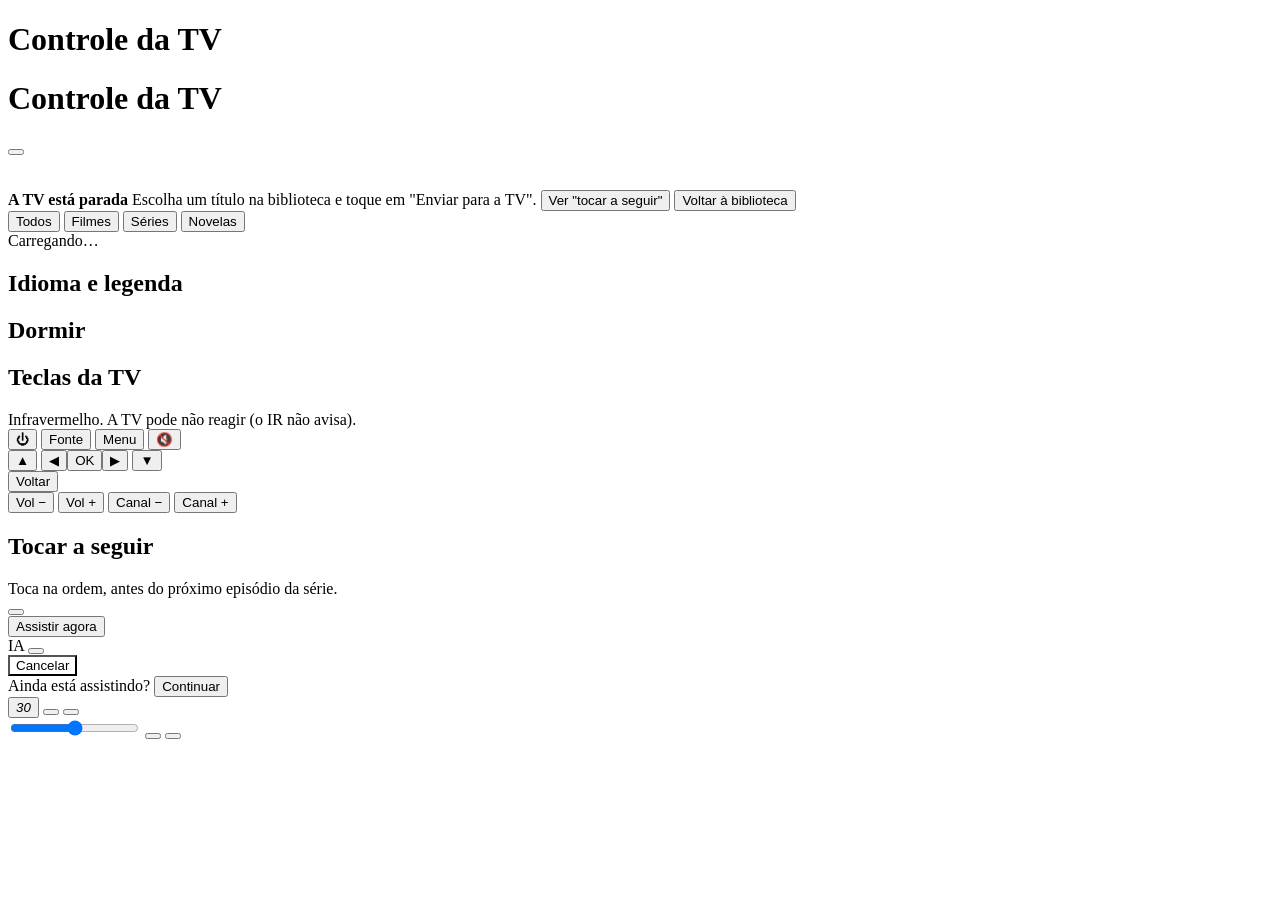
==== commit 13ce17c1: "tv ir: rota POST /api/tv/tecla (lista fechada) repassa ao painel e folha Teclas da TV no controle" ====
--- a/src/FilmesApi/wwwroot/controle-tv.html
+++ b/src/FilmesApi/wwwroot/controle-tv.html
@@ -25,6 +25,7 @@
   <span data-ico="tv"></span><b>A TV está parada</b>
   <span>Escolha um título na biblioteca e toque em "Enviar para a TV".</span>
   <button onclick="abrirFila()">Ver "tocar a seguir"</button>
+  <button class="irbtn" onclick="abrirIr()" hidden>Teclas da TV (IR)</button>
   <button onclick="fecharEmbed()">Voltar à biblioteca</button>
 </div>
 
@@ -53,6 +54,35 @@
   <h2 id="sonoTitulo">Dormir</h2>
   <div class="sub" id="sonoSub"></div>
   <div id="sonoCorpo"></div>
+</div>
+
+<div class="folha-scrim" id="irScrim" onclick="fecharIr()"></div>
+<div class="folha" id="irFolha" role="dialog" aria-modal="true" aria-labelledby="irTitulo" tabindex="-1">
+  <div class="alca"></div>
+  <h2 id="irTitulo">Teclas da TV</h2>
+  <div class="sub">Infravermelho. A TV pode não reagir (o IR não avisa).</div>
+  <div class="ir">
+    <div class="ir-linha">
+      <button data-tecla="energia" aria-label="Ligar ou desligar">⏻</button>
+      <button data-tecla="fonte">Fonte</button>
+      <button data-tecla="menu">Menu</button>
+      <button data-tecla="mudo" aria-label="Mudo">🔇</button>
+    </div>
+    <div class="ir-dpad">
+      <span></span><button data-tecla="cima" aria-label="Cima">▲</button><span></span>
+      <button data-tecla="esquerda" aria-label="Esquerda">◀</button><button data-tecla="ok" class="ok">OK</button><button data-tecla="direita" aria-label="Direita">▶</button>
+      <span></span><button data-tecla="baixo" aria-label="Baixo">▼</button><span></span>
+    </div>
+    <div class="ir-linha">
+      <button data-tecla="voltar">Voltar</button>
+    </div>
+    <div class="ir-linha">
+      <button data-tecla="vol-" aria-label="Volume menos">Vol −</button>
+      <button data-tecla="vol+" aria-label="Volume mais">Vol +</button>
+      <button data-tecla="canal-" aria-label="Canal menos">Canal −</button>
+      <button data-tecla="canal+" aria-label="Canal mais">Canal +</button>
+    </div>
+  </div>
 </div>
 
 <div class="folha-scrim" id="filaScrim" onclick="fecharFila()"></div>
@@ -97,6 +127,7 @@
     <span data-ico="vol" style="margin-left:6px;display:grid"></span>
     <input type="range" class="vol" id="remoteVolume" min="0" max="1" step="0.05" oninput="remoteVolume(this.value)" aria-label="Volume">
     <button class="ib" id="remoteFilaBtn" onclick="abrirFila()" aria-label="Fila" style="position:relative;display:none"><span data-ico="fila" style="display:grid"></span><span class="fila-n" id="remoteFilaN"></span></button>
+    <button class="ib irbtn" onclick="abrirIr()" aria-label="Teclas da TV (IR)" data-ico="tv" hidden></button>
     <button class="ib" id="remoteSonoBtn" onclick="abrirSono()" aria-label="Dormir"></button>
     <button class="ib" onclick="remoteParar()" aria-label="Parar" data-ico="stop"></button>
   </div>
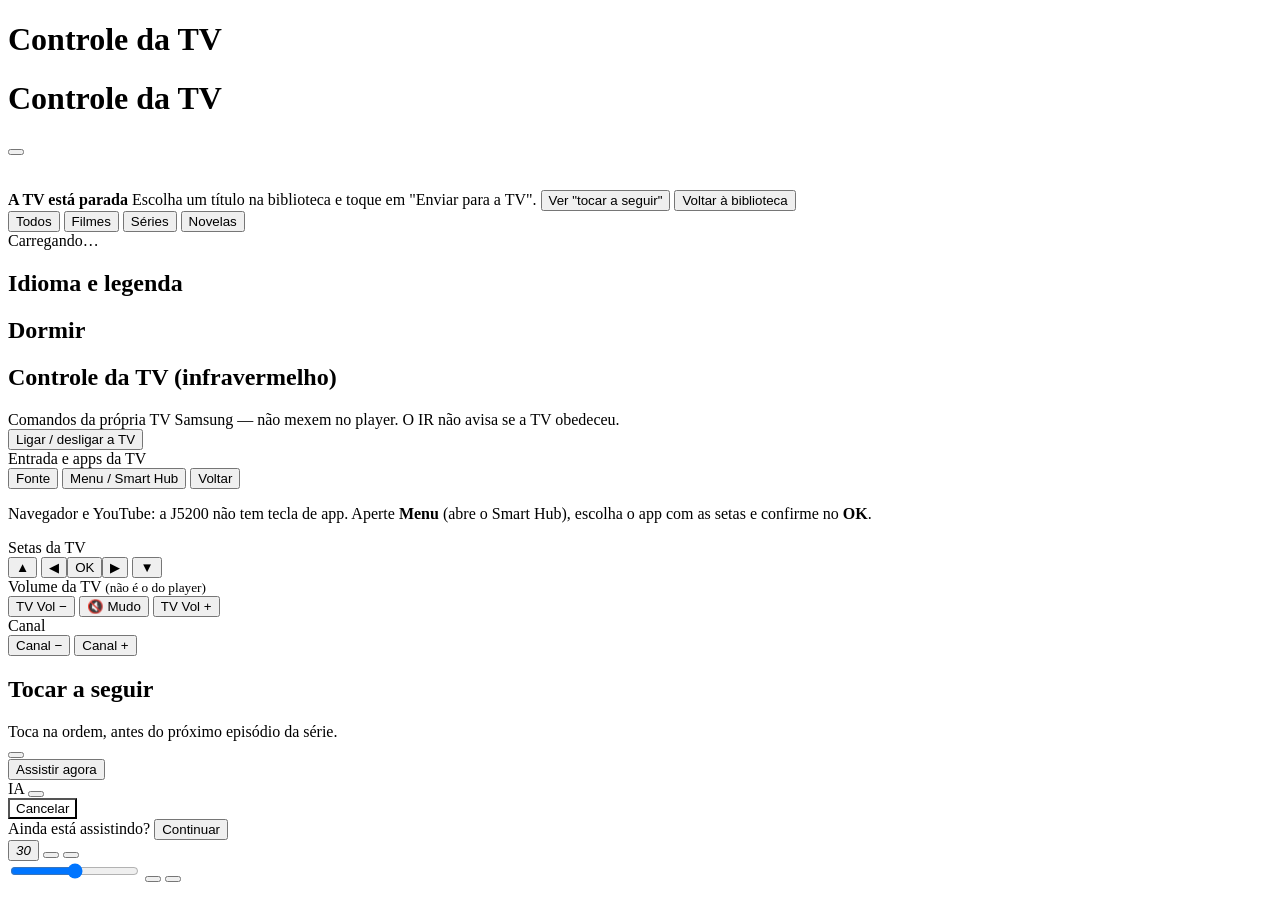
==== commit 075d3897: "controle: bloco Controle da TV (liga/desliga, entrada/menu, setas, volume e mudo da TV) rotulado com" ====
--- a/src/FilmesApi/wwwroot/controle-tv.html
+++ b/src/FilmesApi/wwwroot/controle-tv.html
@@ -25,7 +25,7 @@
   <span data-ico="tv"></span><b>A TV está parada</b>
   <span>Escolha um título na biblioteca e toque em "Enviar para a TV".</span>
   <button onclick="abrirFila()">Ver "tocar a seguir"</button>
-  <button class="irbtn" onclick="abrirIr()" hidden>Teclas da TV (IR)</button>
+  <button class="irbtn" onclick="abrirIr()" hidden>📺 Controle da TV (liga/desliga, volume, setas)</button>
   <button onclick="fecharEmbed()">Voltar à biblioteca</button>
 </div>
 
@@ -59,26 +59,35 @@
 <div class="folha-scrim" id="irScrim" onclick="fecharIr()"></div>
 <div class="folha" id="irFolha" role="dialog" aria-modal="true" aria-labelledby="irTitulo" tabindex="-1">
   <div class="alca"></div>
-  <h2 id="irTitulo">Teclas da TV</h2>
-  <div class="sub">Infravermelho. A TV pode não reagir (o IR não avisa).</div>
+  <h2 id="irTitulo">Controle da TV (infravermelho)</h2>
+  <div class="sub">Comandos da própria TV Samsung — não mexem no player. O IR não avisa se a TV obedeceu.</div>
   <div class="ir">
+    <button class="ir-power" data-tecla="energia" aria-label="Ligar ou desligar a TV">Ligar / desligar a TV</button>
+
+    <div class="rot">Entrada e apps da TV</div>
     <div class="ir-linha">
-      <button data-tecla="energia" aria-label="Ligar ou desligar">⏻</button>
       <button data-tecla="fonte">Fonte</button>
-      <button data-tecla="menu">Menu</button>
-      <button data-tecla="mudo" aria-label="Mudo">🔇</button>
+      <button data-tecla="menu">Menu / Smart Hub</button>
+      <button data-tecla="voltar">Voltar</button>
     </div>
+    <p class="ir-dica">Navegador e YouTube: a J5200 não tem tecla de app. Aperte <b>Menu</b> (abre o Smart Hub), escolha o app com as setas e confirme no <b>OK</b>.</p>
+
+    <div class="rot">Setas da TV</div>
     <div class="ir-dpad">
       <span></span><button data-tecla="cima" aria-label="Cima">▲</button><span></span>
       <button data-tecla="esquerda" aria-label="Esquerda">◀</button><button data-tecla="ok" class="ok">OK</button><button data-tecla="direita" aria-label="Direita">▶</button>
       <span></span><button data-tecla="baixo" aria-label="Baixo">▼</button><span></span>
     </div>
+
+    <div class="rot">Volume da TV <small>(não é o do player)</small></div>
     <div class="ir-linha">
-      <button data-tecla="voltar">Voltar</button>
+      <button data-tecla="vol-" aria-label="Volume da TV menos">TV Vol −</button>
+      <button data-tecla="mudo" aria-label="Mudo da TV">🔇 Mudo</button>
+      <button data-tecla="vol+" aria-label="Volume da TV mais">TV Vol +</button>
     </div>
+
+    <div class="rot">Canal</div>
     <div class="ir-linha">
-      <button data-tecla="vol-" aria-label="Volume menos">Vol −</button>
-      <button data-tecla="vol+" aria-label="Volume mais">Vol +</button>
       <button data-tecla="canal-" aria-label="Canal menos">Canal −</button>
       <button data-tecla="canal+" aria-label="Canal mais">Canal +</button>
     </div>
@@ -127,7 +136,7 @@
     <span data-ico="vol" style="margin-left:6px;display:grid"></span>
     <input type="range" class="vol" id="remoteVolume" min="0" max="1" step="0.05" oninput="remoteVolume(this.value)" aria-label="Volume">
     <button class="ib" id="remoteFilaBtn" onclick="abrirFila()" aria-label="Fila" style="position:relative;display:none"><span data-ico="fila" style="display:grid"></span><span class="fila-n" id="remoteFilaN"></span></button>
-    <button class="ib irbtn" onclick="abrirIr()" aria-label="Teclas da TV (IR)" data-ico="tv" hidden></button>
+    <button class="irbtn irpill" onclick="abrirIr()" aria-label="Abrir o controle da TV (infravermelho)" hidden>TV</button>
     <button class="ib" id="remoteSonoBtn" onclick="abrirSono()" aria-label="Dormir"></button>
     <button class="ib" onclick="remoteParar()" aria-label="Parar" data-ico="stop"></button>
   </div>
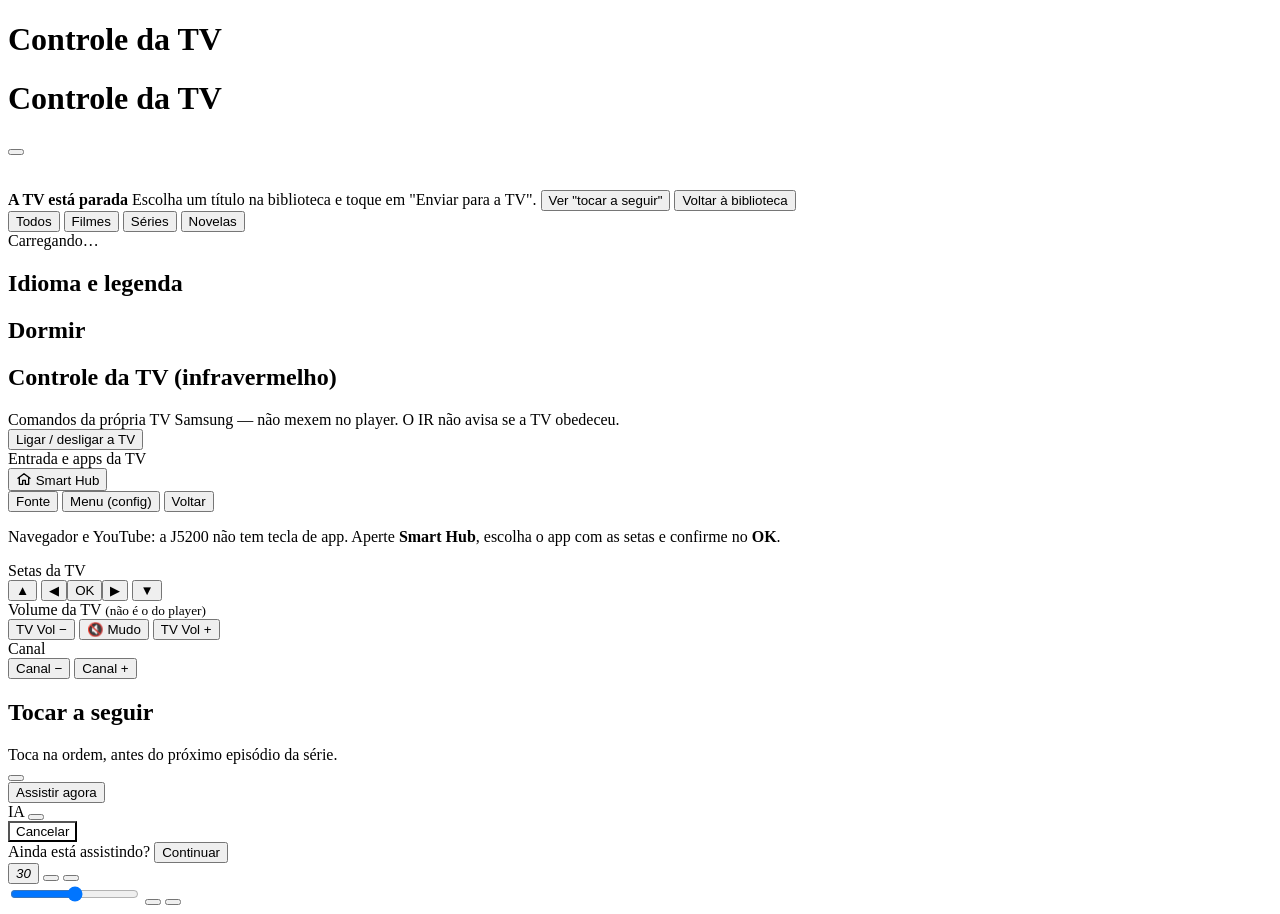
==== commit 23036151: "controle: botao Smart Hub (smarthub/smarthub2 na lista de teclas), Menu vira Menu (config) e ajuda c" ====
--- a/src/FilmesApi/wwwroot/controle-tv.html
+++ b/src/FilmesApi/wwwroot/controle-tv.html
@@ -66,11 +66,14 @@
 
     <div class="rot">Entrada e apps da TV</div>
     <div class="ir-linha">
+      <button data-tecla="smarthub" aria-label="Smart Hub"><svg viewBox="0 0 24 24" width="16" height="16" fill="none" stroke="currentColor" stroke-width="2" stroke-linecap="round" stroke-linejoin="round" aria-hidden="true" style="vertical-align:-2px"><path d="M3 11l9-7 9 7"/><path d="M5 10v10h5v-6h4v6h5V10"/></svg> Smart Hub</button>
+    </div>
+    <div class="ir-linha">
       <button data-tecla="fonte">Fonte</button>
-      <button data-tecla="menu">Menu / Smart Hub</button>
+      <button data-tecla="menu">Menu (config)</button>
       <button data-tecla="voltar">Voltar</button>
     </div>
-    <p class="ir-dica">Navegador e YouTube: a J5200 não tem tecla de app. Aperte <b>Menu</b> (abre o Smart Hub), escolha o app com as setas e confirme no <b>OK</b>.</p>
+    <p class="ir-dica">Navegador e YouTube: a J5200 não tem tecla de app. Aperte <b>Smart Hub</b>, escolha o app com as setas e confirme no <b>OK</b>.</p>
 
     <div class="rot">Setas da TV</div>
     <div class="ir-dpad">
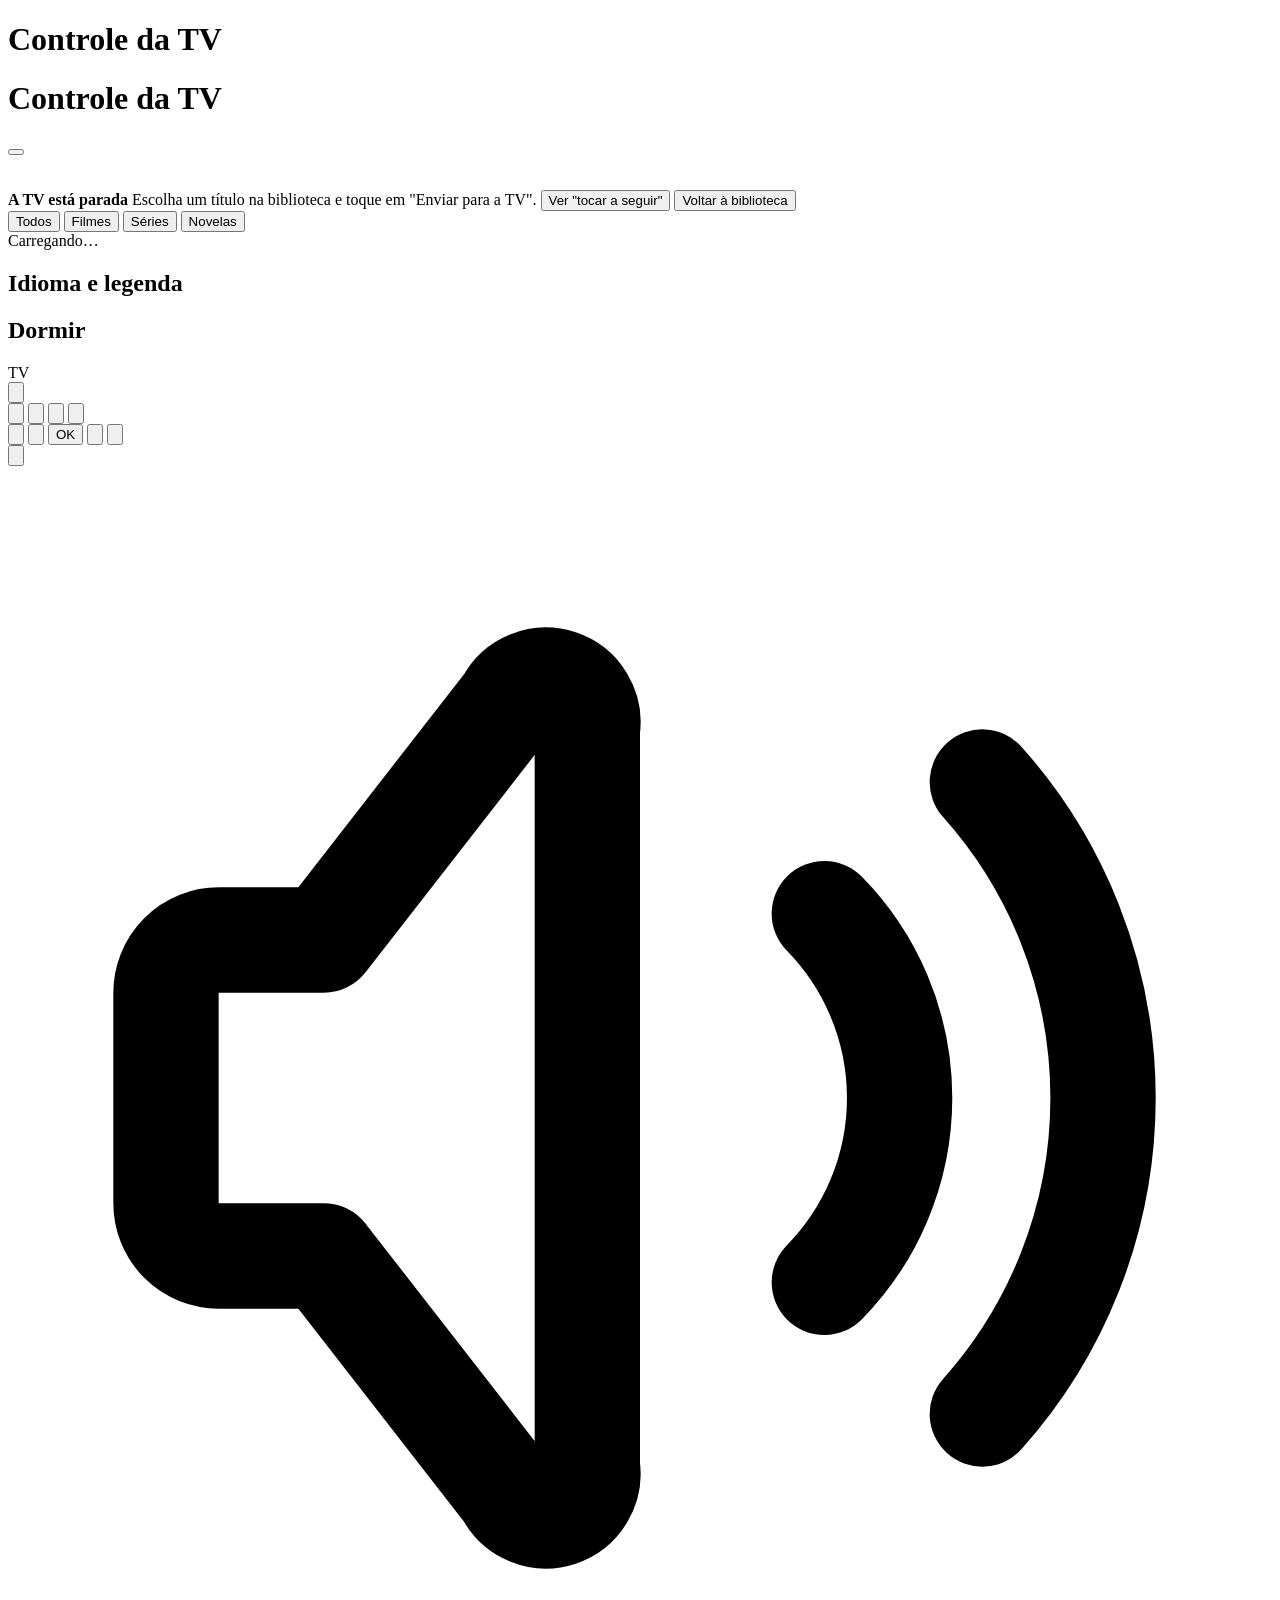
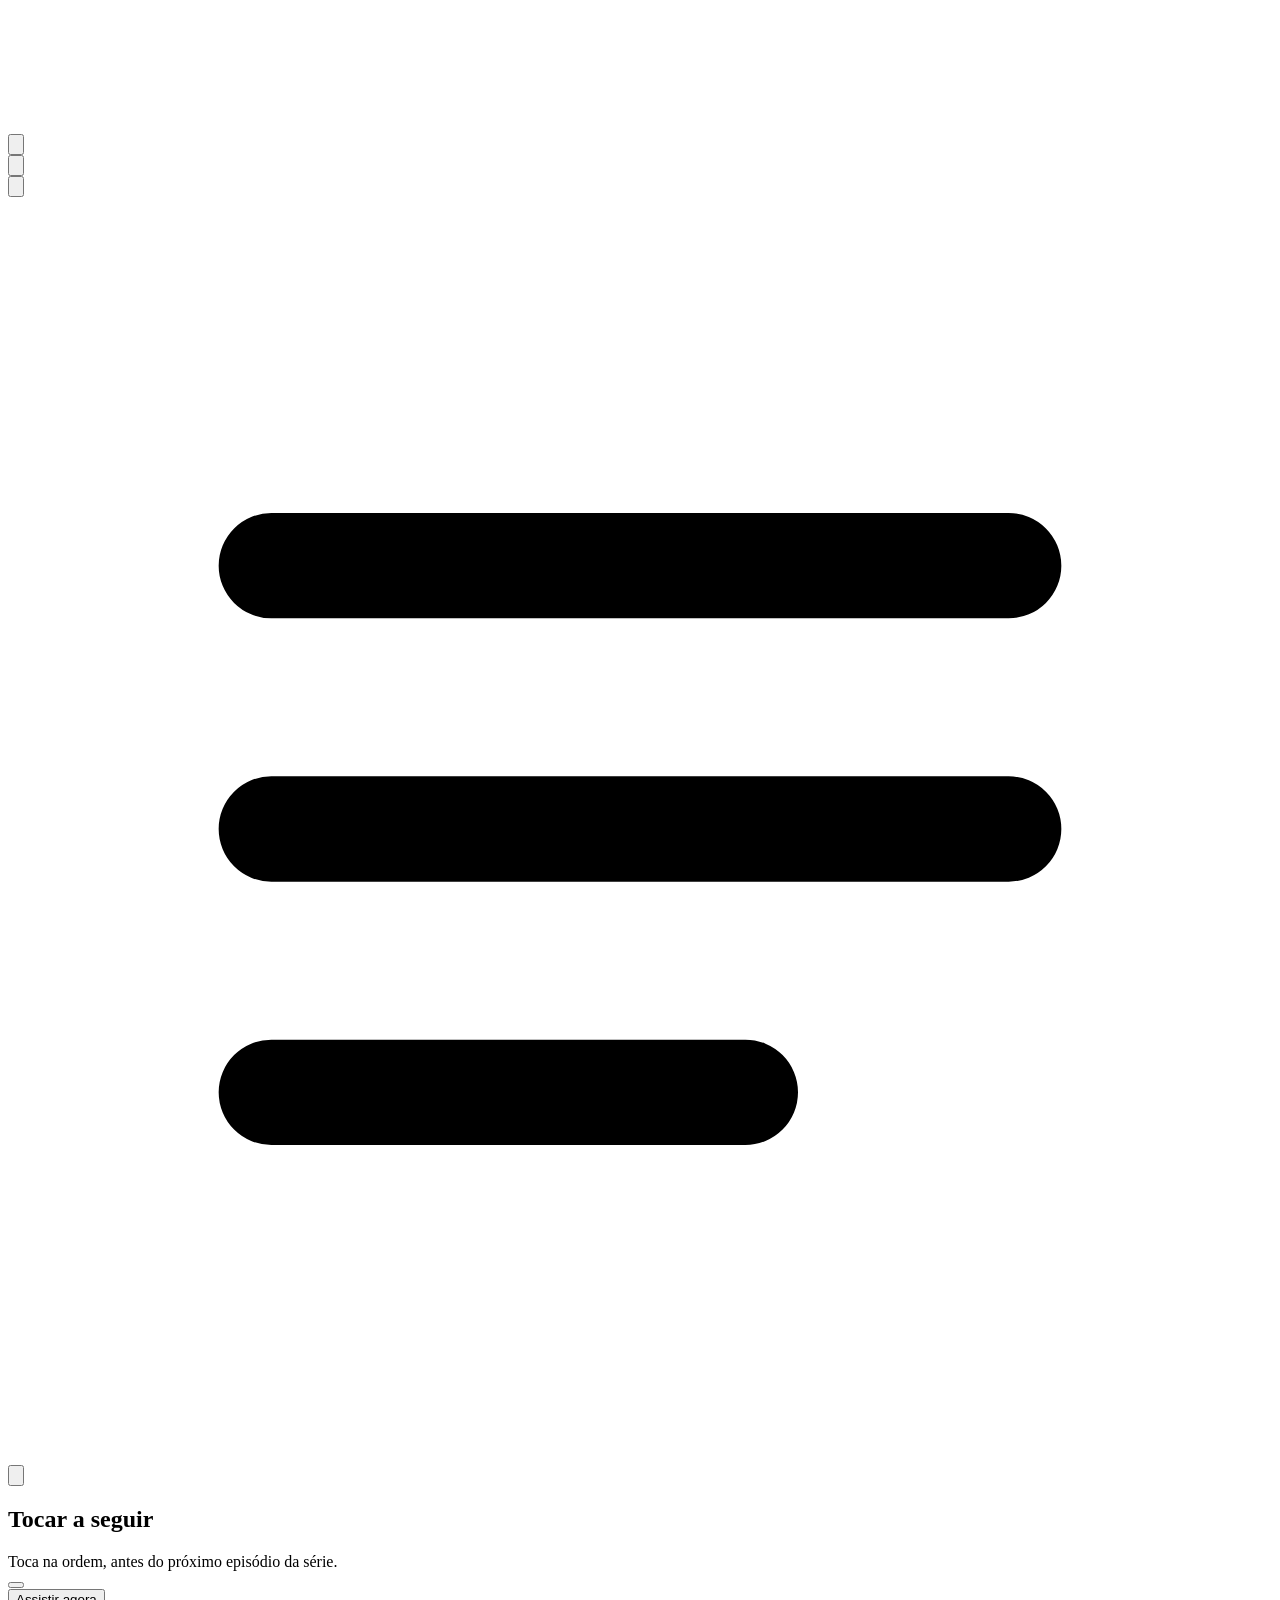
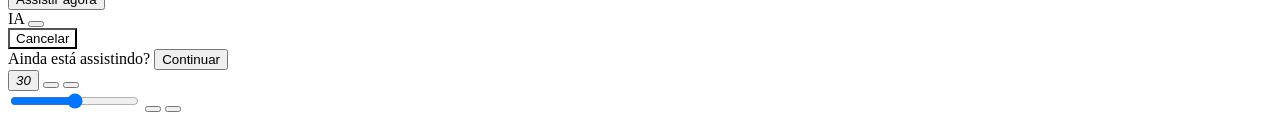
==== commit dcd6396b: "controle: Controle da TV refeito como controle remoto (botoes redondos com icone, direcional, pilula" ====
--- a/src/FilmesApi/wwwroot/controle-tv.html
+++ b/src/FilmesApi/wwwroot/controle-tv.html
@@ -25,7 +25,7 @@
   <span data-ico="tv"></span><b>A TV está parada</b>
   <span>Escolha um título na biblioteca e toque em "Enviar para a TV".</span>
   <button onclick="abrirFila()">Ver "tocar a seguir"</button>
-  <button class="irbtn" onclick="abrirIr()" hidden>📺 Controle da TV (liga/desliga, volume, setas)</button>
+  <button class="irbtn" onclick="abrirIr()" hidden>📺 Controle remoto da TV</button>
   <button onclick="fecharEmbed()">Voltar à biblioteca</button>
 </div>
 
@@ -57,42 +57,38 @@
 </div>
 
 <div class="folha-scrim" id="irScrim" onclick="fecharIr()"></div>
-<div class="folha" id="irFolha" role="dialog" aria-modal="true" aria-labelledby="irTitulo" tabindex="-1">
+<div class="folha" id="irFolha" role="dialog" aria-modal="true" aria-label="Controle da TV" tabindex="-1">
   <div class="alca"></div>
-  <h2 id="irTitulo">Controle da TV (infravermelho)</h2>
-  <div class="sub">Comandos da própria TV Samsung — não mexem no player. O IR não avisa se a TV obedeceu.</div>
+  <div class="ir-rotulo">TV</div>
   <div class="ir">
-    <button class="ir-power" data-tecla="energia" aria-label="Ligar ou desligar a TV">Ligar / desligar a TV</button>
-
-    <div class="rot">Entrada e apps da TV</div>
-    <div class="ir-linha">
-      <button data-tecla="smarthub" aria-label="Smart Hub"><svg viewBox="0 0 24 24" width="16" height="16" fill="none" stroke="currentColor" stroke-width="2" stroke-linecap="round" stroke-linejoin="round" aria-hidden="true" style="vertical-align:-2px"><path d="M3 11l9-7 9 7"/><path d="M5 10v10h5v-6h4v6h5V10"/></svg> Smart Hub</button>
+    <div class="ir-topo">
+      <button class="ir-power" data-tecla="energia" aria-label="Ligar ou desligar a TV" title="Ligar ou desligar a TV"><svg viewBox="0 0 24 24" fill="none" stroke="currentColor" stroke-width="2" stroke-linecap="round" stroke-linejoin="round" aria-hidden="true"><path d="M12 3v8"/><path d="M6.3 6.6a8 8 0 1 0 11.4 0"/></svg></button>
     </div>
-    <div class="ir-linha">
-      <button data-tecla="fonte">Fonte</button>
-      <button data-tecla="menu">Menu (config)</button>
-      <button data-tecla="voltar">Voltar</button>
+    <div class="ir-funcs">
+      <button data-tecla="fonte" aria-label="Fonte" title="Fonte"><svg viewBox="0 0 24 24" fill="none" stroke="currentColor" stroke-width="2" stroke-linecap="round" stroke-linejoin="round" aria-hidden="true"><path d="M4 12h11"/><path d="M11 8l4 4l-4 4"/><path d="M20 5v14"/></svg></button>
+      <button data-tecla="smarthub" aria-label="Smart Hub" title="Smart Hub"><svg viewBox="0 0 24 24" fill="none" stroke="currentColor" stroke-width="2" stroke-linecap="round" stroke-linejoin="round" aria-hidden="true"><path d="M3 11l9-7 9 7"/><path d="M5 10v10h5v-6h4v6h5V10"/></svg></button>
+      <button data-tecla="menu" aria-label="Menu (configurações)" title="Menu (configurações)"><svg viewBox="0 0 24 24" fill="none" stroke="currentColor" stroke-width="2" stroke-linecap="round" stroke-linejoin="round" aria-hidden="true"><circle cx="12" cy="12" r="3"/><path d="M19.4 15a1.7 1.7 0 0 0 .3 1.8l.1.1a2 2 0 1 1-2.8 2.8l-.1-.1a1.7 1.7 0 0 0-1.8-.3 1.7 1.7 0 0 0-1 1.5V21a2 2 0 1 1-4 0v-.1a1.7 1.7 0 0 0-1.1-1.5 1.7 1.7 0 0 0-1.8.3l-.1.1a2 2 0 1 1-2.8-2.8l.1-.1a1.7 1.7 0 0 0 .3-1.8 1.7 1.7 0 0 0-1.5-1H3a2 2 0 1 1 0-4h.1a1.7 1.7 0 0 0 1.5-1.1 1.7 1.7 0 0 0-.3-1.8l-.1-.1a2 2 0 1 1 2.8-2.8l.1.1a1.7 1.7 0 0 0 1.8.3H9a1.7 1.7 0 0 0 1-1.5V3a2 2 0 1 1 4 0v.1a1.7 1.7 0 0 0 1 1.5 1.7 1.7 0 0 0 1.8-.3l.1-.1a2 2 0 1 1 2.8 2.8l-.1.1a1.7 1.7 0 0 0-.3 1.8V9a1.7 1.7 0 0 0 1.5 1H21a2 2 0 1 1 0 4h-.1a1.7 1.7 0 0 0-1.5 1z"/></svg></button>
+      <button data-tecla="voltar" aria-label="Voltar" title="Voltar"><svg viewBox="0 0 24 24" fill="none" stroke="currentColor" stroke-width="2" stroke-linecap="round" stroke-linejoin="round" aria-hidden="true"><path d="M9 14L4 9l5-5"/><path d="M4 9h10a6 6 0 0 1 0 12h-3"/></svg></button>
     </div>
-    <p class="ir-dica">Navegador e YouTube: a J5200 não tem tecla de app. Aperte <b>Smart Hub</b>, escolha o app com as setas e confirme no <b>OK</b>.</p>
-
-    <div class="rot">Setas da TV</div>
     <div class="ir-dpad">
-      <span></span><button data-tecla="cima" aria-label="Cima">▲</button><span></span>
-      <button data-tecla="esquerda" aria-label="Esquerda">◀</button><button data-tecla="ok" class="ok">OK</button><button data-tecla="direita" aria-label="Direita">▶</button>
-      <span></span><button data-tecla="baixo" aria-label="Baixo">▼</button><span></span>
+      <button class="d-c" data-tecla="cima" aria-label="Cima" title="Cima"><svg viewBox="0 0 24 24" fill="none" stroke="currentColor" stroke-width="2" stroke-linecap="round" stroke-linejoin="round" aria-hidden="true"><path d="M6 15l6-6 6 6"/></svg></button>
+      <button class="d-e" data-tecla="esquerda" aria-label="Esquerda" title="Esquerda"><svg viewBox="0 0 24 24" fill="none" stroke="currentColor" stroke-width="2" stroke-linecap="round" stroke-linejoin="round" aria-hidden="true"><path d="M15 6l-6 6 6 6"/></svg></button>
+      <button class="d-ok" data-tecla="ok" aria-label="OK" title="OK">OK</button>
+      <button class="d-d" data-tecla="direita" aria-label="Direita" title="Direita"><svg viewBox="0 0 24 24" fill="none" stroke="currentColor" stroke-width="2" stroke-linecap="round" stroke-linejoin="round" aria-hidden="true"><path d="M9 6l6 6-6 6"/></svg></button>
+      <button class="d-b" data-tecla="baixo" aria-label="Baixo" title="Baixo"><svg viewBox="0 0 24 24" fill="none" stroke="currentColor" stroke-width="2" stroke-linecap="round" stroke-linejoin="round" aria-hidden="true"><path d="M6 9l6 6 6-6"/></svg></button>
     </div>
-
-    <div class="rot">Volume da TV <small>(não é o do player)</small></div>
-    <div class="ir-linha">
-      <button data-tecla="vol-" aria-label="Volume da TV menos">TV Vol −</button>
-      <button data-tecla="mudo" aria-label="Mudo da TV">🔇 Mudo</button>
-      <button data-tecla="vol+" aria-label="Volume da TV mais">TV Vol +</button>
-    </div>
-
-    <div class="rot">Canal</div>
-    <div class="ir-linha">
-      <button data-tecla="canal-" aria-label="Canal menos">Canal −</button>
-      <button data-tecla="canal+" aria-label="Canal mais">Canal +</button>
+    <div class="ir-baixo">
+      <div class="ir-pilula" role="group" aria-label="Volume da TV">
+        <button data-tecla="vol+" aria-label="Volume da TV mais" title="Volume da TV mais"><svg viewBox="0 0 24 24" fill="none" stroke="currentColor" stroke-width="2" stroke-linecap="round" stroke-linejoin="round" aria-hidden="true"><path d="M12 5v14M5 12h14"/></svg></button>
+        <i aria-hidden="true"><svg viewBox="0 0 24 24" fill="none" stroke="currentColor" stroke-width="2" stroke-linecap="round" stroke-linejoin="round" aria-hidden="true"><path d="M6 15H4a1 1 0 0 1-1-1v-4a1 1 0 0 1 1-1h2l3.5-4.5a.8.8 0 0 1 1.5.5v14a.8.8 0 0 1-1.5.5L6 15"/><path d="M15.5 8.5a5 5 0 0 1 0 7"/><path d="M18.5 6a9 9 0 0 1 0 12"/></svg></i>
+        <button data-tecla="vol-" aria-label="Volume da TV menos" title="Volume da TV menos"><svg viewBox="0 0 24 24" fill="none" stroke="currentColor" stroke-width="2" stroke-linecap="round" stroke-linejoin="round" aria-hidden="true"><path d="M5 12h14"/></svg></button>
+      </div>
+      <button class="ir-mudo" data-tecla="mudo" aria-label="Mudo da TV" title="Mudo da TV"><svg viewBox="0 0 24 24" fill="none" stroke="currentColor" stroke-width="2" stroke-linecap="round" stroke-linejoin="round" aria-hidden="true"><path d="M6 15H4a1 1 0 0 1-1-1v-4a1 1 0 0 1 1-1h2l3.5-4.5a.8.8 0 0 1 1.5.5v14a.8.8 0 0 1-1.5.5L6 15"/><path d="M16 9l5 6M21 9l-5 6"/></svg></button>
+      <div class="ir-pilula" role="group" aria-label="Canal">
+        <button data-tecla="canal+" aria-label="Canal mais" title="Canal mais"><svg viewBox="0 0 24 24" fill="none" stroke="currentColor" stroke-width="2" stroke-linecap="round" stroke-linejoin="round" aria-hidden="true"><path d="M12 5v14M5 12h14"/></svg></button>
+        <i aria-hidden="true"><svg viewBox="0 0 24 24" fill="none" stroke="currentColor" stroke-width="2" stroke-linecap="round" stroke-linejoin="round" aria-hidden="true"><path d="M5 7h14M5 12h14M5 17h9"/></svg></i>
+        <button data-tecla="canal-" aria-label="Canal menos" title="Canal menos"><svg viewBox="0 0 24 24" fill="none" stroke="currentColor" stroke-width="2" stroke-linecap="round" stroke-linejoin="round" aria-hidden="true"><path d="M5 12h14"/></svg></button>
+      </div>
     </div>
   </div>
 </div>
